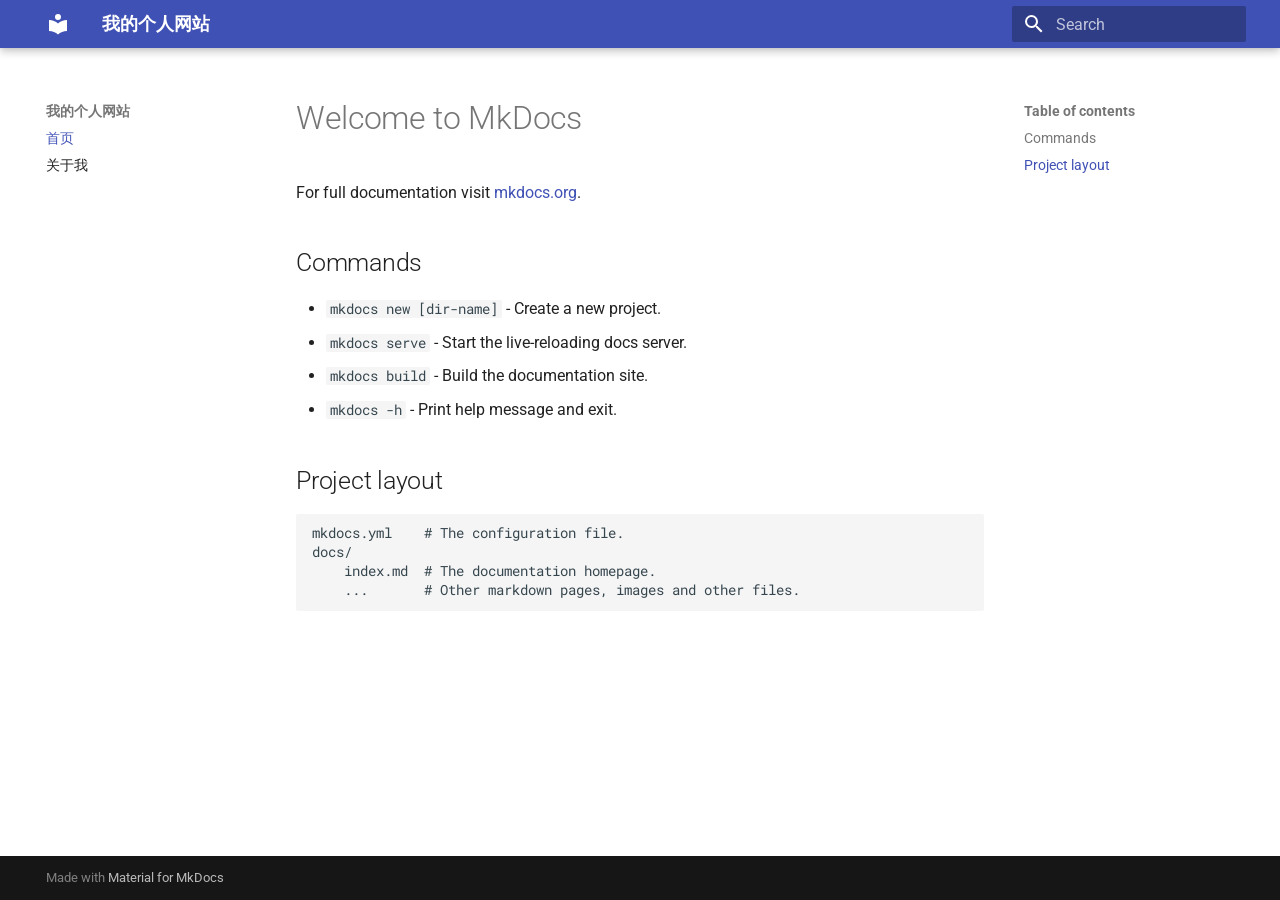
==== index.html @ b62e5ddd "Deployed 48b7309 with MkDocs version: 1.5.3" ====
<!doctype html>
<html lang="en" class="no-js">
  <head>
    
      <meta charset="utf-8">
      <meta name="viewport" content="width=device-width,initial-scale=1">
      
        <meta name="description" content="基于mkdocs+GitHub Pages的个人站点">
      
      
      
      
      
        <link rel="next" href="about/">
      
      
        
      
      
      <link rel="icon" href="assets/images/favicon.png">
      <meta name="generator" content="mkdocs-1.5.3, mkdocs-material-9.7.5">
    
    
      
        <title>我的个人网站</title>
      
    
    
      <link rel="stylesheet" href="assets/stylesheets/main.484c7ddc.min.css">
      
      


    
    
      
    
    
      
        
        
        <link rel="preconnect" href="https://fonts.gstatic.com" crossorigin>
        <link rel="stylesheet" href="https://fonts.googleapis.com/css?family=Roboto:300,300i,400,400i,700,700i%7CRoboto+Mono:400,400i,700,700i&display=fallback">
        <style>:root{--md-text-font:"Roboto";--md-code-font:"Roboto Mono"}</style>
      
    
    
    <script>__md_scope=new URL(".",location),__md_hash=e=>[...e].reduce(((e,_)=>(e<<5)-e+_.charCodeAt(0)),0),__md_get=(e,_=localStorage,t=__md_scope)=>JSON.parse(_.getItem(t.pathname+"."+e)),__md_set=(e,_,t=localStorage,a=__md_scope)=>{try{t.setItem(a.pathname+"."+e,JSON.stringify(_))}catch(e){}}</script>
    
      

    
    
  </head>
  
  
    <body dir="ltr">
  
    
    <input class="md-toggle" data-md-toggle="drawer" type="checkbox" id="__drawer" autocomplete="off">
    <input class="md-toggle" data-md-toggle="search" type="checkbox" id="__search" autocomplete="off">
    <label class="md-overlay" for="__drawer"></label>
    <div data-md-component="skip">
      
        
        <a href="#welcome-to-mkdocs" class="md-skip">
          Skip to content
        </a>
      
    </div>
    <div data-md-component="announce">
      
    </div>
    
    
      

  

<header class="md-header md-header--shadow" data-md-component="header">
  <nav class="md-header__inner md-grid" aria-label="Header">
    <a href="." title="我的个人网站" class="md-header__button md-logo" aria-label="我的个人网站" data-md-component="logo">
      
  
  <svg xmlns="http://www.w3.org/2000/svg" viewBox="0 0 24 24"><path d="M12 8a3 3 0 0 0 3-3 3 3 0 0 0-3-3 3 3 0 0 0-3 3 3 3 0 0 0 3 3m0 3.54C9.64 9.35 6.5 8 3 8v11c3.5 0 6.64 1.35 9 3.54 2.36-2.19 5.5-3.54 9-3.54V8c-3.5 0-6.64 1.35-9 3.54"/></svg>

    </a>
    <label class="md-header__button md-icon" for="__drawer">
      
      <svg xmlns="http://www.w3.org/2000/svg" viewBox="0 0 24 24"><path d="M3 6h18v2H3zm0 5h18v2H3zm0 5h18v2H3z"/></svg>
    </label>
    <div class="md-header__title" data-md-component="header-title">
      <div class="md-header__ellipsis">
        <div class="md-header__topic">
          <span class="md-ellipsis">
            我的个人网站
          </span>
        </div>
        <div class="md-header__topic" data-md-component="header-topic">
          <span class="md-ellipsis">
            
              首页
            
          </span>
        </div>
      </div>
    </div>
    
    
      <script>var palette=__md_get("__palette");if(palette&&palette.color){if("(prefers-color-scheme)"===palette.color.media){var media=matchMedia("(prefers-color-scheme: light)"),input=document.querySelector(media.matches?"[data-md-color-media='(prefers-color-scheme: light)']":"[data-md-color-media='(prefers-color-scheme: dark)']");palette.color.media=input.getAttribute("data-md-color-media"),palette.color.scheme=input.getAttribute("data-md-color-scheme"),palette.color.primary=input.getAttribute("data-md-color-primary"),palette.color.accent=input.getAttribute("data-md-color-accent")}for(var[key,value]of Object.entries(palette.color))document.body.setAttribute("data-md-color-"+key,value)}</script>
    
    
    
      
      
        <label class="md-header__button md-icon" for="__search">
          
          <svg xmlns="http://www.w3.org/2000/svg" viewBox="0 0 24 24"><path d="M9.5 3A6.5 6.5 0 0 1 16 9.5c0 1.61-.59 3.09-1.56 4.23l.27.27h.79l5 5-1.5 1.5-5-5v-.79l-.27-.27A6.52 6.52 0 0 1 9.5 16 6.5 6.5 0 0 1 3 9.5 6.5 6.5 0 0 1 9.5 3m0 2C7 5 5 7 5 9.5S7 14 9.5 14 14 12 14 9.5 12 5 9.5 5"/></svg>
        </label>
        <div class="md-search" data-md-component="search" role="dialog">
  <label class="md-search__overlay" for="__search"></label>
  <div class="md-search__inner" role="search">
    <form class="md-search__form" name="search">
      <input type="text" class="md-search__input" name="query" aria-label="Search" placeholder="Search" autocapitalize="off" autocorrect="off" autocomplete="off" spellcheck="false" data-md-component="search-query" required>
      <label class="md-search__icon md-icon" for="__search">
        
        <svg xmlns="http://www.w3.org/2000/svg" viewBox="0 0 24 24"><path d="M9.5 3A6.5 6.5 0 0 1 16 9.5c0 1.61-.59 3.09-1.56 4.23l.27.27h.79l5 5-1.5 1.5-5-5v-.79l-.27-.27A6.52 6.52 0 0 1 9.5 16 6.5 6.5 0 0 1 3 9.5 6.5 6.5 0 0 1 9.5 3m0 2C7 5 5 7 5 9.5S7 14 9.5 14 14 12 14 9.5 12 5 9.5 5"/></svg>
        
        <svg xmlns="http://www.w3.org/2000/svg" viewBox="0 0 24 24"><path d="M20 11v2H8l5.5 5.5-1.42 1.42L4.16 12l7.92-7.92L13.5 5.5 8 11z"/></svg>
      </label>
      <nav class="md-search__options" aria-label="Search">
        
        <button type="reset" class="md-search__icon md-icon" title="Clear" aria-label="Clear" tabindex="-1">
          
          <svg xmlns="http://www.w3.org/2000/svg" viewBox="0 0 24 24"><path d="M19 6.41 17.59 5 12 10.59 6.41 5 5 6.41 10.59 12 5 17.59 6.41 19 12 13.41 17.59 19 19 17.59 13.41 12z"/></svg>
        </button>
      </nav>
      
    </form>
    <div class="md-search__output">
      <div class="md-search__scrollwrap" tabindex="0" data-md-scrollfix>
        <div class="md-search-result" data-md-component="search-result">
          <div class="md-search-result__meta">
            Initializing search
          </div>
          <ol class="md-search-result__list" role="presentation"></ol>
        </div>
      </div>
    </div>
  </div>
</div>
      
    
    
  </nav>
  
</header>
    
    <div class="md-container" data-md-component="container">
      
      
        
          
        
      
      <main class="md-main" data-md-component="main">
        <div class="md-main__inner md-grid">
          
            
              
              <div class="md-sidebar md-sidebar--primary" data-md-component="sidebar" data-md-type="navigation" >
                <div class="md-sidebar__scrollwrap">
                  <div class="md-sidebar__inner">
                    



<nav class="md-nav md-nav--primary" aria-label="Navigation" data-md-level="0">
  <label class="md-nav__title" for="__drawer">
    <a href="." title="我的个人网站" class="md-nav__button md-logo" aria-label="我的个人网站" data-md-component="logo">
      
  
  <svg xmlns="http://www.w3.org/2000/svg" viewBox="0 0 24 24"><path d="M12 8a3 3 0 0 0 3-3 3 3 0 0 0-3-3 3 3 0 0 0-3 3 3 3 0 0 0 3 3m0 3.54C9.64 9.35 6.5 8 3 8v11c3.5 0 6.64 1.35 9 3.54 2.36-2.19 5.5-3.54 9-3.54V8c-3.5 0-6.64 1.35-9 3.54"/></svg>

    </a>
    我的个人网站
  </label>
  
  <ul class="md-nav__list" data-md-scrollfix>
    
      
      
  
  
    
  
  
  
    <li class="md-nav__item md-nav__item--active">
      
      <input class="md-nav__toggle md-toggle" type="checkbox" id="__toc">
      
      
        
      
      
        <label class="md-nav__link md-nav__link--active" for="__toc">
          
  
  
  <span class="md-ellipsis">
    
  
    首页
  

    
  </span>
  
  

          <span class="md-nav__icon md-icon"></span>
        </label>
      
      <a href="." class="md-nav__link md-nav__link--active">
        
  
  
  <span class="md-ellipsis">
    
  
    首页
  

    
  </span>
  
  

      </a>
      
        

<nav class="md-nav md-nav--secondary" aria-label="Table of contents">
  
  
  
    
  
  
    <label class="md-nav__title" for="__toc">
      <span class="md-nav__icon md-icon"></span>
      Table of contents
    </label>
    <ul class="md-nav__list" data-md-component="toc" data-md-scrollfix>
      
        <li class="md-nav__item">
  <a href="#commands" class="md-nav__link">
    <span class="md-ellipsis">
      
        Commands
      
    </span>
  </a>
  
</li>
      
        <li class="md-nav__item">
  <a href="#project-layout" class="md-nav__link">
    <span class="md-ellipsis">
      
        Project layout
      
    </span>
  </a>
  
</li>
      
    </ul>
  
</nav>
      
    </li>
  

    
      
      
  
  
  
  
    <li class="md-nav__item">
      <a href="about/" class="md-nav__link">
        
  
  
  <span class="md-ellipsis">
    
  
    关于我
  

    
  </span>
  
  

      </a>
    </li>
  

    
  </ul>
</nav>
                  </div>
                </div>
              </div>
            
            
              
              <div class="md-sidebar md-sidebar--secondary" data-md-component="sidebar" data-md-type="toc" >
                <div class="md-sidebar__scrollwrap">
                  <div class="md-sidebar__inner">
                    

<nav class="md-nav md-nav--secondary" aria-label="Table of contents">
  
  
  
    
  
  
    <label class="md-nav__title" for="__toc">
      <span class="md-nav__icon md-icon"></span>
      Table of contents
    </label>
    <ul class="md-nav__list" data-md-component="toc" data-md-scrollfix>
      
        <li class="md-nav__item">
  <a href="#commands" class="md-nav__link">
    <span class="md-ellipsis">
      
        Commands
      
    </span>
  </a>
  
</li>
      
        <li class="md-nav__item">
  <a href="#project-layout" class="md-nav__link">
    <span class="md-ellipsis">
      
        Project layout
      
    </span>
  </a>
  
</li>
      
    </ul>
  
</nav>
                  </div>
                </div>
              </div>
            
          
          
            <div class="md-content" data-md-component="content">
              
              <article class="md-content__inner md-typeset">
                
                  



<h1 id="welcome-to-mkdocs">Welcome to MkDocs<a class="headerlink" href="#welcome-to-mkdocs" title="Permanent link">&para;</a></h1>
<p>For full documentation visit <a href="https://www.mkdocs.org">mkdocs.org</a>.</p>
<h2 id="commands">Commands<a class="headerlink" href="#commands" title="Permanent link">&para;</a></h2>
<ul>
<li><code>mkdocs new [dir-name]</code> - Create a new project.</li>
<li><code>mkdocs serve</code> - Start the live-reloading docs server.</li>
<li><code>mkdocs build</code> - Build the documentation site.</li>
<li><code>mkdocs -h</code> - Print help message and exit.</li>
</ul>
<h2 id="project-layout">Project layout<a class="headerlink" href="#project-layout" title="Permanent link">&para;</a></h2>
<div class="codehilite"><pre><span></span><code>mkdocs.yml    # The configuration file.
docs/
    index.md  # The documentation homepage.
    ...       # Other markdown pages, images and other files.
</code></pre></div>












                
              </article>
            </div>
          
          
<script>var target=document.getElementById(location.hash.slice(1));target&&target.name&&(target.checked=target.name.startsWith("__tabbed_"))</script>
        </div>
        
      </main>
      
        <footer class="md-footer">
  
  <div class="md-footer-meta md-typeset">
    <div class="md-footer-meta__inner md-grid">
      <div class="md-copyright">
  
  
    Made with
    <a href="https://squidfunk.github.io/mkdocs-material/" target="_blank" rel="noopener">
      Material for MkDocs
    </a>
  
</div>
      
    </div>
  </div>
</footer>
      
    </div>
    <div class="md-dialog" data-md-component="dialog">
      <div class="md-dialog__inner md-typeset"></div>
    </div>
    
    
    
      
      
      <script id="__config" type="application/json">{"annotate": null, "base": ".", "features": [], "search": "assets/javascripts/workers/search.2c215733.min.js", "tags": null, "translations": {"clipboard.copied": "Copied to clipboard", "clipboard.copy": "Copy to clipboard", "search.result.more.one": "1 more on this page", "search.result.more.other": "# more on this page", "search.result.none": "No matching documents", "search.result.one": "1 matching document", "search.result.other": "# matching documents", "search.result.placeholder": "Type to start searching", "search.result.term.missing": "Missing", "select.version": "Select version"}, "version": null}</script>
    
    
      <script src="assets/javascripts/bundle.79ae519e.min.js"></script>
      
    
  </body>
</html>
---- assets/stylesheets/main.484c7ddc.min.css ----
@charset "UTF-8";html{-webkit-text-size-adjust:none;-moz-text-size-adjust:none;text-size-adjust:none;box-sizing:border-box}*,:after,:before{box-sizing:inherit}@media (prefers-reduced-motion){*,:after,:before{transition:none!important}}body{margin:0}a,button,input,label{-webkit-tap-highlight-color:transparent}a{color:inherit;text-decoration:none}hr{border:0;box-sizing:initial;display:block;height:.05rem;overflow:visible;padding:0}small{font-size:80%}sub,sup{line-height:1em}img{border-style:none}table{border-collapse:initial;border-spacing:0}td,th{font-weight:400;vertical-align:top}button{background:#0000;border:0;font-family:inherit;font-size:inherit;margin:0;padding:0}input{border:0;outline:none}:root{--md-primary-fg-color:#4051b5;--md-primary-fg-color--light:#5d6cc0;--md-primary-fg-color--dark:#303fa1;--md-primary-bg-color:#fff;--md-primary-bg-color--light:#ffffffb3;--md-accent-fg-color:#526cfe;--md-accent-fg-color--transparent:#526cfe1a;--md-accent-bg-color:#fff;--md-accent-bg-color--light:#ffffffb3}[data-md-color-scheme=default]{color-scheme:light}[data-md-color-scheme=default] img[src$="#gh-dark-mode-only"],[data-md-color-scheme=default] img[src$="#only-dark"]{display:none}:root,[data-md-color-scheme=default]{--md-hue:225deg;--md-default-fg-color:#000000de;--md-default-fg-color--light:#0000008a;--md-default-fg-color--lighter:#00000052;--md-default-fg-color--lightest:#00000012;--md-default-bg-color:#fff;--md-default-bg-color--light:#ffffffb3;--md-default-bg-color--lighter:#ffffff4d;--md-default-bg-color--lightest:#ffffff1f;--md-code-fg-color:#36464e;--md-code-bg-color:#f5f5f5;--md-code-bg-color--light:#f5f5f5b3;--md-code-bg-color--lighter:#f5f5f54d;--md-code-hl-color:#4287ff;--md-code-hl-color--light:#4287ff1a;--md-code-hl-number-color:#d52a2a;--md-code-hl-special-color:#db1457;--md-code-hl-function-color:#a846b9;--md-code-hl-constant-color:#6e59d9;--md-code-hl-keyword-color:#3f6ec6;--md-code-hl-string-color:#1c7d4d;--md-code-hl-name-color:var(--md-code-fg-color);--md-code-hl-operator-color:var(--md-default-fg-color--light);--md-code-hl-punctuation-color:var(--md-default-fg-color--light);--md-code-hl-comment-color:var(--md-default-fg-color--light);--md-code-hl-generic-color:var(--md-default-fg-color--light);--md-code-hl-variable-color:var(--md-default-fg-color--light);--md-typeset-color:var(--md-default-fg-color);--md-typeset-a-color:var(--md-primary-fg-color);--md-typeset-del-color:#f5503d26;--md-typeset-ins-color:#0bd57026;--md-typeset-kbd-color:#fafafa;--md-typeset-kbd-accent-color:#fff;--md-typeset-kbd-border-color:#b8b8b8;--md-typeset-mark-color:#ffff0080;--md-typeset-table-color:#0000001f;--md-typeset-table-color--light:rgba(0,0,0,.035);--md-admonition-fg-color:var(--md-default-fg-color);--md-admonition-bg-color:var(--md-default-bg-color);--md-warning-fg-color:#000000de;--md-warning-bg-color:#ff9;--md-footer-fg-color:#fff;--md-footer-fg-color--light:#ffffffb3;--md-footer-fg-color--lighter:#ffffff73;--md-footer-bg-color:#000000de;--md-footer-bg-color--dark:#00000052;--md-shadow-z1:0 0.2rem 0.5rem #0000000d,0 0 0.05rem #0000001a;--md-shadow-z2:0 0.2rem 0.5rem #0000001a,0 0 0.05rem #00000040;--md-shadow-z3:0 0.2rem 0.5rem #0003,0 0 0.05rem #00000059}.md-icon svg{fill:currentcolor;display:block;height:1.2rem;width:1.2rem}body{-webkit-font-smoothing:antialiased;-moz-osx-font-smoothing:grayscale;--md-text-font-family:var(--md-text-font,_),-apple-system,BlinkMacSystemFont,Helvetica,Arial,sans-serif;--md-code-font-family:var(--md-code-font,_),SFMono-Regular,Consolas,Menlo,monospace}aside,body,input{font-feature-settings:"kern","liga";color:var(--md-typeset-color);font-family:var(--md-text-font-family)}code,kbd,pre{font-feature-settings:"kern";font-family:var(--md-code-font-family)}:root{--md-typeset-table-sort-icon:url('data:image/svg+xml;charset=utf-8,<svg xmlns="http://www.w3.org/2000/svg" viewBox="0 0 24 24"><path d="m18 21-4-4h3V7h-3l4-4 4 4h-3v10h3M2 19v-2h10v2M2 13v-2h7v2M2 7V5h4v2z"/></svg>');--md-typeset-table-sort-icon--asc:url('data:image/svg+xml;charset=utf-8,<svg xmlns="http://www.w3.org/2000/svg" viewBox="0 0 24 24"><path d="M19 17h3l-4 4-4-4h3V3h2M2 17h10v2H2M6 5v2H2V5m0 6h7v2H2z"/></svg>');--md-typeset-table-sort-icon--desc:url('data:image/svg+xml;charset=utf-8,<svg xmlns="http://www.w3.org/2000/svg" viewBox="0 0 24 24"><path d="M19 7h3l-4-4-4 4h3v14h2M2 17h10v2H2M6 5v2H2V5m0 6h7v2H2z"/></svg>')}.md-typeset{-webkit-print-color-adjust:exact;color-adjust:exact;font-size:.8rem;line-height:1.6;overflow-wrap:break-word}@media print{.md-typeset{font-size:.68rem}}.md-typeset blockquote,.md-typeset dl,.md-typeset figure,.md-typeset ol,.md-typeset pre,.md-typeset ul{margin-bottom:1em;margin-top:1em}.md-typeset h1{color:var(--md-default-fg-color--light);font-size:2em;line-height:1.3;margin:0 0 1.25em}.md-typeset h1,.md-typeset h2{font-weight:300;letter-spacing:-.01em}.md-typeset h2{font-size:1.5625em;line-height:1.4;margin:1.6em 0 .64em}.md-typeset h3{font-size:1.25em;font-weight:400;letter-spacing:-.01em;line-height:1.5;margin:1.6em 0 .8em}.md-typeset h2+h3{margin-top:.8em}.md-typeset h4{font-weight:700;letter-spacing:-.01em;margin:1em 0}.md-typeset h5,.md-typeset h6{color:var(--md-default-fg-color--light);font-size:.8em;font-weight:700;letter-spacing:-.01em;margin:1.25em 0}.md-typeset h5{text-transform:uppercase}.md-typeset h5 code{text-transform:none}.md-typeset hr{border-bottom:.05rem solid var(--md-default-fg-color--lightest);display:flow-root;margin:1.5em 0}.md-typeset a{color:var(--md-typeset-a-color);word-break:break-word}.md-typeset a,.md-typeset a:before{transition:color 125ms}.md-typeset a:focus,.md-typeset a:hover{color:var(--md-accent-fg-color)}.md-typeset a:focus code,.md-typeset a:hover code{background-color:var(--md-accent-fg-color--transparent);color:var(--md-accent-fg-color)}.md-typeset a code{color:var(--md-typeset-a-color)}.md-typeset a.focus-visible{outline-color:var(--md-accent-fg-color);outline-offset:.2rem}.md-typeset code,.md-typeset kbd,.md-typeset pre{color:var(--md-code-fg-color);direction:ltr;font-variant-ligatures:none;transition:background-color 125ms}@media print{.md-typeset code,.md-typeset kbd,.md-typeset pre{white-space:pre-wrap}}.md-typeset code{background-color:var(--md-code-bg-color);border-radius:.1rem;-webkit-box-decoration-break:clone;box-decoration-break:clone;font-size:.85em;padding:0 .2941176471em;transition:color 125ms,background-color 125ms;word-break:break-word}.md-typeset code:not(.focus-visible){-webkit-tap-highlight-color:transparent;outline:none}.md-typeset pre{display:flow-root;line-height:1.4;position:relative}.md-typeset pre>code{-webkit-box-decoration-break:slice;box-decoration-break:slice;box-shadow:none;display:block;margin:0;outline-color:var(--md-accent-fg-color);overflow:auto;padding:.7720588235em 1.1764705882em;scrollbar-color:var(--md-default-fg-color--lighter) #0000;scrollbar-width:thin;touch-action:auto;word-break:normal}.md-typeset pre>code:hover{scrollbar-color:var(--md-accent-fg-color) #0000}.md-typeset pre>code::-webkit-scrollbar{height:.2rem;width:.2rem}.md-typeset pre>code::-webkit-scrollbar-thumb{background-color:var(--md-default-fg-color--lighter)}.md-typeset pre>code::-webkit-scrollbar-thumb:hover{background-color:var(--md-accent-fg-color)}.md-typeset kbd{background-color:var(--md-typeset-kbd-color);border-radius:.1rem;box-shadow:0 .1rem 0 .05rem var(--md-typeset-kbd-border-color),0 .1rem 0 var(--md-typeset-kbd-border-color),0 -.1rem .2rem var(--md-typeset-kbd-accent-color) inset;color:var(--md-default-fg-color);display:inline-block;font-size:.75em;padding:0 .6666666667em;vertical-align:text-top;word-break:break-word}.md-typeset mark{background-color:var(--md-typeset-mark-color);-webkit-box-decoration-break:clone;box-decoration-break:clone;color:inherit;word-break:break-word}.md-typeset abbr{cursor:help;text-decoration:none}.md-typeset [data-preview],.md-typeset abbr{border-bottom:.05rem dotted var(--md-default-fg-color--light)}.md-typeset small{opacity:.75}[dir=ltr] .md-typeset sub,[dir=ltr] .md-typeset sup{margin-left:.078125em}[dir=rtl] .md-typeset sub,[dir=rtl] .md-typeset sup{margin-right:.078125em}[dir=ltr] .md-typeset blockquote{padding-left:.6rem}[dir=rtl] .md-typeset blockquote{padding-right:.6rem}[dir=ltr] .md-typeset blockquote{border-left:.2rem solid var(--md-default-fg-color--lighter)}[dir=rtl] .md-typeset blockquote{border-right:.2rem solid var(--md-default-fg-color--lighter)}.md-typeset blockquote{color:var(--md-default-fg-color--light);margin-left:0;margin-right:0}.md-typeset ul{list-style-type:disc}.md-typeset ul[type]{list-style-type:revert-layer}[dir=ltr] .md-typeset ol,[dir=ltr] .md-typeset ul{margin-left:.625em}[dir=rtl] .md-typeset ol,[dir=rtl] .md-typeset ul{margin-right:.625em}.md-typeset ol,.md-typeset ul{padding:0}.md-typeset ol:not([hidden]),.md-typeset ul:not([hidden]){display:flow-root}.md-typeset ol ol,.md-typeset ul ol{list-style-type:lower-alpha}.md-typeset ol ol ol,.md-typeset ul ol ol{list-style-type:lower-roman}.md-typeset ol ol ol ol,.md-typeset ul ol ol ol{list-style-type:upper-alpha}.md-typeset ol ol ol ol ol,.md-typeset ul ol ol ol ol{list-style-type:upper-roman}.md-typeset ol[type],.md-typeset ul[type]{list-style-type:revert-layer}[dir=ltr] .md-typeset ol li,[dir=ltr] .md-typeset ul li{margin-left:1.25em}[dir=rtl] .md-typeset ol li,[dir=rtl] .md-typeset ul li{margin-right:1.25em}.md-typeset ol li,.md-typeset ul li{margin-bottom:.5em}.md-typeset ol li blockquote,.md-typeset ol li p,.md-typeset ul li blockquote,.md-typeset ul li p{margin:.5em 0}.md-typeset ol li:last-child,.md-typeset ul li:last-child{margin-bottom:0}[dir=ltr] .md-typeset ol li ol,[dir=ltr] .md-typeset ol li ul,[dir=ltr] .md-typeset ul li ol,[dir=ltr] .md-typeset ul li ul{margin-left:.625em}[dir=rtl] .md-typeset ol li ol,[dir=rtl] .md-typeset ol li ul,[dir=rtl] .md-typeset ul li ol,[dir=rtl] .md-typeset ul li ul{margin-right:.625em}.md-typeset ol li ol,.md-typeset ol li ul,.md-typeset ul li ol,.md-typeset ul li ul{margin-bottom:.5em;margin-top:.5em}[dir=ltr] .md-typeset dd{margin-left:1.875em}[dir=rtl] .md-typeset dd{margin-right:1.875em}.md-typeset dd{margin-bottom:1.5em;margin-top:1em}.md-typeset img,.md-typeset svg,.md-typeset video{height:auto;max-width:100%}.md-typeset img[align=left]{margin:1em 1em 1em 0}.md-typeset img[align=right]{margin:1em 0 1em 1em}.md-typeset img[align]:only-child{margin-top:0}.md-typeset figure{display:flow-root;margin:1em auto;max-width:100%;text-align:center;width:fit-content}.md-typeset figure img{display:block;margin:0 auto}.md-typeset figcaption{font-style:italic;margin:1em auto;max-width:24rem}.md-typeset iframe{max-width:100%}.md-typeset table:not([class]){background-color:var(--md-default-bg-color);border:.05rem solid var(--md-typeset-table-color);border-radius:.1rem;display:inline-block;font-size:.64rem;max-width:100%;overflow:auto;touch-action:auto}@media print{.md-typeset table:not([class]){display:table}}.md-typeset table:not([class])+*{margin-top:1.5em}.md-typeset table:not([class]) td>:first-child,.md-typeset table:not([class]) th>:first-child{margin-top:0}.md-typeset table:not([class]) td>:last-child,.md-typeset table:not([class]) th>:last-child{margin-bottom:0}.md-typeset table:not([class]) td:not([align]),.md-typeset table:not([class]) th:not([align]){text-align:left}[dir=rtl] .md-typeset table:not([class]) td:not([align]),[dir=rtl] .md-typeset table:not([class]) th:not([align]){text-align:right}.md-typeset table:not([class]) th{font-weight:700;min-width:5rem;padding:.9375em 1.25em;vertical-align:top}.md-typeset table:not([class]) td{border-top:.05rem solid var(--md-typeset-table-color);padding:.9375em 1.25em;vertical-align:top}.md-typeset table:not([class]) tbody tr{transition:background-color 125ms}.md-typeset table:not([class]) tbody tr:hover{background-color:var(--md-typeset-table-color--light);box-shadow:0 .05rem 0 var(--md-default-bg-color) inset}.md-typeset table:not([class]) a{word-break:normal}.md-typeset table th[role=columnheader]{cursor:pointer}[dir=ltr] .md-typeset table th[role=columnheader]:after{margin-left:.5em}[dir=rtl] .md-typeset table th[role=columnheader]:after{margin-right:.5em}.md-typeset table th[role=columnheader]:after{content:"";display:inline-block;height:1.2em;-webkit-mask-image:var(--md-typeset-table-sort-icon);mask-image:var(--md-typeset-table-sort-icon);-webkit-mask-repeat:no-repeat;mask-repeat:no-repeat;-webkit-mask-size:contain;mask-size:contain;transition:background-color 125ms;vertical-align:text-bottom;width:1.2em}.md-typeset table th[role=columnheader]:hover:after{background-color:var(--md-default-fg-color--lighter)}.md-typeset table th[role=columnheader][aria-sort=ascending]:after{background-color:var(--md-default-fg-color--light);-webkit-mask-image:var(--md-typeset-table-sort-icon--asc);mask-image:var(--md-typeset-table-sort-icon--asc)}.md-typeset table th[role=columnheader][aria-sort=descending]:after{background-color:var(--md-default-fg-color--light);-webkit-mask-image:var(--md-typeset-table-sort-icon--desc);mask-image:var(--md-typeset-table-sort-icon--desc)}.md-typeset__scrollwrap{margin:1em -.8rem;overflow-x:auto;touch-action:auto}.md-typeset__table{display:inline-block;margin-bottom:.5em;padding:0 .8rem}@media print{.md-typeset__table{display:block}}html .md-typeset__table table{display:table;margin:0;overflow:hidden;width:100%}@media screen and (max-width:44.984375em){.md-content__inner>pre{margin:1em -.8rem}.md-content__inner>pre code{border-radius:0}}.md-typeset .md-author{border-radius:100%;display:block;flex-shrink:0;height:1.6rem;overflow:hidden;position:relative;transition:color 125ms,transform 125ms;width:1.6rem}.md-typeset .md-author img{display:block}.md-typeset .md-author--more{background:var(--md-default-fg-color--lightest);color:var(--md-default-fg-color--lighter);font-size:.6rem;font-weight:700;line-height:1.6rem;text-align:center}.md-typeset .md-author--long{height:2.4rem;width:2.4rem}.md-typeset a.md-author{transform:scale(1)}.md-typeset a.md-author img{border-radius:100%;filter:grayscale(100%) opacity(75%);transition:filter 125ms}.md-typeset a.md-author:focus,.md-typeset a.md-author:hover{transform:scale(1.1);z-index:1}.md-typeset a.md-author:focus img,.md-typeset a.md-author:hover img{filter:grayscale(0)}.md-banner{background-color:var(--md-footer-bg-color);color:var(--md-footer-fg-color);overflow:auto}@media print{.md-banner{display:none}}.md-banner--warning{background-color:var(--md-warning-bg-color);color:var(--md-warning-fg-color)}.md-banner__inner{font-size:.7rem;margin:.6rem auto;padding:0 .8rem}[dir=ltr] .md-banner__button{float:right}[dir=rtl] .md-banner__button{float:left}.md-banner__button{color:inherit;cursor:pointer;transition:opacity .25s}.no-js .md-banner__button{display:none}.md-banner__button:hover{opacity:.7}html{font-size:125%;height:100%;overflow-x:hidden}@media screen and (min-width:100em){html{font-size:137.5%}}@media screen and (min-width:125em){html{font-size:150%}}body{background-color:var(--md-default-bg-color);display:flex;flex-direction:column;font-size:.5rem;min-height:100%;position:relative;width:100%}@media print{body{display:block}}@media screen and (max-width:59.984375em){body[data-md-scrolllock]{position:fixed}}.md-grid{margin-left:auto;margin-right:auto;max-width:61rem}.md-container{display:flex;flex-direction:column;flex-grow:1}@media print{.md-container{display:block}}.md-main{flex-grow:1}.md-main__inner{display:flex;height:100%;margin-top:1.5rem}.md-ellipsis{overflow:hidden;text-overflow:ellipsis}.md-toggle{display:none}.md-option{height:0;opacity:0;position:absolute;width:0}.md-option:checked+label:not([hidden]){display:block}.md-option.focus-visible+label{outline-color:var(--md-accent-fg-color);outline-style:auto}.md-skip{background-color:var(--md-default-fg-color);border-radius:.1rem;color:var(--md-default-bg-color);font-size:.64rem;margin:.5rem;opacity:0;outline-color:var(--md-accent-fg-color);padding:.3rem .5rem;position:fixed;transform:translateY(.4rem);z-index:-1}.md-skip:focus{opacity:1;transform:translateY(0);transition:transform .25s cubic-bezier(.4,0,.2,1),opacity 175ms 75ms;z-index:10}@page{margin:25mm}:root{--md-clipboard-icon:url('data:image/svg+xml;charset=utf-8,<svg xmlns="http://www.w3.org/2000/svg" viewBox="0 0 24 24"><path d="M19 21H8V7h11m0-2H8a2 2 0 0 0-2 2v14a2 2 0 0 0 2 2h11a2 2 0 0 0 2-2V7a2 2 0 0 0-2-2m-3-4H4a2 2 0 0 0-2 2v14h2V3h12z"/></svg>')}.md-clipboard{border-radius:.1rem;color:var(--md-default-fg-color--lightest);cursor:pointer;height:1.5em;outline-color:var(--md-accent-fg-color);outline-offset:.1rem;transition:color .25s;width:1.5em;z-index:1}@media print{.md-clipboard{display:none}}.md-clipboard:not(.focus-visible){-webkit-tap-highlight-color:transparent;outline:none}:hover>.md-clipboard{color:var(--md-default-fg-color--light)}.md-clipboard:focus,.md-clipboard:hover{color:var(--md-accent-fg-color)}.md-clipboard:after{background-color:currentcolor;content:"";display:block;height:1.125em;margin:0 auto;-webkit-mask-image:var(--md-clipboard-icon);mask-image:var(--md-clipboard-icon);-webkit-mask-position:center;mask-position:center;-webkit-mask-repeat:no-repeat;mask-repeat:no-repeat;-webkit-mask-size:contain;mask-size:contain;width:1.125em}.md-clipboard--inline{cursor:pointer}.md-clipboard--inline code{transition:color .25s,background-color .25s}.md-clipboard--inline:focus code,.md-clipboard--inline:hover code{background-color:var(--md-accent-fg-color--transparent);color:var(--md-accent-fg-color)}:root{--md-code-select-icon:url('data:image/svg+xml;charset=utf-8,<svg xmlns="http://www.w3.org/2000/svg" viewBox="0 0 24 24"><path d="M19 19h-4v2h4c1.1 0 2-.9 2-2v-4h-2m0-12h-4v2h4v4h2V5c0-1.1-.9-2-2-2M5 5h4V3H5c-1.1 0-2 .9-2 2v4h2m0 6H3v4c0 1.1.9 2 2 2h4v-2H5zm2-4h2v2H7zm4 0h2v2h-2zm4 0h2v2h-2zM7 7h2v2H7zm4 0h2v2h-2zm4 0h2v2h-2zm-8 8h2v2H7zm4 0h2v2h-2zm4 0h2v2h-2z"/></svg>');--md-code-copy-icon:url('data:image/svg+xml;charset=utf-8,<svg xmlns="http://www.w3.org/2000/svg" viewBox="0 0 24 24"><path d="M19 21H8V7h11m0-2H8a2 2 0 0 0-2 2v14a2 2 0 0 0 2 2h11a2 2 0 0 0 2-2V7a2 2 0 0 0-2-2m-3-4H4a2 2 0 0 0-2 2v14h2V3h12z"/></svg>')}.md-typeset .md-code__content{display:grid}.md-code__nav{background-color:var(--md-code-bg-color--lighter);border-radius:.1rem;display:flex;gap:.2rem;padding:.2rem;position:absolute;right:.25em;top:.25em;transition:background-color .25s;z-index:1}:hover>.md-code__nav{background-color:var(--md-code-bg-color--light)}.md-code__button{color:var(--md-default-fg-color--lightest);cursor:pointer;display:block;height:1.5em;outline-color:var(--md-accent-fg-color);outline-offset:.1rem;transition:color .25s;width:1.5em}:hover>*>.md-code__button{color:var(--md-default-fg-color--light)}.md-code__button.focus-visible,.md-code__button:hover{color:var(--md-accent-fg-color)}.md-code__button--active{color:var(--md-default-fg-color)!important}.md-code__button:after{background-color:currentcolor;content:"";display:block;height:1.125em;margin:0 auto;-webkit-mask-position:center;mask-position:center;-webkit-mask-repeat:no-repeat;mask-repeat:no-repeat;-webkit-mask-size:contain;mask-size:contain;width:1.125em}.md-code__button[data-md-type=select]:after{-webkit-mask-image:var(--md-code-select-icon);mask-image:var(--md-code-select-icon)}.md-code__button[data-md-type=copy]:after{-webkit-mask-image:var(--md-code-copy-icon);mask-image:var(--md-code-copy-icon)}@keyframes consent{0%{opacity:0;transform:translateY(100%)}to{opacity:1;transform:translateY(0)}}@keyframes overlay{0%{opacity:0}to{opacity:1}}.md-consent__overlay{animation:overlay .25s both;-webkit-backdrop-filter:blur(.1rem);backdrop-filter:blur(.1rem);background-color:#0000008a;height:100%;opacity:1;position:fixed;top:0;width:100%;z-index:5}.md-consent__inner{animation:consent .5s cubic-bezier(.1,.7,.1,1) both;background-color:var(--md-default-bg-color);border:0;border-radius:.1rem;bottom:0;box-shadow:0 0 .2rem #0000001a,0 .2rem .4rem #0003;max-height:100%;overflow:auto;padding:0;position:fixed;width:100%;z-index:5}.md-consent__form{padding:.8rem}.md-consent__settings{display:none;margin:1em 0}input:checked+.md-consent__settings{display:block}.md-consent__controls{margin-bottom:.8rem}.md-typeset .md-consent__controls .md-button{display:inline}@media screen and (max-width:44.984375em){.md-typeset .md-consent__controls .md-button{display:block;margin-top:.4rem;text-align:center;width:100%}}.md-consent label{cursor:pointer}.md-content{flex-grow:1;min-width:0}.md-content__inner{margin:0 .8rem 1.2rem;padding-top:.6rem}@media screen and (min-width:76.25em){[dir=ltr] .md-sidebar--primary:not([hidden])~.md-content>.md-content__inner{margin-left:1.2rem}[dir=ltr] .md-sidebar--secondary:not([hidden])~.md-content>.md-content__inner,[dir=rtl] .md-sidebar--primary:not([hidden])~.md-content>.md-content__inner{margin-right:1.2rem}[dir=rtl] .md-sidebar--secondary:not([hidden])~.md-content>.md-content__inner{margin-left:1.2rem}}.md-content__inner:before{content:"";display:block;height:.4rem}.md-content__inner>:last-child{margin-bottom:0}[dir=ltr] .md-content__button{float:right}[dir=rtl] .md-content__button{float:left}[dir=ltr] .md-content__button{margin-left:.4rem}[dir=rtl] .md-content__button{margin-right:.4rem}.md-content__button{margin:.4rem 0;padding:0}@media print{.md-content__button{display:none}}.md-typeset .md-content__button{color:var(--md-default-fg-color--lighter)}.md-content__button svg{display:inline;vertical-align:top}[dir=rtl] .md-content__button svg{transform:scaleX(-1)}[dir=ltr] .md-dialog{right:.8rem}[dir=rtl] .md-dialog{left:.8rem}.md-dialog{background-color:var(--md-default-fg-color);border-radius:.1rem;bottom:.8rem;box-shadow:var(--md-shadow-z3);min-width:11.1rem;opacity:0;padding:.4rem .6rem;pointer-events:none;position:fixed;transform:translateY(100%);transition:transform 0ms .4s,opacity .4s;z-index:4}@media print{.md-dialog{display:none}}.md-dialog--active{opacity:1;pointer-events:auto;transform:translateY(0);transition:transform .4s cubic-bezier(.075,.85,.175,1),opacity .4s}.md-dialog__inner{color:var(--md-default-bg-color);font-size:.7rem}.md-feedback{margin:2em 0 1em;text-align:center}.md-feedback fieldset{border:none;margin:0;padding:0}.md-feedback__title{font-weight:700;margin:1em auto}.md-feedback__inner{position:relative}.md-feedback__list{display:flex;flex-wrap:wrap;place-content:baseline center;position:relative}.md-feedback__list:hover .md-icon:not(:disabled){color:var(--md-default-fg-color--lighter)}:disabled .md-feedback__list{min-height:1.8rem}.md-feedback__icon{color:var(--md-default-fg-color--light);cursor:pointer;flex-shrink:0;margin:0 .1rem;transition:color 125ms}.md-feedback__icon:not(:disabled).md-icon:hover{color:var(--md-accent-fg-color)}.md-feedback__icon:disabled{color:var(--md-default-fg-color--lightest);pointer-events:none}.md-feedback__note{opacity:0;position:relative;transform:translateY(.4rem);transition:transform .4s cubic-bezier(.1,.7,.1,1),opacity .15s}.md-feedback__note>*{margin:0 auto;max-width:16rem}:disabled .md-feedback__note{opacity:1;transform:translateY(0)}@media print{.md-feedback{display:none}}.md-footer{background-color:var(--md-footer-bg-color);color:var(--md-footer-fg-color)}@media print{.md-footer{display:none}}.md-footer__inner{justify-content:space-between;overflow:auto;padding:.2rem}.md-footer__inner:not([hidden]){display:flex}.md-footer__link{align-items:end;display:flex;flex-grow:0.01;margin-bottom:.4rem;margin-top:1rem;max-width:100%;outline-color:var(--md-accent-fg-color);overflow:hidden;transition:opacity .25s}.md-footer__link:focus,.md-footer__link:hover{opacity:.7}[dir=rtl] .md-footer__link svg{transform:scaleX(-1)}@media screen and (max-width:44.984375em){.md-footer__link--prev{flex-shrink:0}.md-footer__link--prev .md-footer__title{display:none}}[dir=ltr] .md-footer__link--next{margin-left:auto}[dir=rtl] .md-footer__link--next{margin-right:auto}.md-footer__link--next{text-align:right}[dir=rtl] .md-footer__link--next{text-align:left}.md-footer__title{flex-grow:1;font-size:.9rem;margin-bottom:.7rem;max-width:calc(100% - 2.4rem);padding:0 1rem;white-space:nowrap}.md-footer__button{margin:.2rem;padding:.4rem}.md-footer__direction{font-size:.64rem;opacity:.7}.md-footer-meta{background-color:var(--md-footer-bg-color--dark)}.md-footer-meta__inner{display:flex;flex-wrap:wrap;justify-content:space-between;padding:.2rem}html .md-footer-meta.md-typeset a{color:var(--md-footer-fg-color--light)}html .md-footer-meta.md-typeset a:focus,html .md-footer-meta.md-typeset a:hover{color:var(--md-footer-fg-color)}.md-copyright{color:var(--md-footer-fg-color--lighter);font-size:.64rem;margin:auto .6rem;padding:.4rem 0;width:100%}@media screen and (min-width:45em){.md-copyright{width:auto}}.md-copyright__highlight{color:var(--md-footer-fg-color--light)}.md-social{display:inline-flex;gap:.2rem;margin:0 .4rem;padding:.2rem 0 .6rem}@media screen and (min-width:45em){.md-social{padding:.6rem 0}}.md-social__link{display:inline-block;height:1.6rem;text-align:center;width:1.6rem}.md-social__link:before{line-height:1.9}.md-social__link svg{fill:currentcolor;max-height:.8rem;vertical-align:-25%}.md-typeset .md-button{border:.1rem solid;border-radius:.1rem;color:var(--md-primary-fg-color);cursor:pointer;display:inline-block;font-weight:700;padding:.625em 2em;transition:color 125ms,background-color 125ms,border-color 125ms}.md-typeset .md-button--primary{background-color:var(--md-primary-fg-color);border-color:var(--md-primary-fg-color);color:var(--md-primary-bg-color)}.md-typeset .md-button:focus,.md-typeset .md-button:hover{background-color:var(--md-accent-fg-color);border-color:var(--md-accent-fg-color);color:var(--md-accent-bg-color)}[dir=ltr] .md-typeset .md-input{border-top-left-radius:.1rem}[dir=ltr] .md-typeset .md-input,[dir=rtl] .md-typeset .md-input{border-top-right-radius:.1rem}[dir=rtl] .md-typeset .md-input{border-top-left-radius:.1rem}.md-typeset .md-input{border-bottom:.1rem solid var(--md-default-fg-color--lighter);box-shadow:var(--md-shadow-z1);font-size:.8rem;height:1.8rem;padding:0 .6rem;transition:border .25s,box-shadow .25s}.md-typeset .md-input:focus,.md-typeset .md-input:hover{border-bottom-color:var(--md-accent-fg-color);box-shadow:var(--md-shadow-z2)}.md-typeset .md-input--stretch{width:100%}.md-header{background-color:var(--md-primary-fg-color);box-shadow:0 0 .2rem #0000,0 .2rem .4rem #0000;color:var(--md-primary-bg-color);display:block;left:0;position:sticky;right:0;top:0;z-index:4}@media print{.md-header{display:none}}.md-header[hidden]{transform:translateY(-100%);transition:transform .25s cubic-bezier(.8,0,.6,1),box-shadow .25s}.md-header--shadow{box-shadow:0 0 .2rem #0000001a,0 .2rem .4rem #0003;transition:transform .25s cubic-bezier(.1,.7,.1,1),box-shadow .25s}.md-header__inner{align-items:center;display:flex;padding:0 .2rem}.md-header__button{color:currentcolor;cursor:pointer;margin:.2rem;outline-color:var(--md-accent-fg-color);padding:.4rem;position:relative;transition:opacity .25s;vertical-align:middle;z-index:1}.md-header__button:hover{opacity:.7}.md-header__button:not([hidden]){display:inline-block}.md-header__button:not(.focus-visible){-webkit-tap-highlight-color:transparent;outline:none}.md-header__button.md-logo{margin:.2rem;padding:.4rem}@media screen and (max-width:76.234375em){.md-header__button.md-logo{display:none}}.md-header__button.md-logo img,.md-header__button.md-logo svg{fill:currentcolor;display:block;height:1.2rem;width:auto}@media screen and (min-width:60em){.md-header__button[for=__search]{display:none}}.no-js .md-header__button[for=__search]{display:none}[dir=rtl] .md-header__button[for=__search] svg{transform:scaleX(-1)}@media screen and (min-width:76.25em){.md-header__button[for=__drawer]{display:none}}.md-header__topic{display:flex;max-width:100%;position:absolute;transition:transform .4s cubic-bezier(.1,.7,.1,1),opacity .15s;white-space:nowrap}.md-header__topic+.md-header__topic{opacity:0;pointer-events:none;transform:translateX(1.25rem);transition:transform .4s cubic-bezier(1,.7,.1,.1),opacity .15s;z-index:-1}[dir=rtl] .md-header__topic+.md-header__topic{transform:translateX(-1.25rem)}.md-header__topic:first-child{font-weight:700}[dir=ltr] .md-header__title{margin-left:1rem;margin-right:.4rem}[dir=rtl] .md-header__title{margin-left:.4rem;margin-right:1rem}.md-header__title{flex-grow:1;font-size:.9rem;height:2.4rem;line-height:2.4rem}.md-header__title--active .md-header__topic{opacity:0;pointer-events:none;transform:translateX(-1.25rem);transition:transform .4s cubic-bezier(1,.7,.1,.1),opacity .15s;z-index:-1}[dir=rtl] .md-header__title--active .md-header__topic{transform:translateX(1.25rem)}.md-header__title--active .md-header__topic+.md-header__topic{opacity:1;pointer-events:auto;transform:translateX(0);transition:transform .4s cubic-bezier(.1,.7,.1,1),opacity .15s;z-index:0}.md-header__title>.md-header__ellipsis{height:100%;position:relative;width:100%}.md-header__option{display:flex;flex-shrink:0;max-width:100%;transition:max-width 0ms .25s,opacity .25s .25s;white-space:nowrap}[data-md-toggle=search]:checked~.md-header .md-header__option{max-width:0;opacity:0;transition:max-width 0ms,opacity 0ms}.md-header__option>input{bottom:0}.md-header__source{display:none}@media screen and (min-width:60em){[dir=ltr] .md-header__source{margin-left:1rem}[dir=rtl] .md-header__source{margin-right:1rem}.md-header__source{display:block;max-width:11.7rem;width:11.7rem}}@media screen and (min-width:76.25em){[dir=ltr] .md-header__source{margin-left:1.4rem}[dir=rtl] .md-header__source{margin-right:1.4rem}}.md-meta{color:var(--md-default-fg-color--light);font-size:.7rem;line-height:1.3}.md-meta__list{display:inline-flex;flex-wrap:wrap;list-style:none;margin:0;padding:0}.md-meta__item:not(:last-child):after{content:"·";margin-left:.2rem;margin-right:.2rem}.md-meta__link{color:var(--md-typeset-a-color)}.md-meta__link:focus,.md-meta__link:hover{color:var(--md-accent-fg-color)}.md-draft{background-color:#ff1744;border-radius:.125em;color:#fff;display:inline-block;font-weight:700;padding-left:.5714285714em;padding-right:.5714285714em}:root{--md-nav-icon--prev:url('data:image/svg+xml;charset=utf-8,<svg xmlns="http://www.w3.org/2000/svg" viewBox="0 0 24 24"><path d="M20 11v2H8l5.5 5.5-1.42 1.42L4.16 12l7.92-7.92L13.5 5.5 8 11z"/></svg>');--md-nav-icon--next:url('data:image/svg+xml;charset=utf-8,<svg xmlns="http://www.w3.org/2000/svg" viewBox="0 0 24 24"><path d="M8.59 16.58 13.17 12 8.59 7.41 10 6l6 6-6 6z"/></svg>');--md-toc-icon:url('data:image/svg+xml;charset=utf-8,<svg xmlns="http://www.w3.org/2000/svg" viewBox="0 0 24 24"><path d="M3 9h14V7H3zm0 4h14v-2H3zm0 4h14v-2H3zm16 0h2v-2h-2zm0-10v2h2V7zm0 6h2v-2h-2z"/></svg>')}.md-nav{font-size:.7rem;line-height:1.3}.md-nav__title{color:var(--md-default-fg-color--light);display:block;font-weight:700;overflow:hidden;padding:0 .6rem;text-overflow:ellipsis}.md-nav__title .md-nav__button{display:none}.md-nav__title .md-nav__button img{height:100%;width:auto}.md-nav__title .md-nav__button.md-logo img,.md-nav__title .md-nav__button.md-logo svg{fill:currentcolor;display:block;height:2.4rem;max-width:100%;object-fit:contain;width:auto}.md-nav__list{list-style:none;margin:0;padding:0}.md-nav__link{align-items:flex-start;display:flex;gap:.4rem;margin-top:.625em;scroll-snap-align:start;transition:color 125ms}.md-nav__link--passed,.md-nav__link--passed code{color:var(--md-default-fg-color--light)}.md-nav__item .md-nav__link--active,.md-nav__item .md-nav__link--active code{color:var(--md-typeset-a-color)}.md-nav__link .md-ellipsis{position:relative}.md-nav__link .md-ellipsis code{word-break:normal}[dir=ltr] .md-nav__link .md-icon:last-child{margin-left:auto}[dir=rtl] .md-nav__link .md-icon:last-child{margin-right:auto}.md-nav__link .md-typeset{font-size:.7rem;line-height:1.3}.md-nav__link svg{fill:currentcolor;flex-shrink:0;height:1.3em;position:relative}.md-nav__link[for]:focus,.md-nav__link[for]:hover,.md-nav__link[href]:focus,.md-nav__link[href]:hover{color:var(--md-accent-fg-color);cursor:pointer}.md-nav__link[for]:focus code,.md-nav__link[for]:hover code,.md-nav__link[href]:focus code,.md-nav__link[href]:hover code{background-color:var(--md-accent-fg-color--transparent);color:var(--md-accent-fg-color)}.md-nav__link.focus-visible{outline-color:var(--md-accent-fg-color);outline-offset:.2rem}.md-nav--primary .md-nav__link[for=__toc]{display:none}.md-nav--primary .md-nav__link[for=__toc] .md-icon:after{background-color:currentcolor;display:block;height:100%;-webkit-mask-image:var(--md-toc-icon);mask-image:var(--md-toc-icon);width:100%}.md-nav--primary .md-nav__link[for=__toc]~.md-nav{display:none}.md-nav__container>.md-nav__link{margin-top:0}.md-nav__container>.md-nav__link:first-child{flex-grow:1;min-width:0}.md-nav__icon{flex-shrink:0}.md-nav__source{display:none}@media screen and (max-width:76.234375em){.md-nav--primary,.md-nav--primary .md-nav{background-color:var(--md-default-bg-color);display:flex;flex-direction:column;height:100%;left:0;position:absolute;right:0;top:0;z-index:1}.md-nav--primary .md-nav__item,.md-nav--primary .md-nav__title{font-size:.8rem;line-height:1.5}.md-nav--primary .md-nav__title{background-color:var(--md-default-fg-color--lightest);color:var(--md-default-fg-color--light);cursor:pointer;height:5.6rem;line-height:2.4rem;padding:3rem .8rem .2rem;position:relative;white-space:nowrap}[dir=ltr] .md-nav--primary .md-nav__title .md-nav__icon{left:.4rem}[dir=rtl] .md-nav--primary .md-nav__title .md-nav__icon{right:.4rem}.md-nav--primary .md-nav__title .md-nav__icon{display:block;height:1.2rem;margin:.2rem;position:absolute;top:.4rem;width:1.2rem}.md-nav--primary .md-nav__title .md-nav__icon:after{background-color:currentcolor;content:"";display:block;height:100%;-webkit-mask-image:var(--md-nav-icon--prev);mask-image:var(--md-nav-icon--prev);-webkit-mask-position:center;mask-position:center;-webkit-mask-repeat:no-repeat;mask-repeat:no-repeat;-webkit-mask-size:contain;mask-size:contain;width:100%}.md-nav--primary .md-nav__title~.md-nav__list{background-color:var(--md-default-bg-color);box-shadow:0 .05rem 0 var(--md-default-fg-color--lightest) inset;overflow-y:auto;scroll-snap-type:y mandatory;touch-action:pan-y}.md-nav--primary .md-nav__title~.md-nav__list>:first-child{border-top:0}.md-nav--primary .md-nav__title[for=__drawer]{background-color:var(--md-primary-fg-color);color:var(--md-primary-bg-color);font-weight:700}.md-nav--primary .md-nav__title .md-logo{display:block;left:.2rem;margin:.2rem;padding:.4rem;position:absolute;right:.2rem;top:.2rem}.md-nav--primary .md-nav__list{flex:1}.md-nav--primary .md-nav__item{border-top:.05rem solid var(--md-default-fg-color--lightest)}.md-nav--primary .md-nav__item--active>.md-nav__link{color:var(--md-typeset-a-color)}.md-nav--primary .md-nav__item--active>.md-nav__link:focus,.md-nav--primary .md-nav__item--active>.md-nav__link:hover{color:var(--md-accent-fg-color)}.md-nav--primary .md-nav__link{margin-top:0;padding:.6rem .8rem}.md-nav--primary .md-nav__link svg{margin-top:.1em}.md-nav--primary .md-nav__link>.md-nav__link{padding:0}[dir=ltr] .md-nav--primary .md-nav__link .md-nav__icon{margin-right:-.2rem}[dir=rtl] .md-nav--primary .md-nav__link .md-nav__icon{margin-left:-.2rem}.md-nav--primary .md-nav__link .md-nav__icon{font-size:1.2rem;height:1.2rem;width:1.2rem}.md-nav--primary .md-nav__link .md-nav__icon:after{background-color:currentcolor;content:"";display:block;height:100%;-webkit-mask-image:var(--md-nav-icon--next);mask-image:var(--md-nav-icon--next);-webkit-mask-position:center;mask-position:center;-webkit-mask-repeat:no-repeat;mask-repeat:no-repeat;-webkit-mask-size:contain;mask-size:contain;width:100%}[dir=rtl] .md-nav--primary .md-nav__icon:after{transform:scale(-1)}.md-nav--primary .md-nav--secondary .md-nav{background-color:initial;position:static}[dir=ltr] .md-nav--primary .md-nav--secondary .md-nav .md-nav__link{padding-left:1.4rem}[dir=rtl] .md-nav--primary .md-nav--secondary .md-nav .md-nav__link{padding-right:1.4rem}[dir=ltr] .md-nav--primary .md-nav--secondary .md-nav .md-nav .md-nav__link{padding-left:2rem}[dir=rtl] .md-nav--primary .md-nav--secondary .md-nav .md-nav .md-nav__link{padding-right:2rem}[dir=ltr] .md-nav--primary .md-nav--secondary .md-nav .md-nav .md-nav .md-nav__link{padding-left:2.6rem}[dir=rtl] .md-nav--primary .md-nav--secondary .md-nav .md-nav .md-nav .md-nav__link{padding-right:2.6rem}[dir=ltr] .md-nav--primary .md-nav--secondary .md-nav .md-nav .md-nav .md-nav .md-nav__link{padding-left:3.2rem}[dir=rtl] .md-nav--primary .md-nav--secondary .md-nav .md-nav .md-nav .md-nav .md-nav__link{padding-right:3.2rem}.md-nav--secondary{background-color:initial}.md-nav__toggle~.md-nav{display:flex;opacity:0;transform:translateX(100%);transition:transform .25s cubic-bezier(.8,0,.6,1),opacity 125ms 50ms}[dir=rtl] .md-nav__toggle~.md-nav{transform:translateX(-100%)}.md-nav__toggle:checked~.md-nav{opacity:1;transform:translateX(0);transition:transform .25s cubic-bezier(.4,0,.2,1),opacity 125ms 125ms}.md-nav__toggle:checked~.md-nav>.md-nav__list{backface-visibility:hidden}}@media screen and (max-width:59.984375em){.md-nav--primary .md-nav__link[for=__toc]{display:flex}.md-nav--primary .md-nav__link[for=__toc] .md-icon:after{content:""}.md-nav--primary .md-nav__link[for=__toc]+.md-nav__link{display:none}.md-nav--primary .md-nav__link[for=__toc]~.md-nav{display:flex}.md-nav__source{background-color:var(--md-primary-fg-color--dark);color:var(--md-primary-bg-color);display:block;padding:0 .2rem}}@media screen and (min-width:60em) and (max-width:76.234375em){.md-nav--integrated .md-nav__link[for=__toc]{display:flex}.md-nav--integrated .md-nav__link[for=__toc] .md-icon:after{content:""}.md-nav--integrated .md-nav__link[for=__toc]+.md-nav__link{display:none}.md-nav--integrated .md-nav__link[for=__toc]~.md-nav{display:flex}}@media screen and (min-width:60em){.md-nav{margin-bottom:-.4rem}.md-nav--secondary .md-nav__title{background:var(--md-default-bg-color);box-shadow:0 0 .4rem .4rem var(--md-default-bg-color);position:sticky;top:0;z-index:1}.md-nav--secondary .md-nav__title[for=__toc]{scroll-snap-align:start}.md-nav--secondary .md-nav__title .md-nav__icon{display:none}[dir=ltr] .md-nav--secondary .md-nav__list{padding-left:.6rem}[dir=rtl] .md-nav--secondary .md-nav__list{padding-right:.6rem}.md-nav--secondary .md-nav__list{padding-bottom:.4rem}[dir=ltr] .md-nav--secondary .md-nav__item>.md-nav__link{margin-right:.4rem}[dir=rtl] .md-nav--secondary .md-nav__item>.md-nav__link{margin-left:.4rem}}@media screen and (min-width:76.25em){.md-nav{margin-bottom:-.4rem;transition:max-height .25s cubic-bezier(.86,0,.07,1)}.md-nav--primary .md-nav__title{background:var(--md-default-bg-color);box-shadow:0 0 .4rem .4rem var(--md-default-bg-color);position:sticky;top:0;z-index:1}.md-nav--primary .md-nav__title[for=__drawer]{scroll-snap-align:start}.md-nav--primary .md-nav__title .md-nav__icon{display:none}[dir=ltr] .md-nav--primary .md-nav__list{padding-left:.6rem}[dir=rtl] .md-nav--primary .md-nav__list{padding-right:.6rem}.md-nav--primary .md-nav__list{padding-bottom:.4rem}[dir=ltr] .md-nav--primary .md-nav__item>.md-nav__link{margin-right:.4rem}[dir=rtl] .md-nav--primary .md-nav__item>.md-nav__link{margin-left:.4rem}.md-nav__toggle~.md-nav{display:grid;grid-template-rows:minmax(.4rem,0fr);opacity:0;transition:grid-template-rows .25s cubic-bezier(.86,0,.07,1),opacity .25s,visibility 0ms .25s;visibility:collapse}.md-nav__toggle~.md-nav>.md-nav__list{overflow:hidden}.md-nav__toggle.md-toggle--indeterminate~.md-nav,.md-nav__toggle:checked~.md-nav{grid-template-rows:minmax(.4rem,1fr);opacity:1;transition:grid-template-rows .25s cubic-bezier(.86,0,.07,1),opacity .15s .1s,visibility 0ms;visibility:visible}.md-nav__toggle.md-toggle--indeterminate~.md-nav{transition:none}.md-nav__item--nested>.md-nav>.md-nav__title{display:none}.md-nav__item--section{display:block;margin:1.25em 0}.md-nav__item--section:last-child{margin-bottom:0}.md-nav__item--section>.md-nav__link{font-weight:700}.md-nav__item--section>.md-nav__link[for]{color:var(--md-default-fg-color--light)}.md-nav__item--section>.md-nav__link:not(.md-nav__container){pointer-events:none}.md-nav__item--section>.md-nav__link .md-icon,.md-nav__item--section>.md-nav__link>[for]{display:none}[dir=ltr] .md-nav__item--section>.md-nav{margin-left:-.6rem}[dir=rtl] .md-nav__item--section>.md-nav{margin-right:-.6rem}.md-nav__item--section>.md-nav{display:block;opacity:1;visibility:visible}.md-nav__item--section>.md-nav>.md-nav__list>.md-nav__item{padding:0}.md-nav__icon{border-radius:100%;height:.9rem;transition:background-color .25s;width:.9rem}.md-nav__icon:hover{background-color:var(--md-accent-fg-color--transparent)}.md-nav__icon:after{background-color:currentcolor;border-radius:100%;content:"";display:inline-block;height:100%;-webkit-mask-image:var(--md-nav-icon--next);mask-image:var(--md-nav-icon--next);-webkit-mask-position:center;mask-position:center;-webkit-mask-repeat:no-repeat;mask-repeat:no-repeat;-webkit-mask-size:contain;mask-size:contain;transition:transform .25s;vertical-align:-.1rem;width:100%}[dir=rtl] .md-nav__icon:after{transform:rotate(180deg)}.md-nav__item--nested .md-nav__toggle:checked~.md-nav__link .md-nav__icon:after,.md-nav__item--nested .md-toggle--indeterminate~.md-nav__link .md-nav__icon:after{transform:rotate(90deg)}.md-nav--lifted>.md-nav__list>.md-nav__item,.md-nav--lifted>.md-nav__title{display:none}.md-nav--lifted>.md-nav__list>.md-nav__item--active{display:block}.md-nav--lifted>.md-nav__list>.md-nav__item--active>.md-nav__link{background:var(--md-default-bg-color);box-shadow:0 0 .4rem .4rem var(--md-default-bg-color);margin-top:0;position:sticky;top:0;z-index:1}.md-nav--lifted>.md-nav__list>.md-nav__item--active>.md-nav__link:not(.md-nav__container){pointer-events:none}.md-nav--lifted>.md-nav__list>.md-nav__item--active.md-nav__item--section{margin:0}[dir=ltr] .md-nav--lifted>.md-nav__list>.md-nav__item>.md-nav:not(.md-nav--secondary){margin-left:-.6rem}[dir=rtl] .md-nav--lifted>.md-nav__list>.md-nav__item>.md-nav:not(.md-nav--secondary){margin-right:-.6rem}.md-nav--lifted>.md-nav__list>.md-nav__item>[for]{color:var(--md-default-fg-color--light)}.md-nav--lifted .md-nav[data-md-level="1"]{grid-template-rows:minmax(.4rem,1fr);opacity:1;visibility:visible}[dir=ltr] .md-nav--integrated>.md-nav__list>.md-nav__item--active .md-nav--secondary{border-left:.05rem solid var(--md-primary-fg-color)}[dir=rtl] .md-nav--integrated>.md-nav__list>.md-nav__item--active .md-nav--secondary{border-right:.05rem solid var(--md-primary-fg-color)}.md-nav--integrated>.md-nav__list>.md-nav__item--active .md-nav--secondary{display:block;margin-bottom:1.25em;opacity:1;visibility:visible}.md-nav--integrated>.md-nav__list>.md-nav__item--active .md-nav--secondary>.md-nav__list{overflow:visible;padding-bottom:0}.md-nav--integrated>.md-nav__list>.md-nav__item--active .md-nav--secondary>.md-nav__title{display:none}}.md-pagination{font-size:.8rem;font-weight:700;gap:.4rem}.md-pagination,.md-pagination>*{align-items:center;display:flex;justify-content:center}.md-pagination>*{border-radius:.2rem;height:1.8rem;min-width:1.8rem;text-align:center}.md-pagination__current{background-color:var(--md-default-fg-color--lightest);color:var(--md-default-fg-color--light)}.md-pagination__link{transition:color 125ms,background-color 125ms}.md-pagination__link:focus,.md-pagination__link:hover{background-color:var(--md-accent-fg-color--transparent);color:var(--md-accent-fg-color)}.md-pagination__link:focus svg,.md-pagination__link:hover svg{color:var(--md-accent-fg-color)}.md-pagination__link.focus-visible{outline-color:var(--md-accent-fg-color);outline-offset:.2rem}.md-pagination__link svg{fill:currentcolor;color:var(--md-default-fg-color--lighter);display:block;max-height:100%;width:1.2rem}:root{--md-path-icon:url('data:image/svg+xml;charset=utf-8,<svg xmlns="http://www.w3.org/2000/svg" viewBox="0 0 24 24"><path d="M8.59 16.58 13.17 12 8.59 7.41 10 6l6 6-6 6z"/></svg>')}.md-path{font-size:.7rem;margin:0 .8rem;overflow:auto;padding-top:1.2rem}.md-path:not([hidden]){display:block}@media screen and (min-width:76.25em){.md-path{margin:0 1.2rem}}.md-path__list{align-items:center;display:flex;gap:.2rem;list-style:none;margin:0;padding:0}.md-path__item:not(:first-child){display:inline-flex;gap:.2rem;white-space:nowrap}.md-path__item:not(:first-child):before{background-color:var(--md-default-fg-color--lighter);content:"";display:inline;height:.8rem;-webkit-mask-image:var(--md-path-icon);mask-image:var(--md-path-icon);width:.8rem}.md-path__link{align-items:center;color:var(--md-default-fg-color--light);display:flex}.md-path__link:focus,.md-path__link:hover{color:var(--md-accent-fg-color)}:root{--md-post-pin-icon:url('data:image/svg+xml;charset=utf-8,<svg xmlns="http://www.w3.org/2000/svg" viewBox="0 0 24 24"><path d="M16 12V4h1V2H7v2h1v8l-2 2v2h5.2v6h1.6v-6H18v-2z"/></svg>')}.md-post__back{border-bottom:.05rem solid var(--md-default-fg-color--lightest);margin-bottom:1.2rem;padding-bottom:1.2rem}@media screen and (max-width:76.234375em){.md-post__back{display:none}}[dir=rtl] .md-post__back svg{transform:scaleX(-1)}.md-post__authors{display:flex;flex-direction:column;gap:.6rem;margin:0 .6rem 1.2rem}.md-post .md-post__meta a{transition:color 125ms}.md-post .md-post__meta a:focus,.md-post .md-post__meta a:hover{color:var(--md-accent-fg-color)}.md-post__title{color:var(--md-default-fg-color--light);font-weight:700}.md-post--excerpt{margin-bottom:3.2rem}.md-post--excerpt .md-post__header{align-items:center;display:flex;gap:.6rem;min-height:1.6rem}.md-post--excerpt .md-post__authors{align-items:center;display:inline-flex;flex-direction:row;gap:.2rem;margin:0;min-height:2.4rem}[dir=ltr] .md-post--excerpt .md-post__meta .md-meta__list{margin-right:.4rem}[dir=rtl] .md-post--excerpt .md-post__meta .md-meta__list{margin-left:.4rem}.md-post--excerpt .md-post__content>:first-child{--md-scroll-margin:6rem;margin-top:0}.md-post>.md-nav--secondary{margin:1em 0}.md-pin{background:var(--md-default-fg-color--lightest);border-radius:1rem;margin-top:-.05rem;padding:.2rem}.md-pin:after{background-color:currentcolor;content:"";display:block;height:.6rem;margin:0 auto;-webkit-mask-image:var(--md-post-pin-icon);mask-image:var(--md-post-pin-icon);-webkit-mask-position:center;mask-position:center;-webkit-mask-repeat:no-repeat;mask-repeat:no-repeat;-webkit-mask-size:contain;mask-size:contain;width:.6rem}.md-profile{align-items:center;display:flex;font-size:.7rem;gap:.6rem;line-height:1.4;width:100%}.md-profile__description{flex-grow:1}.md-content--post{display:flex}@media screen and (max-width:76.234375em){.md-content--post{flex-flow:column-reverse}}.md-content--post>.md-content__inner{flex-grow:1;min-width:0}@media screen and (min-width:76.25em){[dir=ltr] .md-content--post>.md-content__inner{margin-left:1.2rem}[dir=rtl] .md-content--post>.md-content__inner{margin-right:1.2rem}}@media screen and (max-width:76.234375em){.md-sidebar.md-sidebar--post{padding:0;position:static;width:100%}.md-sidebar.md-sidebar--post .md-sidebar__scrollwrap{overflow:visible}.md-sidebar.md-sidebar--post .md-sidebar__inner{padding:0}.md-sidebar.md-sidebar--post .md-post__meta{margin-left:.6rem;margin-right:.6rem}.md-sidebar.md-sidebar--post .md-nav__item{border:none;display:inline}.md-sidebar.md-sidebar--post .md-nav__list{display:inline-flex;flex-wrap:wrap;gap:.6rem;padding-bottom:.6rem;padding-top:.6rem}.md-sidebar.md-sidebar--post .md-nav__link{padding:0}.md-sidebar.md-sidebar--post .md-nav{height:auto;margin-bottom:0;position:static}}:root{--md-progress-value:0;--md-progress-delay:400ms}.md-progress{background:var(--md-primary-bg-color);height:.075rem;opacity:min(clamp(0,var(--md-progress-value),1),clamp(0,100 - var(--md-progress-value),1));position:fixed;top:0;transform:scaleX(calc(var(--md-progress-value)*1%));transform-origin:left;transition:transform .5s cubic-bezier(.19,1,.22,1),opacity .25s var(--md-progress-delay);width:100%;z-index:4}:root{--md-search-result-icon:url('data:image/svg+xml;charset=utf-8,<svg xmlns="http://www.w3.org/2000/svg" viewBox="0 0 24 24"><path d="M14 2H6a2 2 0 0 0-2 2v16a2 2 0 0 0 2 2h7c-.41-.25-.8-.56-1.14-.9-.33-.33-.61-.7-.86-1.1H6V4h7v5h5v1.18c.71.16 1.39.43 2 .82V8zm6.31 16.9c1.33-2.11.69-4.9-1.4-6.22-2.11-1.33-4.91-.68-6.22 1.4-1.34 2.11-.69 4.89 1.4 6.22 1.46.93 3.32.93 4.79.02L22 23.39 23.39 22zm-3.81.1a2.5 2.5 0 0 1-2.5-2.5 2.5 2.5 0 0 1 2.5-2.5 2.5 2.5 0 0 1 2.5 2.5 2.5 2.5 0 0 1-2.5 2.5"/></svg>')}.md-search{position:relative}@media screen and (min-width:60em){.md-search{padding:.2rem 0}}.no-js .md-search{display:none}.md-search__overlay{opacity:0;z-index:1}@media screen and (max-width:59.984375em){[dir=ltr] .md-search__overlay{left:-2.2rem}[dir=rtl] .md-search__overlay{right:-2.2rem}.md-search__overlay{background-color:var(--md-default-bg-color);border-radius:1rem;height:2rem;overflow:hidden;pointer-events:none;position:absolute;top:-1rem;transform-origin:center;transition:transform .3s .1s,opacity .2s .2s;width:2rem}[data-md-toggle=search]:checked~.md-header .md-search__overlay{opacity:1;transition:transform .4s,opacity .1s}}@media screen and (min-width:60em){[dir=ltr] .md-search__overlay{left:0}[dir=rtl] .md-search__overlay{right:0}.md-search__overlay{background-color:#0000008a;cursor:pointer;height:0;position:fixed;top:0;transition:width 0ms .25s,height 0ms .25s,opacity .25s;width:0}[data-md-toggle=search]:checked~.md-header .md-search__overlay{height:200vh;opacity:1;transition:width 0ms,height 0ms,opacity .25s;width:100%}}@media screen and (max-width:29.984375em){[data-md-toggle=search]:checked~.md-header .md-search__overlay{transform:scale(45)}}@media screen and (min-width:30em) and (max-width:44.984375em){[data-md-toggle=search]:checked~.md-header .md-search__overlay{transform:scale(60)}}@media screen and (min-width:45em) and (max-width:59.984375em){[data-md-toggle=search]:checked~.md-header .md-search__overlay{transform:scale(75)}}.md-search__inner{backface-visibility:hidden}@media screen and (max-width:59.984375em){[dir=ltr] .md-search__inner{left:0}[dir=rtl] .md-search__inner{right:0}.md-search__inner{height:0;opacity:0;overflow:hidden;position:fixed;top:0;transform:translateX(5%);transition:width 0ms .3s,height 0ms .3s,transform .15s cubic-bezier(.4,0,.2,1) .15s,opacity .15s .15s;width:0;z-index:2}[dir=rtl] .md-search__inner{transform:translateX(-5%)}[data-md-toggle=search]:checked~.md-header .md-search__inner{height:100%;opacity:1;transform:translateX(0);transition:width 0ms 0ms,height 0ms 0ms,transform .15s cubic-bezier(.1,.7,.1,1) .15s,opacity .15s .15s;width:100%}}@media screen and (min-width:60em){[dir=ltr] .md-search__inner{float:right}[dir=rtl] .md-search__inner{float:left}.md-search__inner{padding:.1rem 0;position:relative;transition:width .25s cubic-bezier(.1,.7,.1,1);width:11.7rem}}@media screen and (min-width:60em) and (max-width:76.234375em){[data-md-toggle=search]:checked~.md-header .md-search__inner{width:23.4rem}}@media screen and (min-width:76.25em){[data-md-toggle=search]:checked~.md-header .md-search__inner{width:34.4rem}}.md-search__form{background-color:var(--md-default-bg-color);box-shadow:0 0 .6rem #0000;height:2.4rem;position:relative;transition:color .25s,background-color .25s;z-index:2}@media screen and (min-width:60em){.md-search__form{background-color:#00000042;border-radius:.1rem;height:1.8rem}.md-search__form:hover{background-color:#ffffff1f}}[data-md-toggle=search]:checked~.md-header .md-search__form{background-color:var(--md-default-bg-color);border-radius:.1rem .1rem 0 0;box-shadow:0 0 .6rem #00000012;color:var(--md-default-fg-color)}[dir=ltr] .md-search__input{padding-left:3.6rem;padding-right:2.2rem}[dir=rtl] .md-search__input{padding-left:2.2rem;padding-right:3.6rem}.md-search__input{background:#0000;font-size:.9rem;height:100%;position:relative;text-overflow:ellipsis;width:100%;z-index:2}.md-search__input::placeholder{transition:color .25s}.md-search__input::placeholder,.md-search__input~.md-search__icon{color:var(--md-default-fg-color--light)}.md-search__input::-ms-clear{display:none}@media screen and (max-width:59.984375em){.md-search__input{font-size:.9rem;height:2.4rem;width:100%}}@media screen and (min-width:60em){[dir=ltr] .md-search__input{padding-left:2.2rem}[dir=rtl] .md-search__input{padding-right:2.2rem}.md-search__input{color:inherit;font-size:.8rem}.md-search__input::placeholder{color:var(--md-primary-bg-color--light)}.md-search__input+.md-search__icon{color:var(--md-primary-bg-color)}[data-md-toggle=search]:checked~.md-header .md-search__input{text-overflow:clip}[data-md-toggle=search]:checked~.md-header .md-search__input+.md-search__icon{color:var(--md-default-fg-color--light)}[data-md-toggle=search]:checked~.md-header .md-search__input::placeholder{color:#0000}}.md-search__icon{cursor:pointer;display:inline-block;height:1.2rem;transition:color .25s,opacity .25s;width:1.2rem}.md-search__icon:hover{opacity:.7}[dir=ltr] .md-search__icon[for=__search]{left:.5rem}[dir=rtl] .md-search__icon[for=__search]{right:.5rem}.md-search__icon[for=__search]{position:absolute;top:.3rem;z-index:2}[dir=rtl] .md-search__icon[for=__search] svg{transform:scaleX(-1)}@media screen and (max-width:59.984375em){[dir=ltr] .md-search__icon[for=__search]{left:.8rem}[dir=rtl] .md-search__icon[for=__search]{right:.8rem}.md-search__icon[for=__search]{top:.6rem}.md-search__icon[for=__search] svg:first-child{display:none}}@media screen and (min-width:60em){.md-search__icon[for=__search]{pointer-events:none}.md-search__icon[for=__search] svg:last-child{display:none}}[dir=ltr] .md-search__options{right:.5rem}[dir=rtl] .md-search__options{left:.5rem}.md-search__options{pointer-events:none;position:absolute;top:.3rem;z-index:2}@media screen and (max-width:59.984375em){[dir=ltr] .md-search__options{right:.8rem}[dir=rtl] .md-search__options{left:.8rem}.md-search__options{top:.6rem}}[dir=ltr] .md-search__options>.md-icon{margin-left:.2rem}[dir=rtl] .md-search__options>.md-icon{margin-right:.2rem}.md-search__options>.md-icon{color:var(--md-default-fg-color--light);opacity:0;transform:scale(.75);transition:transform .15s cubic-bezier(.1,.7,.1,1),opacity .15s}.md-search__options>.md-icon:not(.focus-visible){-webkit-tap-highlight-color:transparent;outline:none}[data-md-toggle=search]:checked~.md-header .md-search__input:valid~.md-search__options>.md-icon{opacity:1;pointer-events:auto;transform:scale(1)}[data-md-toggle=search]:checked~.md-header .md-search__input:valid~.md-search__options>.md-icon:hover{opacity:.7}[dir=ltr] .md-search__suggest{padding-left:3.6rem;padding-right:2.2rem}[dir=rtl] .md-search__suggest{padding-left:2.2rem;padding-right:3.6rem}.md-search__suggest{align-items:center;color:var(--md-default-fg-color--lighter);display:flex;font-size:.9rem;height:100%;opacity:0;position:absolute;top:0;transition:opacity 50ms;white-space:nowrap;width:100%}@media screen and (min-width:60em){[dir=ltr] .md-search__suggest{padding-left:2.2rem}[dir=rtl] .md-search__suggest{padding-right:2.2rem}.md-search__suggest{font-size:.8rem}}[data-md-toggle=search]:checked~.md-header .md-search__suggest{opacity:1;transition:opacity .3s .1s}[dir=ltr] .md-search__output{border-bottom-left-radius:.1rem}[dir=ltr] .md-search__output,[dir=rtl] .md-search__output{border-bottom-right-radius:.1rem}[dir=rtl] .md-search__output{border-bottom-left-radius:.1rem}.md-search__output{overflow:hidden;position:absolute;width:100%;z-index:1}@media screen and (max-width:59.984375em){.md-search__output{bottom:0;top:2.4rem}}@media screen and (min-width:60em){.md-search__output{opacity:0;top:1.9rem;transition:opacity .4s}[data-md-toggle=search]:checked~.md-header .md-search__output{box-shadow:var(--md-shadow-z3);opacity:1}}.md-search__scrollwrap{backface-visibility:hidden;background-color:var(--md-default-bg-color);height:100%;overflow-y:auto;touch-action:pan-y}@media (-webkit-max-device-pixel-ratio:1),(max-resolution:1dppx){.md-search__scrollwrap{transform:translateZ(0)}}@media screen and (min-width:60em) and (max-width:76.234375em){.md-search__scrollwrap{width:23.4rem}}@media screen and (min-width:76.25em){.md-search__scrollwrap{width:34.4rem}}@media screen and (min-width:60em){.md-search__scrollwrap{max-height:0;scrollbar-color:var(--md-default-fg-color--lighter) #0000;scrollbar-width:thin}[data-md-toggle=search]:checked~.md-header .md-search__scrollwrap{max-height:75vh}.md-search__scrollwrap:hover{scrollbar-color:var(--md-accent-fg-color) #0000}.md-search__scrollwrap::-webkit-scrollbar{height:.2rem;width:.2rem}.md-search__scrollwrap::-webkit-scrollbar-thumb{background-color:var(--md-default-fg-color--lighter)}.md-search__scrollwrap::-webkit-scrollbar-thumb:hover{background-color:var(--md-accent-fg-color)}}.md-search-result{color:var(--md-default-fg-color);word-break:break-word}.md-search-result__meta{background-color:var(--md-default-fg-color--lightest);color:var(--md-default-fg-color--light);font-size:.64rem;line-height:1.8rem;padding:0 .8rem;scroll-snap-align:start}@media screen and (min-width:60em){[dir=ltr] .md-search-result__meta{padding-left:2.2rem}[dir=rtl] .md-search-result__meta{padding-right:2.2rem}}.md-search-result__list{list-style:none;margin:0;padding:0;-webkit-user-select:none;user-select:none}.md-search-result__item{box-shadow:0 -.05rem var(--md-default-fg-color--lightest)}.md-search-result__item:first-child{box-shadow:none}.md-search-result__link{display:block;outline:none;scroll-snap-align:start;transition:background-color .25s}.md-search-result__link:focus,.md-search-result__link:hover{background-color:var(--md-accent-fg-color--transparent)}.md-search-result__link:last-child p:last-child{margin-bottom:.6rem}.md-search-result__more>summary{cursor:pointer;display:block;outline:none;position:sticky;scroll-snap-align:start;top:0;z-index:1}.md-search-result__more>summary::marker{display:none}.md-search-result__more>summary::-webkit-details-marker{display:none}.md-search-result__more>summary>div{color:var(--md-typeset-a-color);font-size:.64rem;padding:.75em .8rem;transition:color .25s,background-color .25s}@media screen and (min-width:60em){[dir=ltr] .md-search-result__more>summary>div{padding-left:2.2rem}[dir=rtl] .md-search-result__more>summary>div{padding-right:2.2rem}}.md-search-result__more>summary:focus>div,.md-search-result__more>summary:hover>div{background-color:var(--md-accent-fg-color--transparent);color:var(--md-accent-fg-color)}.md-search-result__more[open]>summary{background-color:var(--md-default-bg-color)}.md-search-result__article{overflow:hidden;padding:0 .8rem;position:relative}@media screen and (min-width:60em){[dir=ltr] .md-search-result__article{padding-left:2.2rem}[dir=rtl] .md-search-result__article{padding-right:2.2rem}}[dir=ltr] .md-search-result__icon{left:0}[dir=rtl] .md-search-result__icon{right:0}.md-search-result__icon{color:var(--md-default-fg-color--light);height:1.2rem;margin:.5rem;position:absolute;width:1.2rem}@media screen and (max-width:59.984375em){.md-search-result__icon{display:none}}.md-search-result__icon:after{background-color:currentcolor;content:"";display:inline-block;height:100%;-webkit-mask-image:var(--md-search-result-icon);mask-image:var(--md-search-result-icon);-webkit-mask-position:center;mask-position:center;-webkit-mask-repeat:no-repeat;mask-repeat:no-repeat;-webkit-mask-size:contain;mask-size:contain;width:100%}[dir=rtl] .md-search-result__icon:after{transform:scaleX(-1)}.md-search-result .md-typeset{color:var(--md-default-fg-color--light);font-size:.64rem;line-height:1.6}.md-search-result .md-typeset h1{color:var(--md-default-fg-color);font-size:.8rem;font-weight:400;line-height:1.4;margin:.55rem 0}.md-search-result .md-typeset h1 mark{text-decoration:none}.md-search-result .md-typeset h2{color:var(--md-default-fg-color);font-size:.64rem;font-weight:700;line-height:1.6;margin:.5em 0}.md-search-result .md-typeset h2 mark{text-decoration:none}.md-search-result__terms{color:var(--md-default-fg-color);display:block;font-size:.64rem;font-style:italic;margin:.5em 0}.md-search-result mark{background-color:initial;color:var(--md-accent-fg-color);text-decoration:underline}.md-select{position:relative;z-index:1}.md-select__inner{background-color:var(--md-default-bg-color);border-radius:.1rem;box-shadow:var(--md-shadow-z2);color:var(--md-default-fg-color);left:50%;margin-top:.2rem;max-height:0;opacity:0;position:absolute;top:calc(100% - .2rem);transform:translate3d(-50%,.3rem,0);transition:transform .25s 375ms,opacity .25s .25s,max-height 0ms .5s}.md-select:focus-within .md-select__inner,.md-select:hover .md-select__inner{max-height:10rem;opacity:1;transform:translate3d(-50%,0,0);transition:transform .25s cubic-bezier(.1,.7,.1,1),opacity .25s,max-height 0ms}.md-select__inner:after{border-bottom:.2rem solid #0000;border-bottom-color:var(--md-default-bg-color);border-left:.2rem solid #0000;border-right:.2rem solid #0000;border-top:0;content:"";height:0;left:50%;margin-left:-.2rem;margin-top:-.2rem;position:absolute;top:0;width:0}.md-select__list{border-radius:.1rem;font-size:.8rem;list-style-type:none;margin:0;max-height:inherit;overflow:auto;padding:0}.md-select__item{line-height:1.8rem}[dir=ltr] .md-select__link{padding-left:.6rem;padding-right:1.2rem}[dir=rtl] .md-select__link{padding-left:1.2rem;padding-right:.6rem}.md-select__link{cursor:pointer;display:block;outline:none;scroll-snap-align:start;transition:background-color .25s,color .25s;width:100%}.md-select__link:focus,.md-select__link:hover{color:var(--md-accent-fg-color)}.md-select__link:focus{background-color:var(--md-default-fg-color--lightest)}.md-sidebar{align-self:flex-start;flex-shrink:0;padding:1.2rem 0;position:sticky;top:2.4rem;width:12.1rem}@media print{.md-sidebar{display:none}}@media screen and (max-width:76.234375em){[dir=ltr] .md-sidebar--primary{left:-12.1rem}[dir=rtl] .md-sidebar--primary{right:-12.1rem}.md-sidebar--primary{background-color:var(--md-default-bg-color);display:block;height:100%;position:fixed;top:0;transform:translateX(0);transition:transform .25s cubic-bezier(.4,0,.2,1),box-shadow .25s;width:12.1rem;z-index:5}[data-md-toggle=drawer]:checked~.md-container .md-sidebar--primary{box-shadow:var(--md-shadow-z3);transform:translateX(12.1rem)}[dir=rtl] [data-md-toggle=drawer]:checked~.md-container .md-sidebar--primary{transform:translateX(-12.1rem)}.md-sidebar--primary .md-sidebar__scrollwrap{bottom:0;left:0;margin:0;overflow:hidden;position:absolute;right:0;scroll-snap-type:none;top:0}}@media screen and (min-width:76.25em){.md-sidebar{height:0}.no-js .md-sidebar{height:auto}.md-header--lifted~.md-container .md-sidebar{top:4.8rem}}.md-sidebar--secondary{display:none;order:2}@media screen and (min-width:60em){.md-sidebar--secondary{height:0}.no-js .md-sidebar--secondary{height:auto}.md-sidebar--secondary:not([hidden]){display:block}.md-sidebar--secondary .md-sidebar__scrollwrap{touch-action:pan-y}}.md-sidebar__scrollwrap{backface-visibility:hidden;margin:0 .2rem;overflow-y:auto;scrollbar-color:var(--md-default-fg-color--lighter) #0000}@media screen and (min-width:60em){.md-sidebar__scrollwrap{scrollbar-gutter:stable;scrollbar-width:thin}}.md-sidebar__scrollwrap::-webkit-scrollbar{height:.2rem;width:.2rem}.md-sidebar__scrollwrap:focus-within,.md-sidebar__scrollwrap:hover{scrollbar-color:var(--md-accent-fg-color) #0000}.md-sidebar__scrollwrap:focus-within::-webkit-scrollbar-thumb,.md-sidebar__scrollwrap:hover::-webkit-scrollbar-thumb{background-color:var(--md-default-fg-color--lighter)}.md-sidebar__scrollwrap:focus-within::-webkit-scrollbar-thumb:hover,.md-sidebar__scrollwrap:hover::-webkit-scrollbar-thumb:hover{background-color:var(--md-accent-fg-color)}@supports selector(::-webkit-scrollbar){.md-sidebar__scrollwrap{scrollbar-gutter:auto}[dir=ltr] .md-sidebar__inner{padding-right:calc(100% - 11.5rem)}[dir=rtl] .md-sidebar__inner{padding-left:calc(100% - 11.5rem)}}@media screen and (max-width:76.234375em){.md-overlay{background-color:#0000008a;height:0;opacity:0;position:fixed;top:0;transition:width 0ms .25s,height 0ms .25s,opacity .25s;width:0;z-index:5}[data-md-toggle=drawer]:checked~.md-overlay{height:100%;opacity:1;transition:width 0ms,height 0ms,opacity .25s;width:100%}}@keyframes facts{0%{height:0}to{height:.65rem}}@keyframes fact{0%{opacity:0;transform:translateY(100%)}50%{opacity:0}to{opacity:1;transform:translateY(0)}}:root{--md-source-forks-icon:url('data:image/svg+xml;charset=utf-8,<svg xmlns="http://www.w3.org/2000/svg" viewBox="0 0 16 16"><path d="M5 5.372v.878c0 .414.336.75.75.75h4.5a.75.75 0 0 0 .75-.75v-.878a2.25 2.25 0 1 1 1.5 0v.878a2.25 2.25 0 0 1-2.25 2.25h-1.5v2.128a2.251 2.251 0 1 1-1.5 0V8.5h-1.5A2.25 2.25 0 0 1 3.5 6.25v-.878a2.25 2.25 0 1 1 1.5 0M5 3.25a.75.75 0 1 0-1.5 0 .75.75 0 0 0 1.5 0m6.75.75a.75.75 0 1 0 0-1.5.75.75 0 0 0 0 1.5m-3 8.75a.75.75 0 1 0-1.5 0 .75.75 0 0 0 1.5 0"/></svg>');--md-source-repositories-icon:url('data:image/svg+xml;charset=utf-8,<svg xmlns="http://www.w3.org/2000/svg" viewBox="0 0 16 16"><path d="M2 2.5A2.5 2.5 0 0 1 4.5 0h8.75a.75.75 0 0 1 .75.75v12.5a.75.75 0 0 1-.75.75h-2.5a.75.75 0 0 1 0-1.5h1.75v-2h-8a1 1 0 0 0-.714 1.7.75.75 0 1 1-1.072 1.05A2.5 2.5 0 0 1 2 11.5Zm10.5-1h-8a1 1 0 0 0-1 1v6.708A2.5 2.5 0 0 1 4.5 9h8ZM5 12.25a.25.25 0 0 1 .25-.25h3.5a.25.25 0 0 1 .25.25v3.25a.25.25 0 0 1-.4.2l-1.45-1.087a.25.25 0 0 0-.3 0L5.4 15.7a.25.25 0 0 1-.4-.2Z"/></svg>');--md-source-stars-icon:url('data:image/svg+xml;charset=utf-8,<svg xmlns="http://www.w3.org/2000/svg" viewBox="0 0 16 16"><path d="M8 .25a.75.75 0 0 1 .673.418l1.882 3.815 4.21.612a.75.75 0 0 1 .416 1.279l-3.046 2.97.719 4.192a.751.751 0 0 1-1.088.791L8 12.347l-3.766 1.98a.75.75 0 0 1-1.088-.79l.72-4.194L.818 6.374a.75.75 0 0 1 .416-1.28l4.21-.611L7.327.668A.75.75 0 0 1 8 .25m0 2.445L6.615 5.5a.75.75 0 0 1-.564.41l-3.097.45 2.24 2.184a.75.75 0 0 1 .216.664l-.528 3.084 2.769-1.456a.75.75 0 0 1 .698 0l2.77 1.456-.53-3.084a.75.75 0 0 1 .216-.664l2.24-2.183-3.096-.45a.75.75 0 0 1-.564-.41z"/></svg>');--md-source-version-icon:url('data:image/svg+xml;charset=utf-8,<svg xmlns="http://www.w3.org/2000/svg" viewBox="0 0 16 16"><path d="M1 7.775V2.75C1 1.784 1.784 1 2.75 1h5.025c.464 0 .91.184 1.238.513l6.25 6.25a1.75 1.75 0 0 1 0 2.474l-5.026 5.026a1.75 1.75 0 0 1-2.474 0l-6.25-6.25A1.75 1.75 0 0 1 1 7.775m1.5 0c0 .066.026.13.073.177l6.25 6.25a.25.25 0 0 0 .354 0l5.025-5.025a.25.25 0 0 0 0-.354l-6.25-6.25a.25.25 0 0 0-.177-.073H2.75a.25.25 0 0 0-.25.25ZM6 5a1 1 0 1 1 0 2 1 1 0 0 1 0-2"/></svg>')}.md-source{backface-visibility:hidden;display:block;font-size:.65rem;line-height:1.2;outline-color:var(--md-accent-fg-color);transition:opacity .25s;white-space:nowrap}.md-source:hover{opacity:.7}.md-source__icon{display:inline-block;height:2.4rem;vertical-align:middle;width:2rem}[dir=ltr] .md-source__icon svg{margin-left:.6rem}[dir=rtl] .md-source__icon svg{margin-right:.6rem}.md-source__icon svg{margin-top:.6rem}[dir=ltr] .md-source__icon+.md-source__repository{padding-left:2rem}[dir=rtl] .md-source__icon+.md-source__repository{padding-right:2rem}[dir=ltr] .md-source__icon+.md-source__repository{margin-left:-2rem}[dir=rtl] .md-source__icon+.md-source__repository{margin-right:-2rem}[dir=ltr] .md-source__repository{margin-left:.6rem}[dir=rtl] .md-source__repository{margin-right:.6rem}.md-source__repository{display:inline-block;max-width:calc(100% - 1.2rem);overflow:hidden;text-overflow:ellipsis;vertical-align:middle}.md-source__facts{display:flex;font-size:.55rem;gap:.4rem;list-style-type:none;margin:.1rem 0 0;opacity:.75;overflow:hidden;padding:0;width:100%}.md-source__repository--active .md-source__facts{animation:facts .25s ease-in}.md-source__fact{overflow:hidden;text-overflow:ellipsis}.md-source__repository--active .md-source__fact{animation:fact .4s ease-out}[dir=ltr] .md-source__fact:before{margin-right:.1rem}[dir=rtl] .md-source__fact:before{margin-left:.1rem}.md-source__fact:before{background-color:currentcolor;content:"";display:inline-block;height:.6rem;-webkit-mask-position:center;mask-position:center;-webkit-mask-repeat:no-repeat;mask-repeat:no-repeat;-webkit-mask-size:contain;mask-size:contain;vertical-align:text-top;width:.6rem}.md-source__fact:nth-child(1n+2){flex-shrink:0}.md-source__fact--version:before{-webkit-mask-image:var(--md-source-version-icon);mask-image:var(--md-source-version-icon)}.md-source__fact--stars:before{-webkit-mask-image:var(--md-source-stars-icon);mask-image:var(--md-source-stars-icon)}.md-source__fact--forks:before{-webkit-mask-image:var(--md-source-forks-icon);mask-image:var(--md-source-forks-icon)}.md-source__fact--repositories:before{-webkit-mask-image:var(--md-source-repositories-icon);mask-image:var(--md-source-repositories-icon)}.md-source-file{margin:1em 0}[dir=ltr] .md-source-file__fact{margin-right:.6rem}[dir=rtl] .md-source-file__fact{margin-left:.6rem}.md-source-file__fact{align-items:center;color:var(--md-default-fg-color--light);display:inline-flex;font-size:.68rem;gap:.3rem}.md-source-file__fact .md-icon{flex-shrink:0;margin-bottom:.05rem}[dir=ltr] .md-source-file__fact .md-author{float:left}[dir=rtl] .md-source-file__fact .md-author{float:right}.md-source-file__fact .md-author{margin-right:.2rem}.md-source-file__fact svg{width:.9rem}:root{--md-status:url('data:image/svg+xml;charset=utf-8,<svg xmlns="http://www.w3.org/2000/svg" viewBox="0 0 24 24"><path d="M11 9h2V7h-2m1 13c-4.41 0-8-3.59-8-8s3.59-8 8-8 8 3.59 8 8-3.59 8-8 8m0-18A10 10 0 0 0 2 12a10 10 0 0 0 10 10 10 10 0 0 0 10-10A10 10 0 0 0 12 2m-1 15h2v-6h-2z"/></svg>');--md-status--new:url('data:image/svg+xml;charset=utf-8,<svg xmlns="http://www.w3.org/2000/svg" viewBox="0 0 24 24"><path d="m23 12-2.44-2.78.34-3.68-3.61-.82-1.89-3.18L12 3 8.6 1.54 6.71 4.72l-3.61.81.34 3.68L1 12l2.44 2.78-.34 3.69 3.61.82 1.89 3.18L12 21l3.4 1.46 1.89-3.18 3.61-.82-.34-3.68zm-10 5h-2v-2h2zm0-4h-2V7h2z"/></svg>');--md-status--deprecated:url('data:image/svg+xml;charset=utf-8,<svg xmlns="http://www.w3.org/2000/svg" viewBox="0 0 24 24"><path d="M9 3v1H4v2h1v13a2 2 0 0 0 2 2h10a2 2 0 0 0 2-2V6h1V4h-5V3zm0 5h2v9H9zm4 0h2v9h-2z"/></svg>');--md-status--encrypted:url('data:image/svg+xml;charset=utf-8,<svg xmlns="http://www.w3.org/2000/svg" viewBox="0 0 24 24"><path d="M12 1 3 5v6c0 5.55 3.84 10.74 9 12 5.16-1.26 9-6.45 9-12V5zm0 6c1.4 0 2.8 1.1 2.8 2.5V11c.6 0 1.2.6 1.2 1.3v3.5c0 .6-.6 1.2-1.3 1.2H9.2c-.6 0-1.2-.6-1.2-1.3v-3.5c0-.6.6-1.2 1.2-1.2V9.5C9.2 8.1 10.6 7 12 7m0 1.2c-.8 0-1.5.5-1.5 1.3V11h3V9.5c0-.8-.7-1.3-1.5-1.3"/></svg>')}.md-status:after{background-color:var(--md-default-fg-color--light);content:"";display:inline-block;height:1.125em;-webkit-mask-image:var(--md-status);mask-image:var(--md-status);-webkit-mask-position:center;mask-position:center;-webkit-mask-repeat:no-repeat;mask-repeat:no-repeat;-webkit-mask-size:contain;mask-size:contain;vertical-align:text-bottom;width:1.125em}.md-status:hover:after{background-color:currentcolor}.md-status--new:after{-webkit-mask-image:var(--md-status--new);mask-image:var(--md-status--new)}.md-status--deprecated:after{-webkit-mask-image:var(--md-status--deprecated);mask-image:var(--md-status--deprecated)}.md-status--encrypted:after{-webkit-mask-image:var(--md-status--encrypted);mask-image:var(--md-status--encrypted)}.md-tabs{background-color:var(--md-primary-fg-color);color:var(--md-primary-bg-color);display:block;line-height:1.3;overflow:auto;width:100%;z-index:3}@media print{.md-tabs{display:none}}@media screen and (max-width:76.234375em){.md-tabs{display:none}}.md-tabs[hidden]{pointer-events:none}[dir=ltr] .md-tabs__list{margin-left:.2rem}[dir=rtl] .md-tabs__list{margin-right:.2rem}.md-tabs__list{contain:content;display:flex;list-style:none;margin:0;overflow:auto;padding:0;scrollbar-width:none;white-space:nowrap}.md-tabs__list::-webkit-scrollbar{display:none}.md-tabs__item{height:2.4rem;padding-left:.6rem;padding-right:.6rem}.md-tabs__item--active .md-tabs__link{color:inherit;opacity:1}.md-tabs__link{backface-visibility:hidden;display:flex;font-size:.7rem;margin-top:.8rem;opacity:.7;outline-color:var(--md-accent-fg-color);outline-offset:.2rem;transition:transform .4s cubic-bezier(.1,.7,.1,1),opacity .25s}.md-tabs__link:focus,.md-tabs__link:hover{color:inherit;opacity:1}[dir=ltr] .md-tabs__link svg{margin-right:.4rem}[dir=rtl] .md-tabs__link svg{margin-left:.4rem}.md-tabs__link svg{fill:currentcolor;height:1.3em}.md-tabs__item:nth-child(2) .md-tabs__link{transition-delay:20ms}.md-tabs__item:nth-child(3) .md-tabs__link{transition-delay:40ms}.md-tabs__item:nth-child(4) .md-tabs__link{transition-delay:60ms}.md-tabs__item:nth-child(5) .md-tabs__link{transition-delay:80ms}.md-tabs__item:nth-child(6) .md-tabs__link{transition-delay:.1s}.md-tabs__item:nth-child(7) .md-tabs__link{transition-delay:.12s}.md-tabs__item:nth-child(8) .md-tabs__link{transition-delay:.14s}.md-tabs__item:nth-child(9) .md-tabs__link{transition-delay:.16s}.md-tabs__item:nth-child(10) .md-tabs__link{transition-delay:.18s}.md-tabs__item:nth-child(11) .md-tabs__link{transition-delay:.2s}.md-tabs__item:nth-child(12) .md-tabs__link{transition-delay:.22s}.md-tabs__item:nth-child(13) .md-tabs__link{transition-delay:.24s}.md-tabs__item:nth-child(14) .md-tabs__link{transition-delay:.26s}.md-tabs__item:nth-child(15) .md-tabs__link{transition-delay:.28s}.md-tabs__item:nth-child(16) .md-tabs__link{transition-delay:.3s}.md-tabs[hidden] .md-tabs__link{opacity:0;transform:translateY(50%);transition:transform 0ms .1s,opacity .1s}:root{--md-tag-icon:url('data:image/svg+xml;charset=utf-8,<svg xmlns="http://www.w3.org/2000/svg" viewBox="0 0 24 24"><path d="m5.41 21 .71-4h-4l.35-2h4l1.06-6h-4l.35-2h4l.71-4h2l-.71 4h6l.71-4h2l-.71 4h4l-.35 2h-4l-1.06 6h4l-.35 2h-4l-.71 4h-2l.71-4h-6l-.71 4zM9.53 9l-1.06 6h6l1.06-6z"/></svg>')}.md-typeset .md-tags:not([hidden]){display:inline-flex;flex-wrap:wrap;gap:.5em;margin-bottom:.75em;margin-top:-.125em}.md-typeset .md-tag{align-items:center;background:var(--md-default-fg-color--lightest);border-radius:2.4rem;display:inline-flex;font-size:.64rem;font-size:min(.8em,.64rem);font-weight:700;gap:.5em;letter-spacing:normal;line-height:1.6;padding:.3125em .78125em}.md-typeset .md-tag[href]{-webkit-tap-highlight-color:transparent;color:inherit;outline:none;transition:color 125ms,background-color 125ms}.md-typeset .md-tag[href]:focus,.md-typeset .md-tag[href]:hover{background-color:var(--md-accent-fg-color);color:var(--md-accent-bg-color)}[id]>.md-typeset .md-tag{vertical-align:text-top}.md-typeset .md-tag-shadow{opacity:.5}.md-typeset .md-tag-icon:before{background-color:var(--md-default-fg-color--lighter);content:"";display:inline-block;height:1.2em;-webkit-mask-image:var(--md-tag-icon);mask-image:var(--md-tag-icon);-webkit-mask-position:center;mask-position:center;-webkit-mask-repeat:no-repeat;mask-repeat:no-repeat;-webkit-mask-size:contain;mask-size:contain;transition:background-color 125ms;vertical-align:text-bottom;width:1.2em}.md-typeset .md-tag-icon[href]:focus:before,.md-typeset .md-tag-icon[href]:hover:before{background-color:var(--md-accent-bg-color)}@keyframes pulse{0%{transform:scale(.95)}75%{transform:scale(1)}to{transform:scale(.95)}}:root{--md-annotation-bg-icon:url('data:image/svg+xml;charset=utf-8,<svg xmlns="http://www.w3.org/2000/svg" viewBox="0 0 24 24"><path d="M12 2A10 10 0 0 0 2 12a10 10 0 0 0 10 10 10 10 0 0 0 10-10A10 10 0 0 0 12 2"/></svg>');--md-annotation-icon:url('data:image/svg+xml;charset=utf-8,<svg xmlns="http://www.w3.org/2000/svg" viewBox="0 0 24 24"><path d="M17 13h-4v4h-2v-4H7v-2h4V7h2v4h4m-5-9A10 10 0 0 0 2 12a10 10 0 0 0 10 10 10 10 0 0 0 10-10A10 10 0 0 0 12 2"/></svg>')}.md-tooltip{backface-visibility:hidden;background-color:var(--md-default-bg-color);border-radius:.1rem;box-shadow:var(--md-shadow-z2);color:var(--md-default-fg-color);font-family:var(--md-text-font-family);left:clamp(var(--md-tooltip-0,0rem) + .8rem,var(--md-tooltip-x),100vw + var(--md-tooltip-0,0rem) + .8rem - var(--md-tooltip-width) - 2 * .8rem);max-width:calc(100vw - 1.6rem);opacity:0;position:absolute;top:var(--md-tooltip-y);transform:translateY(-.4rem);transition:transform 0ms .25s,opacity .25s,z-index .25s;width:var(--md-tooltip-width);z-index:0}.md-tooltip--active{opacity:1;transform:translateY(0);transition:transform .25s cubic-bezier(.1,.7,.1,1),opacity .25s,z-index 0ms;z-index:2}.md-tooltip--inline{font-weight:700;-webkit-user-select:none;user-select:none;width:auto}.md-tooltip--inline:not(.md-tooltip--active){transform:translateY(.2rem) scale(.9)}.md-tooltip--inline .md-tooltip__inner{font-size:.5rem;padding:.2rem .4rem}[hidden]+.md-tooltip--inline{display:none}.focus-visible>.md-tooltip,.md-tooltip:target{outline:var(--md-accent-fg-color) auto}.md-tooltip__inner{font-size:.64rem;padding:.8rem}.md-tooltip__inner.md-typeset>:first-child{margin-top:0}.md-tooltip__inner.md-typeset>:last-child{margin-bottom:0}.md-annotation{font-style:normal;font-weight:400;outline:none;text-align:initial;vertical-align:text-bottom;white-space:normal}[dir=rtl] .md-annotation{direction:rtl}code .md-annotation{font-family:var(--md-code-font-family);font-size:inherit}.md-annotation:not([hidden]){display:inline-block;line-height:1.25}.md-annotation__index{border-radius:.01px;cursor:pointer;display:inline-block;margin-left:.4ch;margin-right:.4ch;outline:none;overflow:hidden;position:relative;-webkit-user-select:none;user-select:none;vertical-align:text-top;z-index:0}.md-annotation .md-annotation__index{transition:z-index .25s}@media screen{.md-annotation__index{width:2.2ch}[data-md-visible]>.md-annotation__index{animation:pulse 2s infinite}.md-annotation__index:before{background:var(--md-default-bg-color);-webkit-mask-image:var(--md-annotation-bg-icon);mask-image:var(--md-annotation-bg-icon)}.md-annotation__index:after,.md-annotation__index:before{content:"";height:2.2ch;-webkit-mask-position:center;mask-position:center;-webkit-mask-repeat:no-repeat;mask-repeat:no-repeat;-webkit-mask-size:contain;mask-size:contain;position:absolute;top:-.1ch;width:2.2ch;z-index:-1}.md-annotation__index:after{background-color:var(--md-default-fg-color--lighter);-webkit-mask-image:var(--md-annotation-icon);mask-image:var(--md-annotation-icon);transform:scale(1.0001);transition:background-color .25s,transform .25s}.md-tooltip--active+.md-annotation__index:after{transform:rotate(45deg)}.md-tooltip--active+.md-annotation__index:after,:hover>.md-annotation__index:after{background-color:var(--md-accent-fg-color)}}.md-tooltip--active+.md-annotation__index{animation-play-state:paused;transition-duration:0ms;z-index:2}.md-annotation__index [data-md-annotation-id]{display:inline-block}@media print{.md-annotation__index [data-md-annotation-id]{background:var(--md-default-fg-color--lighter);border-radius:2ch;color:var(--md-default-bg-color);font-weight:700;padding:0 .6ch;white-space:nowrap}.md-annotation__index [data-md-annotation-id]:after{content:attr(data-md-annotation-id)}}.md-typeset .md-annotation-list{counter-reset:annotation;list-style:none!important}.md-typeset .md-annotation-list li{position:relative}[dir=ltr] .md-typeset .md-annotation-list li:before{left:-2.125em}[dir=rtl] .md-typeset .md-annotation-list li:before{right:-2.125em}.md-typeset .md-annotation-list li:before{background:var(--md-default-fg-color--lighter);border-radius:2ch;color:var(--md-default-bg-color);content:counter(annotation);counter-increment:annotation;font-size:.8875em;font-weight:700;height:2ch;line-height:1.25;min-width:2ch;padding:0 .6ch;position:absolute;text-align:center;top:.25em}:root{--md-tooltip-width:20rem;--md-tooltip-tail:0.3rem}.md-tooltip2{backface-visibility:hidden;color:var(--md-default-fg-color);font-family:var(--md-text-font-family);opacity:0;pointer-events:none;position:absolute;top:calc(var(--md-tooltip-host-y) + var(--md-tooltip-y));transform:translateY(-.4rem);transform-origin:calc(var(--md-tooltip-host-x) + var(--md-tooltip-x)) 0;transition:transform 0ms .25s,opacity .25s,z-index .25s;width:100%;z-index:0}.md-tooltip2:before{border-left:var(--md-tooltip-tail) solid #0000;border-right:var(--md-tooltip-tail) solid #0000;content:"";display:block;left:clamp(1.5 * .8rem,var(--md-tooltip-host-x) + var(--md-tooltip-x) - var(--md-tooltip-tail),100vw - 2 * var(--md-tooltip-tail) - 1.5 * .8rem);position:absolute;z-index:1}.md-tooltip2--top:before{border-top:var(--md-tooltip-tail) solid var(--md-default-bg-color);bottom:calc(var(--md-tooltip-tail)*-1 + .025rem);filter:drop-shadow(0 1px 0 hsla(0,0%,0%,.05))}.md-tooltip2--bottom:before{border-bottom:var(--md-tooltip-tail) solid var(--md-default-bg-color);filter:drop-shadow(0 -1px 0 hsla(0,0%,0%,.05));top:calc(var(--md-tooltip-tail)*-1 + .025rem)}.md-tooltip2--active{opacity:1;transform:translateY(0);transition:transform .4s cubic-bezier(0,1,.5,1),opacity .25s,z-index 0ms;z-index:2}.md-tooltip2__inner{scrollbar-gutter:stable;background-color:var(--md-default-bg-color);border-radius:.1rem;box-shadow:var(--md-shadow-z2);left:clamp(.8rem,var(--md-tooltip-host-x) - .8rem,100vw - var(--md-tooltip-width) - .8rem);max-height:40vh;max-width:calc(100vw - 1.6rem);position:relative;scrollbar-width:thin}.md-tooltip2__inner::-webkit-scrollbar{height:.2rem;width:.2rem}.md-tooltip2__inner::-webkit-scrollbar-thumb{background-color:var(--md-default-fg-color--lighter)}.md-tooltip2__inner::-webkit-scrollbar-thumb:hover{background-color:var(--md-accent-fg-color)}[role=dialog]>.md-tooltip2__inner{font-size:.64rem;overflow:auto;padding:0 .8rem;pointer-events:auto;width:var(--md-tooltip-width)}[role=dialog]>.md-tooltip2__inner:after,[role=dialog]>.md-tooltip2__inner:before{content:"";display:block;height:.8rem;position:sticky;width:100%;z-index:10}[role=dialog]>.md-tooltip2__inner:before{background:linear-gradient(var(--md-default-bg-color),#0000 75%);top:0}[role=dialog]>.md-tooltip2__inner:after{background:linear-gradient(#0000,var(--md-default-bg-color) 75%);bottom:0}[role=tooltip]>.md-tooltip2__inner{font-size:.5rem;font-weight:700;left:clamp(.8rem,var(--md-tooltip-host-x) + var(--md-tooltip-x) - var(--md-tooltip-width)/2,100vw - var(--md-tooltip-width) - .8rem);max-width:min(100vw - 2 * .8rem,400px);padding:.2rem .4rem;-webkit-user-select:none;user-select:none;width:fit-content}.md-tooltip2__inner.md-typeset>:first-child{margin-top:0}.md-tooltip2__inner.md-typeset>:last-child{margin-bottom:0}[dir=ltr] .md-top{margin-left:50%}[dir=rtl] .md-top{margin-right:50%}.md-top{background-color:var(--md-default-bg-color);border-radius:1.6rem;box-shadow:var(--md-shadow-z2);color:var(--md-default-fg-color--light);cursor:pointer;display:block;font-size:.7rem;outline:none;padding:.4rem .8rem;position:fixed;top:3.2rem;transform:translate(-50%);transition:color 125ms,background-color 125ms,transform 125ms cubic-bezier(.4,0,.2,1),opacity 125ms;z-index:2}@media print{.md-top{display:none}}[dir=rtl] .md-top{transform:translate(50%)}.md-top[hidden]{opacity:0;pointer-events:none;transform:translate(-50%,.2rem);transition-duration:0ms}[dir=rtl] .md-top[hidden]{transform:translate(50%,.2rem)}.md-top:focus,.md-top:hover{background-color:var(--md-accent-fg-color);color:var(--md-accent-bg-color)}.md-top svg{display:inline-block;vertical-align:-.5em}@keyframes hoverfix{0%{pointer-events:none}}:root{--md-version-icon:url('data:image/svg+xml;charset=utf-8,<svg xmlns="http://www.w3.org/2000/svg" viewBox="0 0 320 512"><!--! Font Awesome Free 7.1.0 by @fontawesome - https://fontawesome.com License - https://fontawesome.com/license/free (Icons: CC BY 4.0, Fonts: SIL OFL 1.1, Code: MIT License) Copyright 2025 Fonticons, Inc.--><path d="M140.3 376.8c12.6 10.2 31.1 9.5 42.8-2.2l128-128c9.2-9.2 11.9-22.9 6.9-34.9S301.4 192 288.5 192h-256c-12.9 0-24.6 7.8-29.6 19.8s-2.2 25.7 7 34.8l128 128z"/></svg>')}.md-version{flex-shrink:0;font-size:.8rem;height:2.4rem}[dir=ltr] .md-version__current{margin-left:1.4rem;margin-right:.4rem}[dir=rtl] .md-version__current{margin-left:.4rem;margin-right:1.4rem}.md-version__current{color:inherit;cursor:pointer;outline:none;position:relative;top:.05rem}[dir=ltr] .md-version__current:after{margin-left:.4rem}[dir=rtl] .md-version__current:after{margin-right:.4rem}.md-version__current:after{background-color:currentcolor;content:"";display:inline-block;height:.6rem;-webkit-mask-image:var(--md-version-icon);mask-image:var(--md-version-icon);-webkit-mask-position:center;mask-position:center;-webkit-mask-repeat:no-repeat;mask-repeat:no-repeat;-webkit-mask-size:contain;mask-size:contain;width:.4rem}.md-version__alias{margin-left:.3rem;opacity:.7}.md-version__list{background-color:var(--md-default-bg-color);border-radius:.1rem;box-shadow:var(--md-shadow-z2);color:var(--md-default-fg-color);list-style-type:none;margin:.2rem .8rem;max-height:0;opacity:0;overflow:auto;padding:0;position:absolute;scroll-snap-type:y mandatory;top:.15rem;transition:max-height 0ms .5s,opacity .25s .25s;z-index:3}.md-version:focus-within .md-version__list,.md-version:hover .md-version__list{max-height:10rem;opacity:1;transition:max-height 0ms,opacity .25s}@media (hover:none),(pointer:coarse){.md-version:hover .md-version__list{animation:hoverfix .25s forwards}.md-version:focus-within .md-version__list{animation:none}}.md-version__item{line-height:1.8rem}[dir=ltr] .md-version__link{padding-left:.6rem;padding-right:1.2rem}[dir=rtl] .md-version__link{padding-left:1.2rem;padding-right:.6rem}.md-version__link{cursor:pointer;display:block;outline:none;scroll-snap-align:start;transition:color .25s,background-color .25s;white-space:nowrap;width:100%}.md-version__link:focus,.md-version__link:hover{color:var(--md-accent-fg-color)}.md-version__link:focus{background-color:var(--md-default-fg-color--lightest)}:root{--md-admonition-icon--note:url('data:image/svg+xml;charset=utf-8,<svg xmlns="http://www.w3.org/2000/svg" viewBox="0 0 24 24"><path d="M12 2C6.47 2 2 6.47 2 12s4.47 10 10 10 10-4.47 10-10S17.53 2 12 2m3.1 5.07c.14 0 .28.05.4.16l1.27 1.27c.23.22.23.57 0 .78l-1 1-2.05-2.05 1-1c.1-.11.24-.16.38-.16m-1.97 1.74 2.06 2.06-6.06 6.06H7.07v-2.06z"/></svg>');--md-admonition-icon--abstract:url('data:image/svg+xml;charset=utf-8,<svg xmlns="http://www.w3.org/2000/svg" viewBox="0 0 24 24"><path d="M17 9H7V7h10m0 6H7v-2h10m-3 6H7v-2h7M12 3a1 1 0 0 1 1 1 1 1 0 0 1-1 1 1 1 0 0 1-1-1 1 1 0 0 1 1-1m7 0h-4.18C14.4 1.84 13.3 1 12 1s-2.4.84-2.82 2H5a2 2 0 0 0-2 2v14a2 2 0 0 0 2 2h14a2 2 0 0 0 2-2V5a2 2 0 0 0-2-2"/></svg>');--md-admonition-icon--info:url('data:image/svg+xml;charset=utf-8,<svg xmlns="http://www.w3.org/2000/svg" viewBox="0 0 24 24"><path d="M13 9h-2V7h2m0 10h-2v-6h2m-1-9A10 10 0 0 0 2 12a10 10 0 0 0 10 10 10 10 0 0 0 10-10A10 10 0 0 0 12 2"/></svg>');--md-admonition-icon--tip:url('data:image/svg+xml;charset=utf-8,<svg xmlns="http://www.w3.org/2000/svg" viewBox="0 0 24 24"><path d="M17.66 11.2c-.23-.3-.51-.56-.77-.82-.67-.6-1.43-1.03-2.07-1.66C13.33 7.26 13 4.85 13.95 3c-.95.23-1.78.75-2.49 1.32-2.59 2.08-3.61 5.75-2.39 8.9.04.1.08.2.08.33 0 .22-.15.42-.35.5-.23.1-.47.04-.66-.12a.6.6 0 0 1-.14-.17c-1.13-1.43-1.31-3.48-.55-5.12C5.78 10 4.87 12.3 5 14.47c.06.5.12 1 .29 1.5.14.6.41 1.2.71 1.73 1.08 1.73 2.95 2.97 4.96 3.22 2.14.27 4.43-.12 6.07-1.6 1.83-1.66 2.47-4.32 1.53-6.6l-.13-.26c-.21-.46-.77-1.26-.77-1.26m-3.16 6.3c-.28.24-.74.5-1.1.6-1.12.4-2.24-.16-2.9-.82 1.19-.28 1.9-1.16 2.11-2.05.17-.8-.15-1.46-.28-2.23-.12-.74-.1-1.37.17-2.06.19.38.39.76.63 1.06.77 1 1.98 1.44 2.24 2.8.04.14.06.28.06.43.03.82-.33 1.72-.93 2.27"/></svg>');--md-admonition-icon--success:url('data:image/svg+xml;charset=utf-8,<svg xmlns="http://www.w3.org/2000/svg" viewBox="0 0 24 24"><path d="M21 7 9 19l-5.5-5.5 1.41-1.41L9 16.17 19.59 5.59z"/></svg>');--md-admonition-icon--question:url('data:image/svg+xml;charset=utf-8,<svg xmlns="http://www.w3.org/2000/svg" viewBox="0 0 24 24"><path d="m15.07 11.25-.9.92C13.45 12.89 13 13.5 13 15h-2v-.5c0-1.11.45-2.11 1.17-2.83l1.24-1.26c.37-.36.59-.86.59-1.41a2 2 0 0 0-2-2 2 2 0 0 0-2 2H8a4 4 0 0 1 4-4 4 4 0 0 1 4 4 3.2 3.2 0 0 1-.93 2.25M13 19h-2v-2h2M12 2A10 10 0 0 0 2 12a10 10 0 0 0 10 10 10 10 0 0 0 10-10c0-5.53-4.5-10-10-10"/></svg>');--md-admonition-icon--warning:url('data:image/svg+xml;charset=utf-8,<svg xmlns="http://www.w3.org/2000/svg" viewBox="0 0 24 24"><path d="M13 14h-2V9h2m0 9h-2v-2h2M1 21h22L12 2z"/></svg>');--md-admonition-icon--failure:url('data:image/svg+xml;charset=utf-8,<svg xmlns="http://www.w3.org/2000/svg" viewBox="0 0 24 24"><path d="M19 6.41 17.59 5 12 10.59 6.41 5 5 6.41 10.59 12 5 17.59 6.41 19 12 13.41 17.59 19 19 17.59 13.41 12z"/></svg>');--md-admonition-icon--danger:url('data:image/svg+xml;charset=utf-8,<svg xmlns="http://www.w3.org/2000/svg" viewBox="0 0 24 24"><path d="m11.5 20 4.86-9.73H13V4l-5 9.73h3.5zM12 2c2.75 0 5.1 1 7.05 2.95S22 9.25 22 12s-1 5.1-2.95 7.05S14.75 22 12 22s-5.1-1-7.05-2.95S2 14.75 2 12s1-5.1 2.95-7.05S9.25 2 12 2"/></svg>');--md-admonition-icon--bug:url('data:image/svg+xml;charset=utf-8,<svg xmlns="http://www.w3.org/2000/svg" viewBox="0 0 24 24"><path d="M11 13h2v1h-2zm10-8v6c0 5.5-3.8 10.7-9 12-5.2-1.3-9-6.5-9-12V5l9-4zm-4 5h-2.2c-.2-.6-.6-1.1-1.1-1.5l1.2-1.2-.7-.7L12.8 8H12c-.2 0-.5 0-.7.1L9.9 6.6l-.8.8 1.2 1.2c-.5.3-.9.8-1.1 1.4H7v1h2v1H7v1h2v1H7v1h2.2c.4 1.2 1.5 2 2.8 2s2.4-.8 2.8-2H17v-1h-2v-1h2v-1h-2v-1h2zm-6 2h2v-1h-2z"/></svg>');--md-admonition-icon--example:url('data:image/svg+xml;charset=utf-8,<svg xmlns="http://www.w3.org/2000/svg" viewBox="0 0 24 24"><path d="M7 2v2h1v14a4 4 0 0 0 4 4 4 4 0 0 0 4-4V4h1V2zm4 14c-.6 0-1-.4-1-1s.4-1 1-1 1 .4 1 1-.4 1-1 1m2-4c-.6 0-1-.4-1-1s.4-1 1-1 1 .4 1 1-.4 1-1 1m1-5h-4V4h4z"/></svg>');--md-admonition-icon--quote:url('data:image/svg+xml;charset=utf-8,<svg xmlns="http://www.w3.org/2000/svg" viewBox="0 0 24 24"><path d="M14 17h3l2-4V7h-6v6h3M6 17h3l2-4V7H5v6h3z"/></svg>')}.md-typeset .admonition,.md-typeset details{background-color:var(--md-admonition-bg-color);border:.075rem solid #448aff;border-radius:.2rem;box-shadow:var(--md-shadow-z1);color:var(--md-admonition-fg-color);display:flow-root;font-size:.64rem;margin:1.5625em 0;padding:0 .6rem;page-break-inside:avoid;transition:box-shadow 125ms}@media print{.md-typeset .admonition,.md-typeset details{box-shadow:none}}.md-typeset .admonition:focus-within,.md-typeset details:focus-within{box-shadow:0 0 0 .2rem #448aff1a}.md-typeset .admonition>*,.md-typeset details>*{box-sizing:border-box}.md-typeset .admonition .admonition,.md-typeset .admonition details,.md-typeset details .admonition,.md-typeset details details{margin-bottom:1em;margin-top:1em}.md-typeset .admonition .md-typeset__scrollwrap,.md-typeset details .md-typeset__scrollwrap{margin:1em -.6rem}.md-typeset .admonition .md-typeset__table,.md-typeset details .md-typeset__table{padding:0 .6rem}.md-typeset .admonition>.tabbed-set:only-child,.md-typeset details>.tabbed-set:only-child{margin-top:0}html .md-typeset .admonition>:last-child,html .md-typeset details>:last-child{margin-bottom:.6rem}[dir=ltr] .md-typeset .admonition-title,[dir=ltr] .md-typeset summary{padding-left:2rem;padding-right:.6rem}[dir=rtl] .md-typeset .admonition-title,[dir=rtl] .md-typeset summary{padding-left:.6rem;padding-right:2rem}[dir=ltr] .md-typeset .admonition-title,[dir=ltr] .md-typeset summary{border-left-width:.2rem}[dir=rtl] .md-typeset .admonition-title,[dir=rtl] .md-typeset summary{border-right-width:.2rem}[dir=ltr] .md-typeset .admonition-title,[dir=ltr] .md-typeset summary{border-top-left-radius:.1rem}[dir=ltr] .md-typeset .admonition-title,[dir=ltr] .md-typeset summary,[dir=rtl] .md-typeset .admonition-title,[dir=rtl] .md-typeset summary{border-top-right-radius:.1rem}[dir=rtl] .md-typeset .admonition-title,[dir=rtl] .md-typeset summary{border-top-left-radius:.1rem}.md-typeset .admonition-title,.md-typeset summary{background-color:#448aff1a;border:none;font-weight:700;margin:0 -.6rem;padding-bottom:.4rem;padding-top:.4rem;position:relative}html .md-typeset .admonition-title:last-child,html .md-typeset summary:last-child{margin-bottom:0}[dir=ltr] .md-typeset .admonition-title:before,[dir=ltr] .md-typeset summary:before{left:.6rem}[dir=rtl] .md-typeset .admonition-title:before,[dir=rtl] .md-typeset summary:before{right:.6rem}.md-typeset .admonition-title:before,.md-typeset summary:before{background-color:#448aff;content:"";height:1rem;-webkit-mask-image:var(--md-admonition-icon--note);mask-image:var(--md-admonition-icon--note);-webkit-mask-position:center;mask-position:center;-webkit-mask-repeat:no-repeat;mask-repeat:no-repeat;-webkit-mask-size:contain;mask-size:contain;position:absolute;top:.625em;width:1rem}.md-typeset .admonition-title code,.md-typeset summary code{box-shadow:0 0 0 .05rem var(--md-default-fg-color--lightest)}.md-typeset .admonition.note,.md-typeset details.note{border-color:#448aff}.md-typeset .admonition.note:focus-within,.md-typeset details.note:focus-within{box-shadow:0 0 0 .2rem #448aff1a}.md-typeset .note>.admonition-title,.md-typeset .note>summary{background-color:#448aff1a}.md-typeset .note>.admonition-title:before,.md-typeset .note>summary:before{background-color:#448aff;-webkit-mask-image:var(--md-admonition-icon--note);mask-image:var(--md-admonition-icon--note)}.md-typeset .note>.admonition-title:after,.md-typeset .note>summary:after{color:#448aff}.md-typeset .admonition.abstract,.md-typeset details.abstract{border-color:#00b0ff}.md-typeset .admonition.abstract:focus-within,.md-typeset details.abstract:focus-within{box-shadow:0 0 0 .2rem #00b0ff1a}.md-typeset .abstract>.admonition-title,.md-typeset .abstract>summary{background-color:#00b0ff1a}.md-typeset .abstract>.admonition-title:before,.md-typeset .abstract>summary:before{background-color:#00b0ff;-webkit-mask-image:var(--md-admonition-icon--abstract);mask-image:var(--md-admonition-icon--abstract)}.md-typeset .abstract>.admonition-title:after,.md-typeset .abstract>summary:after{color:#00b0ff}.md-typeset .admonition.info,.md-typeset details.info{border-color:#00b8d4}.md-typeset .admonition.info:focus-within,.md-typeset details.info:focus-within{box-shadow:0 0 0 .2rem #00b8d41a}.md-typeset .info>.admonition-title,.md-typeset .info>summary{background-color:#00b8d41a}.md-typeset .info>.admonition-title:before,.md-typeset .info>summary:before{background-color:#00b8d4;-webkit-mask-image:var(--md-admonition-icon--info);mask-image:var(--md-admonition-icon--info)}.md-typeset .info>.admonition-title:after,.md-typeset .info>summary:after{color:#00b8d4}.md-typeset .admonition.tip,.md-typeset details.tip{border-color:#00bfa5}.md-typeset .admonition.tip:focus-within,.md-typeset details.tip:focus-within{box-shadow:0 0 0 .2rem #00bfa51a}.md-typeset .tip>.admonition-title,.md-typeset .tip>summary{background-color:#00bfa51a}.md-typeset .tip>.admonition-title:before,.md-typeset .tip>summary:before{background-color:#00bfa5;-webkit-mask-image:var(--md-admonition-icon--tip);mask-image:var(--md-admonition-icon--tip)}.md-typeset .tip>.admonition-title:after,.md-typeset .tip>summary:after{color:#00bfa5}.md-typeset .admonition.success,.md-typeset details.success{border-color:#00c853}.md-typeset .admonition.success:focus-within,.md-typeset details.success:focus-within{box-shadow:0 0 0 .2rem #00c8531a}.md-typeset .success>.admonition-title,.md-typeset .success>summary{background-color:#00c8531a}.md-typeset .success>.admonition-title:before,.md-typeset .success>summary:before{background-color:#00c853;-webkit-mask-image:var(--md-admonition-icon--success);mask-image:var(--md-admonition-icon--success)}.md-typeset .success>.admonition-title:after,.md-typeset .success>summary:after{color:#00c853}.md-typeset .admonition.question,.md-typeset details.question{border-color:#64dd17}.md-typeset .admonition.question:focus-within,.md-typeset details.question:focus-within{box-shadow:0 0 0 .2rem #64dd171a}.md-typeset .question>.admonition-title,.md-typeset .question>summary{background-color:#64dd171a}.md-typeset .question>.admonition-title:before,.md-typeset .question>summary:before{background-color:#64dd17;-webkit-mask-image:var(--md-admonition-icon--question);mask-image:var(--md-admonition-icon--question)}.md-typeset .question>.admonition-title:after,.md-typeset .question>summary:after{color:#64dd17}.md-typeset .admonition.warning,.md-typeset details.warning{border-color:#ff9100}.md-typeset .admonition.warning:focus-within,.md-typeset details.warning:focus-within{box-shadow:0 0 0 .2rem #ff91001a}.md-typeset .warning>.admonition-title,.md-typeset .warning>summary{background-color:#ff91001a}.md-typeset .warning>.admonition-title:before,.md-typeset .warning>summary:before{background-color:#ff9100;-webkit-mask-image:var(--md-admonition-icon--warning);mask-image:var(--md-admonition-icon--warning)}.md-typeset .warning>.admonition-title:after,.md-typeset .warning>summary:after{color:#ff9100}.md-typeset .admonition.failure,.md-typeset details.failure{border-color:#ff5252}.md-typeset .admonition.failure:focus-within,.md-typeset details.failure:focus-within{box-shadow:0 0 0 .2rem #ff52521a}.md-typeset .failure>.admonition-title,.md-typeset .failure>summary{background-color:#ff52521a}.md-typeset .failure>.admonition-title:before,.md-typeset .failure>summary:before{background-color:#ff5252;-webkit-mask-image:var(--md-admonition-icon--failure);mask-image:var(--md-admonition-icon--failure)}.md-typeset .failure>.admonition-title:after,.md-typeset .failure>summary:after{color:#ff5252}.md-typeset .admonition.danger,.md-typeset details.danger{border-color:#ff1744}.md-typeset .admonition.danger:focus-within,.md-typeset details.danger:focus-within{box-shadow:0 0 0 .2rem #ff17441a}.md-typeset .danger>.admonition-title,.md-typeset .danger>summary{background-color:#ff17441a}.md-typeset .danger>.admonition-title:before,.md-typeset .danger>summary:before{background-color:#ff1744;-webkit-mask-image:var(--md-admonition-icon--danger);mask-image:var(--md-admonition-icon--danger)}.md-typeset .danger>.admonition-title:after,.md-typeset .danger>summary:after{color:#ff1744}.md-typeset .admonition.bug,.md-typeset details.bug{border-color:#f50057}.md-typeset .admonition.bug:focus-within,.md-typeset details.bug:focus-within{box-shadow:0 0 0 .2rem #f500571a}.md-typeset .bug>.admonition-title,.md-typeset .bug>summary{background-color:#f500571a}.md-typeset .bug>.admonition-title:before,.md-typeset .bug>summary:before{background-color:#f50057;-webkit-mask-image:var(--md-admonition-icon--bug);mask-image:var(--md-admonition-icon--bug)}.md-typeset .bug>.admonition-title:after,.md-typeset .bug>summary:after{color:#f50057}.md-typeset .admonition.example,.md-typeset details.example{border-color:#7c4dff}.md-typeset .admonition.example:focus-within,.md-typeset details.example:focus-within{box-shadow:0 0 0 .2rem #7c4dff1a}.md-typeset .example>.admonition-title,.md-typeset .example>summary{background-color:#7c4dff1a}.md-typeset .example>.admonition-title:before,.md-typeset .example>summary:before{background-color:#7c4dff;-webkit-mask-image:var(--md-admonition-icon--example);mask-image:var(--md-admonition-icon--example)}.md-typeset .example>.admonition-title:after,.md-typeset .example>summary:after{color:#7c4dff}.md-typeset .admonition.quote,.md-typeset details.quote{border-color:#9e9e9e}.md-typeset .admonition.quote:focus-within,.md-typeset details.quote:focus-within{box-shadow:0 0 0 .2rem #9e9e9e1a}.md-typeset .quote>.admonition-title,.md-typeset .quote>summary{background-color:#9e9e9e1a}.md-typeset .quote>.admonition-title:before,.md-typeset .quote>summary:before{background-color:#9e9e9e;-webkit-mask-image:var(--md-admonition-icon--quote);mask-image:var(--md-admonition-icon--quote)}.md-typeset .quote>.admonition-title:after,.md-typeset .quote>summary:after{color:#9e9e9e}:root{--md-footnotes-icon:url('data:image/svg+xml;charset=utf-8,<svg xmlns="http://www.w3.org/2000/svg" viewBox="0 0 24 24"><path d="M19 7v4H5.83l3.58-3.59L8 6l-6 6 6 6 1.41-1.42L5.83 13H21V7z"/></svg>')}.md-typeset .footnote{color:var(--md-default-fg-color--light);font-size:.64rem}[dir=ltr] .md-typeset .footnote>ol{margin-left:0}[dir=rtl] .md-typeset .footnote>ol{margin-right:0}.md-typeset .footnote>ol>li{transition:color 125ms}.md-typeset .footnote>ol>li:target{color:var(--md-default-fg-color)}.md-typeset .footnote>ol>li:focus-within .footnote-backref{opacity:1;transform:translateX(0);transition:none}.md-typeset .footnote>ol>li:hover .footnote-backref,.md-typeset .footnote>ol>li:target .footnote-backref{opacity:1;transform:translateX(0)}.md-typeset .footnote>ol>li>:first-child{margin-top:0}.md-typeset .footnote-ref{font-size:.75em;font-weight:700}html .md-typeset .footnote-ref{outline-offset:.1rem}.md-typeset [id^="fnref:"]:target>.footnote-ref{outline:auto}.md-typeset .footnote-backref{color:var(--md-typeset-a-color);display:inline-block;font-size:0;opacity:0;transform:translateX(.25rem);transition:color .25s,transform .25s .25s,opacity 125ms .25s;vertical-align:text-bottom}@media print{.md-typeset .footnote-backref{color:var(--md-typeset-a-color);opacity:1;transform:translateX(0)}}[dir=rtl] .md-typeset .footnote-backref{transform:translateX(-.25rem)}.md-typeset .footnote-backref:hover{color:var(--md-accent-fg-color)}.md-typeset .footnote-backref:before{background-color:currentcolor;content:"";display:inline-block;height:.8rem;-webkit-mask-image:var(--md-footnotes-icon);mask-image:var(--md-footnotes-icon);-webkit-mask-position:center;mask-position:center;-webkit-mask-repeat:no-repeat;mask-repeat:no-repeat;-webkit-mask-size:contain;mask-size:contain;width:.8rem}[dir=rtl] .md-typeset .footnote-backref:before{transform:scaleX(-1)}[dir=ltr] .md-typeset .headerlink{margin-left:.5rem}[dir=rtl] .md-typeset .headerlink{margin-right:.5rem}.md-typeset .headerlink{color:var(--md-default-fg-color--lighter);display:inline-block;opacity:0;transition:color .25s,opacity 125ms}@media print{.md-typeset .headerlink{display:none}}.md-typeset .headerlink:focus,.md-typeset :hover>.headerlink,.md-typeset :target>.headerlink{opacity:1;transition:color .25s,opacity 125ms}.md-typeset .headerlink:focus,.md-typeset .headerlink:hover,.md-typeset :target>.headerlink{color:var(--md-accent-fg-color)}.md-typeset :target{--md-scroll-margin:3.6rem;--md-scroll-offset:0rem;scroll-margin-top:calc(var(--md-scroll-margin) - var(--md-scroll-offset))}@media screen and (min-width:76.25em){.md-header--lifted~.md-container .md-typeset :target{--md-scroll-margin:6rem}}.md-typeset h1:target,.md-typeset h2:target,.md-typeset h3:target{--md-scroll-offset:0.2rem}.md-typeset h4:target{--md-scroll-offset:0.15rem}.md-typeset div.arithmatex{overflow:auto}@media screen and (max-width:44.984375em){.md-typeset div.arithmatex{margin:0 -.8rem}.md-typeset div.arithmatex>*{width:min-content}}.md-typeset div.arithmatex>*{margin-left:auto!important;margin-right:auto!important;padding:0 .8rem;touch-action:auto}.md-typeset div.arithmatex>* mjx-container{margin:0!important}.md-typeset div.arithmatex mjx-assistive-mml{height:0}.md-typeset .katex-html svg{max-width:revert}.md-typeset del.critic{background-color:var(--md-typeset-del-color)}.md-typeset del.critic,.md-typeset ins.critic{-webkit-box-decoration-break:clone;box-decoration-break:clone}.md-typeset ins.critic{background-color:var(--md-typeset-ins-color)}.md-typeset .critic.comment{-webkit-box-decoration-break:clone;box-decoration-break:clone;color:var(--md-code-hl-comment-color)}.md-typeset .critic.comment:before{content:"/* "}.md-typeset .critic.comment:after{content:" */"}.md-typeset .critic.block{box-shadow:none;display:block;margin:1em 0;overflow:auto;padding-left:.8rem;padding-right:.8rem}.md-typeset .critic.block>:first-child{margin-top:.5em}.md-typeset .critic.block>:last-child{margin-bottom:.5em}:root{--md-details-icon:url('data:image/svg+xml;charset=utf-8,<svg xmlns="http://www.w3.org/2000/svg" viewBox="0 0 24 24"><path d="M8.59 16.58 13.17 12 8.59 7.41 10 6l6 6-6 6z"/></svg>')}.md-typeset details{display:flow-root;overflow:visible;padding-top:0}.md-typeset details[open]>summary:after{transform:rotate(90deg)}.md-typeset details:not([open]){box-shadow:none;padding-bottom:0}.md-typeset details:not([open])>summary{border-radius:.1rem}[dir=ltr] .md-typeset summary{padding-right:1.8rem}[dir=rtl] .md-typeset summary{padding-left:1.8rem}[dir=ltr] .md-typeset summary{border-top-left-radius:.1rem}[dir=ltr] .md-typeset summary,[dir=rtl] .md-typeset summary{border-top-right-radius:.1rem}[dir=rtl] .md-typeset summary{border-top-left-radius:.1rem}.md-typeset summary{cursor:pointer;display:block;min-height:1rem;overflow:hidden}.md-typeset summary.focus-visible{outline-color:var(--md-accent-fg-color);outline-offset:.2rem}.md-typeset summary:not(.focus-visible){-webkit-tap-highlight-color:transparent;outline:none}[dir=ltr] .md-typeset summary:after{right:.4rem}[dir=rtl] .md-typeset summary:after{left:.4rem}.md-typeset summary:after{background-color:currentcolor;content:"";height:1rem;-webkit-mask-image:var(--md-details-icon);mask-image:var(--md-details-icon);-webkit-mask-position:center;mask-position:center;-webkit-mask-repeat:no-repeat;mask-repeat:no-repeat;-webkit-mask-size:contain;mask-size:contain;position:absolute;top:.625em;transform:rotate(0deg);transition:transform .25s;width:1rem}[dir=rtl] .md-typeset summary:after{transform:rotate(180deg)}.md-typeset summary::marker{display:none}.md-typeset summary::-webkit-details-marker{display:none}.md-typeset .emojione,.md-typeset .gemoji,.md-typeset .twemoji{--md-icon-size:1.125em;display:inline-flex;height:var(--md-icon-size);vertical-align:text-top}.md-typeset .emojione svg,.md-typeset .gemoji svg,.md-typeset .twemoji svg{fill:currentcolor;max-height:100%;width:var(--md-icon-size)}.md-typeset .lg,.md-typeset .xl,.md-typeset .xxl,.md-typeset .xxxl{vertical-align:text-bottom}.md-typeset .middle{vertical-align:middle}.md-typeset .lg{--md-icon-size:1.5em}.md-typeset .xl{--md-icon-size:2.25em}.md-typeset .xxl{--md-icon-size:3em}.md-typeset .xxxl{--md-icon-size:4em}.highlight .o,.highlight .ow{color:var(--md-code-hl-operator-color)}.highlight .p{color:var(--md-code-hl-punctuation-color)}.highlight .cpf,.highlight .l,.highlight .s,.highlight .s1,.highlight .s2,.highlight .sb,.highlight .sc,.highlight .si,.highlight .ss{color:var(--md-code-hl-string-color)}.highlight .cp,.highlight .se,.highlight .sh,.highlight .sr,.highlight .sx{color:var(--md-code-hl-special-color)}.highlight .il,.highlight .m,.highlight .mb,.highlight .mf,.highlight .mh,.highlight .mi,.highlight .mo{color:var(--md-code-hl-number-color)}.highlight .k,.highlight .kd,.highlight .kn,.highlight .kp,.highlight .kr,.highlight .kt{color:var(--md-code-hl-keyword-color)}.highlight .kc,.highlight .n{color:var(--md-code-hl-name-color)}.highlight .bp,.highlight .nb,.highlight .no{color:var(--md-code-hl-constant-color)}.highlight .nc,.highlight .ne,.highlight .nf,.highlight .nn{color:var(--md-code-hl-function-color)}.highlight .nd,.highlight .ni,.highlight .nl,.highlight .nt{color:var(--md-code-hl-keyword-color)}.highlight .c,.highlight .c1,.highlight .ch,.highlight .cm,.highlight .cs,.highlight .sd{color:var(--md-code-hl-comment-color)}.highlight .na,.highlight .nv,.highlight .vc,.highlight .vg,.highlight .vi{color:var(--md-code-hl-variable-color)}.highlight .ge,.highlight .gh,.highlight .go,.highlight .gp,.highlight .gr,.highlight .gs,.highlight .gt,.highlight .gu{color:var(--md-code-hl-generic-color)}.highlight .gd,.highlight .gi{border-radius:.1rem;margin:0 -.125em;padding:0 .125em}.highlight .gd{background-color:var(--md-typeset-del-color)}.highlight .gi{background-color:var(--md-typeset-ins-color)}.highlight .hll{background-color:var(--md-code-hl-color--light);box-shadow:2px 0 0 0 var(--md-code-hl-color) inset;display:block;margin:0 -1.1764705882em;padding:0 1.1764705882em}.highlight span.filename{background-color:var(--md-code-bg-color);border-bottom:.05rem solid var(--md-default-fg-color--lightest);border-top-left-radius:.1rem;border-top-right-radius:.1rem;display:flow-root;font-size:.85em;font-weight:700;margin-top:1em;padding:.6617647059em 1.1764705882em;position:relative}.highlight span.filename+pre{margin-top:0}.highlight span.filename+pre>code{border-top-left-radius:0;border-top-right-radius:0}.highlight [data-linenos]:before{background-color:var(--md-code-bg-color);box-shadow:-.05rem 0 var(--md-default-fg-color--lightest) inset;color:var(--md-default-fg-color--light);content:attr(data-linenos);float:left;left:-1.1764705882em;margin-left:-1.1764705882em;margin-right:1.1764705882em;padding-left:1.1764705882em;position:sticky;-webkit-user-select:none;user-select:none;z-index:3}.highlight code a[id]{position:absolute;visibility:hidden}.highlight code[data-md-copying]{display:initial}.highlight code[data-md-copying] .hll{display:contents}.highlight code[data-md-copying] .md-annotation{display:none}.highlighttable{display:flow-root}.highlighttable tbody,.highlighttable td{display:block;padding:0}.highlighttable tr{display:flex}.highlighttable pre{margin:0}.highlighttable th.filename{flex-grow:1;padding:0;text-align:left}.highlighttable th.filename span.filename{margin-top:0}.highlighttable .linenos{background-color:var(--md-code-bg-color);border-bottom-left-radius:.1rem;border-top-left-radius:.1rem;font-size:.85em;padding:.7720588235em 0 .7720588235em 1.1764705882em;-webkit-user-select:none;user-select:none}.highlighttable .linenodiv{box-shadow:-.05rem 0 var(--md-default-fg-color--lightest) inset}.highlighttable .linenodiv pre{color:var(--md-default-fg-color--light);text-align:right}.highlighttable .linenodiv span[class]{padding-right:.5882352941em}.highlighttable .code{flex:1;min-width:0}.linenodiv a{color:inherit}.md-typeset .highlighttable{direction:ltr;margin:1em 0}.md-typeset .highlighttable>tbody>tr>.code>div>pre>code{border-bottom-left-radius:0;border-top-left-radius:0}.md-typeset .highlight+.result{border:.05rem solid var(--md-code-bg-color);border-bottom-left-radius:.1rem;border-bottom-right-radius:.1rem;border-top-width:.1rem;margin-top:-1.125em;overflow:visible;padding:0 1em}.md-typeset .highlight+.result:after{clear:both;content:"";display:block}@media screen and (max-width:44.984375em){.md-content__inner>.highlight{margin:1em -.8rem}.md-content__inner>.highlight>.filename,.md-content__inner>.highlight>.highlighttable>tbody>tr>.code>div>pre>code,.md-content__inner>.highlight>.highlighttable>tbody>tr>.filename span.filename,.md-content__inner>.highlight>.highlighttable>tbody>tr>.linenos,.md-content__inner>.highlight>pre>code{border-radius:0}.md-content__inner>.highlight+.result{border-left-width:0;border-radius:0;border-right-width:0;margin-left:-.8rem;margin-right:-.8rem}}.md-typeset .keys kbd:after,.md-typeset .keys kbd:before{-moz-osx-font-smoothing:initial;-webkit-font-smoothing:initial;color:inherit;margin:0;position:relative}.md-typeset .keys span{color:var(--md-default-fg-color--light);padding:0 .2em}.md-typeset .keys .key-alt:before,.md-typeset .keys .key-left-alt:before,.md-typeset .keys .key-right-alt:before{content:"⎇";padding-right:.4em}.md-typeset .keys .key-command:before,.md-typeset .keys .key-left-command:before,.md-typeset .keys .key-right-command:before{content:"⌘";padding-right:.4em}.md-typeset .keys .key-control:before,.md-typeset .keys .key-left-control:before,.md-typeset .keys .key-right-control:before{content:"⌃";padding-right:.4em}.md-typeset .keys .key-left-meta:before,.md-typeset .keys .key-meta:before,.md-typeset .keys .key-right-meta:before{content:"◆";padding-right:.4em}.md-typeset .keys .key-left-option:before,.md-typeset .keys .key-option:before,.md-typeset .keys .key-right-option:before{content:"⌥";padding-right:.4em}.md-typeset .keys .key-left-shift:before,.md-typeset .keys .key-right-shift:before,.md-typeset .keys .key-shift:before{content:"⇧";padding-right:.4em}.md-typeset .keys .key-left-super:before,.md-typeset .keys .key-right-super:before,.md-typeset .keys .key-super:before{content:"❖";padding-right:.4em}.md-typeset .keys .key-left-windows:before,.md-typeset .keys .key-right-windows:before,.md-typeset .keys .key-windows:before{content:"⊞";padding-right:.4em}.md-typeset .keys .key-arrow-down:before{content:"↓";padding-right:.4em}.md-typeset .keys .key-arrow-left:before{content:"←";padding-right:.4em}.md-typeset .keys .key-arrow-right:before{content:"→";padding-right:.4em}.md-typeset .keys .key-arrow-up:before{content:"↑";padding-right:.4em}.md-typeset .keys .key-backspace:before{content:"⌫";padding-right:.4em}.md-typeset .keys .key-backtab:before{content:"⇤";padding-right:.4em}.md-typeset .keys .key-caps-lock:before{content:"⇪";padding-right:.4em}.md-typeset .keys .key-clear:before{content:"⌧";padding-right:.4em}.md-typeset .keys .key-context-menu:before{content:"☰";padding-right:.4em}.md-typeset .keys .key-delete:before{content:"⌦";padding-right:.4em}.md-typeset .keys .key-eject:before{content:"⏏";padding-right:.4em}.md-typeset .keys .key-end:before{content:"⤓";padding-right:.4em}.md-typeset .keys .key-escape:before{content:"⎋";padding-right:.4em}.md-typeset .keys .key-home:before{content:"⤒";padding-right:.4em}.md-typeset .keys .key-insert:before{content:"⎀";padding-right:.4em}.md-typeset .keys .key-page-down:before{content:"⇟";padding-right:.4em}.md-typeset .keys .key-page-up:before{content:"⇞";padding-right:.4em}.md-typeset .keys .key-print-screen:before{content:"⎙";padding-right:.4em}.md-typeset .keys .key-tab:after{content:"⇥";padding-left:.4em}.md-typeset .keys .key-num-enter:after{content:"⌤";padding-left:.4em}.md-typeset .keys .key-enter:after{content:"⏎";padding-left:.4em}:root{--md-tabbed-icon--prev:url('data:image/svg+xml;charset=utf-8,<svg xmlns="http://www.w3.org/2000/svg" viewBox="0 0 24 24"><path d="M15.41 16.58 10.83 12l4.58-4.59L14 6l-6 6 6 6z"/></svg>');--md-tabbed-icon--next:url('data:image/svg+xml;charset=utf-8,<svg xmlns="http://www.w3.org/2000/svg" viewBox="0 0 24 24"><path d="M8.59 16.58 13.17 12 8.59 7.41 10 6l6 6-6 6z"/></svg>')}.md-typeset .tabbed-set{border-radius:.1rem;display:flex;flex-flow:column wrap;margin:1em 0;position:relative}.md-typeset .tabbed-set>input{height:0;opacity:0;position:absolute;width:0}.md-typeset .tabbed-set>input:target{--md-scroll-offset:0.625em}.md-typeset .tabbed-set>input.focus-visible~.tabbed-labels:before{background-color:var(--md-accent-fg-color)}.md-typeset .tabbed-labels{-ms-overflow-style:none;box-shadow:0 -.05rem var(--md-default-fg-color--lightest) inset;display:flex;max-width:100%;overflow:auto;scrollbar-width:none}@media print{.md-typeset .tabbed-labels{display:contents}}@media screen{.js .md-typeset .tabbed-labels{position:relative}.js .md-typeset .tabbed-labels:before{background:var(--md-default-fg-color);bottom:0;content:"";display:block;height:2px;left:0;position:absolute;transform:translateX(var(--md-indicator-x));transition:width 225ms,background-color .25s,transform .25s;transition-timing-function:cubic-bezier(.4,0,.2,1);width:var(--md-indicator-width)}}.md-typeset .tabbed-labels::-webkit-scrollbar{display:none}.md-typeset .tabbed-labels>label{border-bottom:.1rem solid #0000;border-radius:.1rem .1rem 0 0;color:var(--md-default-fg-color--light);cursor:pointer;flex-shrink:0;font-size:.64rem;font-weight:700;padding:.78125em 1.25em .625em;scroll-margin-inline-start:1rem;transition:background-color .25s,color .25s;white-space:nowrap;width:auto}@media print{.md-typeset .tabbed-labels>label:first-child{order:1}.md-typeset .tabbed-labels>label:nth-child(2){order:2}.md-typeset .tabbed-labels>label:nth-child(3){order:3}.md-typeset .tabbed-labels>label:nth-child(4){order:4}.md-typeset .tabbed-labels>label:nth-child(5){order:5}.md-typeset .tabbed-labels>label:nth-child(6){order:6}.md-typeset .tabbed-labels>label:nth-child(7){order:7}.md-typeset .tabbed-labels>label:nth-child(8){order:8}.md-typeset .tabbed-labels>label:nth-child(9){order:9}.md-typeset .tabbed-labels>label:nth-child(10){order:10}.md-typeset .tabbed-labels>label:nth-child(11){order:11}.md-typeset .tabbed-labels>label:nth-child(12){order:12}.md-typeset .tabbed-labels>label:nth-child(13){order:13}.md-typeset .tabbed-labels>label:nth-child(14){order:14}.md-typeset .tabbed-labels>label:nth-child(15){order:15}.md-typeset .tabbed-labels>label:nth-child(16){order:16}.md-typeset .tabbed-labels>label:nth-child(17){order:17}.md-typeset .tabbed-labels>label:nth-child(18){order:18}.md-typeset .tabbed-labels>label:nth-child(19){order:19}.md-typeset .tabbed-labels>label:nth-child(20){order:20}}.md-typeset .tabbed-labels>label:hover{color:var(--md-default-fg-color)}.md-typeset .tabbed-labels>label>[href]:first-child{color:inherit}.md-typeset .tabbed-labels--linked>label{padding:0}.md-typeset .tabbed-labels--linked>label>a{display:block;padding:.78125em 1.25em .625em}.md-typeset .tabbed-content{width:100%}@media print{.md-typeset .tabbed-content{display:contents}}.md-typeset .tabbed-block{display:none}@media print{.md-typeset .tabbed-block{display:block}.md-typeset .tabbed-block:first-child{order:1}.md-typeset .tabbed-block:nth-child(2){order:2}.md-typeset .tabbed-block:nth-child(3){order:3}.md-typeset .tabbed-block:nth-child(4){order:4}.md-typeset .tabbed-block:nth-child(5){order:5}.md-typeset .tabbed-block:nth-child(6){order:6}.md-typeset .tabbed-block:nth-child(7){order:7}.md-typeset .tabbed-block:nth-child(8){order:8}.md-typeset .tabbed-block:nth-child(9){order:9}.md-typeset .tabbed-block:nth-child(10){order:10}.md-typeset .tabbed-block:nth-child(11){order:11}.md-typeset .tabbed-block:nth-child(12){order:12}.md-typeset .tabbed-block:nth-child(13){order:13}.md-typeset .tabbed-block:nth-child(14){order:14}.md-typeset .tabbed-block:nth-child(15){order:15}.md-typeset .tabbed-block:nth-child(16){order:16}.md-typeset .tabbed-block:nth-child(17){order:17}.md-typeset .tabbed-block:nth-child(18){order:18}.md-typeset .tabbed-block:nth-child(19){order:19}.md-typeset .tabbed-block:nth-child(20){order:20}}.md-typeset .tabbed-block>.highlight:first-child>pre,.md-typeset .tabbed-block>pre:first-child{margin:0}.md-typeset .tabbed-block>.highlight:first-child>pre>code,.md-typeset .tabbed-block>pre:first-child>code{border-top-left-radius:0;border-top-right-radius:0}.md-typeset .tabbed-block>.highlight:first-child>.filename{border-top-left-radius:0;border-top-right-radius:0;margin:0}.md-typeset .tabbed-block>.highlight:first-child>.highlighttable{margin:0}.md-typeset .tabbed-block>.highlight:first-child>.highlighttable>tbody>tr>.filename span.filename,.md-typeset .tabbed-block>.highlight:first-child>.highlighttable>tbody>tr>.linenos{border-top-left-radius:0;border-top-right-radius:0;margin:0}.md-typeset .tabbed-block>.highlight:first-child>.highlighttable>tbody>tr>.code>div>pre>code{border-top-left-radius:0;border-top-right-radius:0}.md-typeset .tabbed-block>.highlight:first-child+.result{margin-top:-.125em}.md-typeset .tabbed-block>.tabbed-set{margin:0}.md-typeset .tabbed-button{align-self:center;border-radius:100%;color:var(--md-default-fg-color--light);cursor:pointer;display:block;height:.9rem;margin-top:.1rem;pointer-events:auto;transition:background-color .25s;width:.9rem}.md-typeset .tabbed-button:hover{background-color:var(--md-accent-fg-color--transparent);color:var(--md-accent-fg-color)}.md-typeset .tabbed-button:after{background-color:currentcolor;content:"";display:block;height:100%;-webkit-mask-image:var(--md-tabbed-icon--prev);mask-image:var(--md-tabbed-icon--prev);-webkit-mask-position:center;mask-position:center;-webkit-mask-repeat:no-repeat;mask-repeat:no-repeat;-webkit-mask-size:contain;mask-size:contain;transition:background-color .25s,transform .25s;width:100%}.md-typeset .tabbed-control{background:linear-gradient(to right,var(--md-default-bg-color) 60%,#0000);display:flex;height:1.9rem;justify-content:start;pointer-events:none;position:absolute;transition:opacity 125ms;width:1.2rem}[dir=rtl] .md-typeset .tabbed-control{transform:rotate(180deg)}.md-typeset .tabbed-control[hidden]{opacity:0}.md-typeset .tabbed-control--next{background:linear-gradient(to left,var(--md-default-bg-color) 60%,#0000);justify-content:end;right:0}.md-typeset .tabbed-control--next .tabbed-button:after{-webkit-mask-image:var(--md-tabbed-icon--next);mask-image:var(--md-tabbed-icon--next)}@media screen and (max-width:44.984375em){[dir=ltr] .md-content__inner>.tabbed-set .tabbed-labels{padding-left:.8rem}[dir=rtl] .md-content__inner>.tabbed-set .tabbed-labels{padding-right:.8rem}.md-content__inner>.tabbed-set .tabbed-labels{margin:0 -.8rem;max-width:100vw;scroll-padding-inline-start:.8rem}[dir=ltr] .md-content__inner>.tabbed-set .tabbed-labels:after{padding-right:.8rem}[dir=rtl] .md-content__inner>.tabbed-set .tabbed-labels:after{padding-left:.8rem}.md-content__inner>.tabbed-set .tabbed-labels:after{content:""}[dir=ltr] .md-content__inner>.tabbed-set .tabbed-labels~.tabbed-control--prev{padding-left:.8rem}[dir=rtl] .md-content__inner>.tabbed-set .tabbed-labels~.tabbed-control--prev{padding-right:.8rem}[dir=ltr] .md-content__inner>.tabbed-set .tabbed-labels~.tabbed-control--prev{margin-left:-.8rem}[dir=rtl] .md-content__inner>.tabbed-set .tabbed-labels~.tabbed-control--prev{margin-right:-.8rem}.md-content__inner>.tabbed-set .tabbed-labels~.tabbed-control--prev{width:2rem}[dir=ltr] .md-content__inner>.tabbed-set .tabbed-labels~.tabbed-control--next{padding-right:.8rem}[dir=rtl] .md-content__inner>.tabbed-set .tabbed-labels~.tabbed-control--next{padding-left:.8rem}[dir=ltr] .md-content__inner>.tabbed-set .tabbed-labels~.tabbed-control--next{margin-right:-.8rem}[dir=rtl] .md-content__inner>.tabbed-set .tabbed-labels~.tabbed-control--next{margin-left:-.8rem}.md-content__inner>.tabbed-set .tabbed-labels~.tabbed-control--next{width:2rem}}@media screen{.md-typeset .tabbed-set>input:first-child:checked~.tabbed-labels>:first-child,.md-typeset .tabbed-set>input:nth-child(10):checked~.tabbed-labels>:nth-child(10),.md-typeset .tabbed-set>input:nth-child(11):checked~.tabbed-labels>:nth-child(11),.md-typeset .tabbed-set>input:nth-child(12):checked~.tabbed-labels>:nth-child(12),.md-typeset .tabbed-set>input:nth-child(13):checked~.tabbed-labels>:nth-child(13),.md-typeset .tabbed-set>input:nth-child(14):checked~.tabbed-labels>:nth-child(14),.md-typeset .tabbed-set>input:nth-child(15):checked~.tabbed-labels>:nth-child(15),.md-typeset .tabbed-set>input:nth-child(16):checked~.tabbed-labels>:nth-child(16),.md-typeset .tabbed-set>input:nth-child(17):checked~.tabbed-labels>:nth-child(17),.md-typeset .tabbed-set>input:nth-child(18):checked~.tabbed-labels>:nth-child(18),.md-typeset .tabbed-set>input:nth-child(19):checked~.tabbed-labels>:nth-child(19),.md-typeset .tabbed-set>input:nth-child(2):checked~.tabbed-labels>:nth-child(2),.md-typeset .tabbed-set>input:nth-child(20):checked~.tabbed-labels>:nth-child(20),.md-typeset .tabbed-set>input:nth-child(3):checked~.tabbed-labels>:nth-child(3),.md-typeset .tabbed-set>input:nth-child(4):checked~.tabbed-labels>:nth-child(4),.md-typeset .tabbed-set>input:nth-child(5):checked~.tabbed-labels>:nth-child(5),.md-typeset .tabbed-set>input:nth-child(6):checked~.tabbed-labels>:nth-child(6),.md-typeset .tabbed-set>input:nth-child(7):checked~.tabbed-labels>:nth-child(7),.md-typeset .tabbed-set>input:nth-child(8):checked~.tabbed-labels>:nth-child(8),.md-typeset .tabbed-set>input:nth-child(9):checked~.tabbed-labels>:nth-child(9){color:var(--md-default-fg-color)}.md-typeset .no-js .tabbed-set>input:first-child:checked~.tabbed-labels>:first-child,.md-typeset .no-js .tabbed-set>input:nth-child(10):checked~.tabbed-labels>:nth-child(10),.md-typeset .no-js .tabbed-set>input:nth-child(11):checked~.tabbed-labels>:nth-child(11),.md-typeset .no-js .tabbed-set>input:nth-child(12):checked~.tabbed-labels>:nth-child(12),.md-typeset .no-js .tabbed-set>input:nth-child(13):checked~.tabbed-labels>:nth-child(13),.md-typeset .no-js .tabbed-set>input:nth-child(14):checked~.tabbed-labels>:nth-child(14),.md-typeset .no-js .tabbed-set>input:nth-child(15):checked~.tabbed-labels>:nth-child(15),.md-typeset .no-js .tabbed-set>input:nth-child(16):checked~.tabbed-labels>:nth-child(16),.md-typeset .no-js .tabbed-set>input:nth-child(17):checked~.tabbed-labels>:nth-child(17),.md-typeset .no-js .tabbed-set>input:nth-child(18):checked~.tabbed-labels>:nth-child(18),.md-typeset .no-js .tabbed-set>input:nth-child(19):checked~.tabbed-labels>:nth-child(19),.md-typeset .no-js .tabbed-set>input:nth-child(2):checked~.tabbed-labels>:nth-child(2),.md-typeset .no-js .tabbed-set>input:nth-child(20):checked~.tabbed-labels>:nth-child(20),.md-typeset .no-js .tabbed-set>input:nth-child(3):checked~.tabbed-labels>:nth-child(3),.md-typeset .no-js .tabbed-set>input:nth-child(4):checked~.tabbed-labels>:nth-child(4),.md-typeset .no-js .tabbed-set>input:nth-child(5):checked~.tabbed-labels>:nth-child(5),.md-typeset .no-js .tabbed-set>input:nth-child(6):checked~.tabbed-labels>:nth-child(6),.md-typeset .no-js .tabbed-set>input:nth-child(7):checked~.tabbed-labels>:nth-child(7),.md-typeset .no-js .tabbed-set>input:nth-child(8):checked~.tabbed-labels>:nth-child(8),.md-typeset .no-js .tabbed-set>input:nth-child(9):checked~.tabbed-labels>:nth-child(9),.md-typeset [role=dialog] .tabbed-set>input:first-child:checked~.tabbed-labels>:first-child,.md-typeset [role=dialog] .tabbed-set>input:nth-child(10):checked~.tabbed-labels>:nth-child(10),.md-typeset [role=dialog] .tabbed-set>input:nth-child(11):checked~.tabbed-labels>:nth-child(11),.md-typeset [role=dialog] .tabbed-set>input:nth-child(12):checked~.tabbed-labels>:nth-child(12),.md-typeset [role=dialog] .tabbed-set>input:nth-child(13):checked~.tabbed-labels>:nth-child(13),.md-typeset [role=dialog] .tabbed-set>input:nth-child(14):checked~.tabbed-labels>:nth-child(14),.md-typeset [role=dialog] .tabbed-set>input:nth-child(15):checked~.tabbed-labels>:nth-child(15),.md-typeset [role=dialog] .tabbed-set>input:nth-child(16):checked~.tabbed-labels>:nth-child(16),.md-typeset [role=dialog] .tabbed-set>input:nth-child(17):checked~.tabbed-labels>:nth-child(17),.md-typeset [role=dialog] .tabbed-set>input:nth-child(18):checked~.tabbed-labels>:nth-child(18),.md-typeset [role=dialog] .tabbed-set>input:nth-child(19):checked~.tabbed-labels>:nth-child(19),.md-typeset [role=dialog] .tabbed-set>input:nth-child(2):checked~.tabbed-labels>:nth-child(2),.md-typeset [role=dialog] .tabbed-set>input:nth-child(20):checked~.tabbed-labels>:nth-child(20),.md-typeset [role=dialog] .tabbed-set>input:nth-child(3):checked~.tabbed-labels>:nth-child(3),.md-typeset [role=dialog] .tabbed-set>input:nth-child(4):checked~.tabbed-labels>:nth-child(4),.md-typeset [role=dialog] .tabbed-set>input:nth-child(5):checked~.tabbed-labels>:nth-child(5),.md-typeset [role=dialog] .tabbed-set>input:nth-child(6):checked~.tabbed-labels>:nth-child(6),.md-typeset [role=dialog] .tabbed-set>input:nth-child(7):checked~.tabbed-labels>:nth-child(7),.md-typeset [role=dialog] .tabbed-set>input:nth-child(8):checked~.tabbed-labels>:nth-child(8),.md-typeset [role=dialog] .tabbed-set>input:nth-child(9):checked~.tabbed-labels>:nth-child(9),.no-js .md-typeset .tabbed-set>input:first-child:checked~.tabbed-labels>:first-child,.no-js .md-typeset .tabbed-set>input:nth-child(10):checked~.tabbed-labels>:nth-child(10),.no-js .md-typeset .tabbed-set>input:nth-child(11):checked~.tabbed-labels>:nth-child(11),.no-js .md-typeset .tabbed-set>input:nth-child(12):checked~.tabbed-labels>:nth-child(12),.no-js .md-typeset .tabbed-set>input:nth-child(13):checked~.tabbed-labels>:nth-child(13),.no-js .md-typeset .tabbed-set>input:nth-child(14):checked~.tabbed-labels>:nth-child(14),.no-js .md-typeset .tabbed-set>input:nth-child(15):checked~.tabbed-labels>:nth-child(15),.no-js .md-typeset .tabbed-set>input:nth-child(16):checked~.tabbed-labels>:nth-child(16),.no-js .md-typeset .tabbed-set>input:nth-child(17):checked~.tabbed-labels>:nth-child(17),.no-js .md-typeset .tabbed-set>input:nth-child(18):checked~.tabbed-labels>:nth-child(18),.no-js .md-typeset .tabbed-set>input:nth-child(19):checked~.tabbed-labels>:nth-child(19),.no-js .md-typeset .tabbed-set>input:nth-child(2):checked~.tabbed-labels>:nth-child(2),.no-js .md-typeset .tabbed-set>input:nth-child(20):checked~.tabbed-labels>:nth-child(20),.no-js .md-typeset .tabbed-set>input:nth-child(3):checked~.tabbed-labels>:nth-child(3),.no-js .md-typeset .tabbed-set>input:nth-child(4):checked~.tabbed-labels>:nth-child(4),.no-js .md-typeset .tabbed-set>input:nth-child(5):checked~.tabbed-labels>:nth-child(5),.no-js .md-typeset .tabbed-set>input:nth-child(6):checked~.tabbed-labels>:nth-child(6),.no-js .md-typeset .tabbed-set>input:nth-child(7):checked~.tabbed-labels>:nth-child(7),.no-js .md-typeset .tabbed-set>input:nth-child(8):checked~.tabbed-labels>:nth-child(8),.no-js .md-typeset .tabbed-set>input:nth-child(9):checked~.tabbed-labels>:nth-child(9),[role=dialog] .md-typeset .tabbed-set>input:first-child:checked~.tabbed-labels>:first-child,[role=dialog] .md-typeset .tabbed-set>input:nth-child(10):checked~.tabbed-labels>:nth-child(10),[role=dialog] .md-typeset .tabbed-set>input:nth-child(11):checked~.tabbed-labels>:nth-child(11),[role=dialog] .md-typeset .tabbed-set>input:nth-child(12):checked~.tabbed-labels>:nth-child(12),[role=dialog] .md-typeset .tabbed-set>input:nth-child(13):checked~.tabbed-labels>:nth-child(13),[role=dialog] .md-typeset .tabbed-set>input:nth-child(14):checked~.tabbed-labels>:nth-child(14),[role=dialog] .md-typeset .tabbed-set>input:nth-child(15):checked~.tabbed-labels>:nth-child(15),[role=dialog] .md-typeset .tabbed-set>input:nth-child(16):checked~.tabbed-labels>:nth-child(16),[role=dialog] .md-typeset .tabbed-set>input:nth-child(17):checked~.tabbed-labels>:nth-child(17),[role=dialog] .md-typeset .tabbed-set>input:nth-child(18):checked~.tabbed-labels>:nth-child(18),[role=dialog] .md-typeset .tabbed-set>input:nth-child(19):checked~.tabbed-labels>:nth-child(19),[role=dialog] .md-typeset .tabbed-set>input:nth-child(2):checked~.tabbed-labels>:nth-child(2),[role=dialog] .md-typeset .tabbed-set>input:nth-child(20):checked~.tabbed-labels>:nth-child(20),[role=dialog] .md-typeset .tabbed-set>input:nth-child(3):checked~.tabbed-labels>:nth-child(3),[role=dialog] .md-typeset .tabbed-set>input:nth-child(4):checked~.tabbed-labels>:nth-child(4),[role=dialog] .md-typeset .tabbed-set>input:nth-child(5):checked~.tabbed-labels>:nth-child(5),[role=dialog] .md-typeset .tabbed-set>input:nth-child(6):checked~.tabbed-labels>:nth-child(6),[role=dialog] .md-typeset .tabbed-set>input:nth-child(7):checked~.tabbed-labels>:nth-child(7),[role=dialog] .md-typeset .tabbed-set>input:nth-child(8):checked~.tabbed-labels>:nth-child(8),[role=dialog] .md-typeset .tabbed-set>input:nth-child(9):checked~.tabbed-labels>:nth-child(9){border-color:var(--md-default-fg-color)}}.md-typeset .tabbed-set>input:first-child.focus-visible~.tabbed-labels>:first-child,.md-typeset .tabbed-set>input:nth-child(10).focus-visible~.tabbed-labels>:nth-child(10),.md-typeset .tabbed-set>input:nth-child(11).focus-visible~.tabbed-labels>:nth-child(11),.md-typeset .tabbed-set>input:nth-child(12).focus-visible~.tabbed-labels>:nth-child(12),.md-typeset .tabbed-set>input:nth-child(13).focus-visible~.tabbed-labels>:nth-child(13),.md-typeset .tabbed-set>input:nth-child(14).focus-visible~.tabbed-labels>:nth-child(14),.md-typeset .tabbed-set>input:nth-child(15).focus-visible~.tabbed-labels>:nth-child(15),.md-typeset .tabbed-set>input:nth-child(16).focus-visible~.tabbed-labels>:nth-child(16),.md-typeset .tabbed-set>input:nth-child(17).focus-visible~.tabbed-labels>:nth-child(17),.md-typeset .tabbed-set>input:nth-child(18).focus-visible~.tabbed-labels>:nth-child(18),.md-typeset .tabbed-set>input:nth-child(19).focus-visible~.tabbed-labels>:nth-child(19),.md-typeset .tabbed-set>input:nth-child(2).focus-visible~.tabbed-labels>:nth-child(2),.md-typeset .tabbed-set>input:nth-child(20).focus-visible~.tabbed-labels>:nth-child(20),.md-typeset .tabbed-set>input:nth-child(3).focus-visible~.tabbed-labels>:nth-child(3),.md-typeset .tabbed-set>input:nth-child(4).focus-visible~.tabbed-labels>:nth-child(4),.md-typeset .tabbed-set>input:nth-child(5).focus-visible~.tabbed-labels>:nth-child(5),.md-typeset .tabbed-set>input:nth-child(6).focus-visible~.tabbed-labels>:nth-child(6),.md-typeset .tabbed-set>input:nth-child(7).focus-visible~.tabbed-labels>:nth-child(7),.md-typeset .tabbed-set>input:nth-child(8).focus-visible~.tabbed-labels>:nth-child(8),.md-typeset .tabbed-set>input:nth-child(9).focus-visible~.tabbed-labels>:nth-child(9){color:var(--md-accent-fg-color)}.md-typeset .tabbed-set>input:first-child:checked~.tabbed-content>:first-child,.md-typeset .tabbed-set>input:nth-child(10):checked~.tabbed-content>:nth-child(10),.md-typeset .tabbed-set>input:nth-child(11):checked~.tabbed-content>:nth-child(11),.md-typeset .tabbed-set>input:nth-child(12):checked~.tabbed-content>:nth-child(12),.md-typeset .tabbed-set>input:nth-child(13):checked~.tabbed-content>:nth-child(13),.md-typeset .tabbed-set>input:nth-child(14):checked~.tabbed-content>:nth-child(14),.md-typeset .tabbed-set>input:nth-child(15):checked~.tabbed-content>:nth-child(15),.md-typeset .tabbed-set>input:nth-child(16):checked~.tabbed-content>:nth-child(16),.md-typeset .tabbed-set>input:nth-child(17):checked~.tabbed-content>:nth-child(17),.md-typeset .tabbed-set>input:nth-child(18):checked~.tabbed-content>:nth-child(18),.md-typeset .tabbed-set>input:nth-child(19):checked~.tabbed-content>:nth-child(19),.md-typeset .tabbed-set>input:nth-child(2):checked~.tabbed-content>:nth-child(2),.md-typeset .tabbed-set>input:nth-child(20):checked~.tabbed-content>:nth-child(20),.md-typeset .tabbed-set>input:nth-child(3):checked~.tabbed-content>:nth-child(3),.md-typeset .tabbed-set>input:nth-child(4):checked~.tabbed-content>:nth-child(4),.md-typeset .tabbed-set>input:nth-child(5):checked~.tabbed-content>:nth-child(5),.md-typeset .tabbed-set>input:nth-child(6):checked~.tabbed-content>:nth-child(6),.md-typeset .tabbed-set>input:nth-child(7):checked~.tabbed-content>:nth-child(7),.md-typeset .tabbed-set>input:nth-child(8):checked~.tabbed-content>:nth-child(8),.md-typeset .tabbed-set>input:nth-child(9):checked~.tabbed-content>:nth-child(9){display:block}:root{--md-tasklist-icon:url('data:image/svg+xml;charset=utf-8,<svg xmlns="http://www.w3.org/2000/svg" viewBox="0 0 24 24"><path d="M1 12C1 5.925 5.925 1 12 1s11 4.925 11 11-4.925 11-11 11S1 18.075 1 12m16.28-2.72a.75.75 0 0 0-.018-1.042.75.75 0 0 0-1.042-.018l-5.97 5.97-2.47-2.47a.75.75 0 0 0-1.042.018.75.75 0 0 0-.018 1.042l3 3a.75.75 0 0 0 1.06 0Z"/></svg>');--md-tasklist-icon--checked:url('data:image/svg+xml;charset=utf-8,<svg xmlns="http://www.w3.org/2000/svg" viewBox="0 0 24 24"><path d="M1 12C1 5.925 5.925 1 12 1s11 4.925 11 11-4.925 11-11 11S1 18.075 1 12m16.28-2.72a.75.75 0 0 0-.018-1.042.75.75 0 0 0-1.042-.018l-5.97 5.97-2.47-2.47a.75.75 0 0 0-1.042.018.75.75 0 0 0-.018 1.042l3 3a.75.75 0 0 0 1.06 0Z"/></svg>')}.md-typeset .task-list-item{list-style-type:none;position:relative}[dir=ltr] .md-typeset .task-list-item [type=checkbox]{left:-2em}[dir=rtl] .md-typeset .task-list-item [type=checkbox]{right:-2em}.md-typeset .task-list-item [type=checkbox]{position:absolute;top:.45em}.md-typeset .task-list-control [type=checkbox]{opacity:0;z-index:-1}[dir=ltr] .md-typeset .task-list-indicator:before{left:-1.5em}[dir=rtl] .md-typeset .task-list-indicator:before{right:-1.5em}.md-typeset .task-list-indicator:before{background-color:var(--md-default-fg-color--lightest);content:"";height:1.25em;-webkit-mask-image:var(--md-tasklist-icon);mask-image:var(--md-tasklist-icon);-webkit-mask-position:center;mask-position:center;-webkit-mask-repeat:no-repeat;mask-repeat:no-repeat;-webkit-mask-size:contain;mask-size:contain;position:absolute;top:.15em;width:1.25em}.md-typeset [type=checkbox]:checked+.task-list-indicator:before{background-color:#00e676;-webkit-mask-image:var(--md-tasklist-icon--checked);mask-image:var(--md-tasklist-icon--checked)}@media print{.giscus,[id=__comments]{display:none}}:root>*{--md-mermaid-font-family:var(--md-text-font-family),sans-serif;--md-mermaid-edge-color:var(--md-code-fg-color);--md-mermaid-node-bg-color:var(--md-accent-fg-color--transparent);--md-mermaid-node-fg-color:var(--md-accent-fg-color);--md-mermaid-label-bg-color:var(--md-default-bg-color);--md-mermaid-label-fg-color:var(--md-code-fg-color);--md-mermaid-sequence-actor-bg-color:var(--md-mermaid-label-bg-color);--md-mermaid-sequence-actor-fg-color:var(--md-mermaid-label-fg-color);--md-mermaid-sequence-actor-border-color:var(--md-mermaid-node-fg-color);--md-mermaid-sequence-actor-line-color:var(--md-default-fg-color--lighter);--md-mermaid-sequence-actorman-bg-color:var(--md-mermaid-label-bg-color);--md-mermaid-sequence-actorman-line-color:var(--md-mermaid-node-fg-color);--md-mermaid-sequence-box-bg-color:var(--md-mermaid-node-bg-color);--md-mermaid-sequence-box-fg-color:var(--md-mermaid-edge-color);--md-mermaid-sequence-label-bg-color:var(--md-mermaid-node-bg-color);--md-mermaid-sequence-label-fg-color:var(--md-mermaid-node-fg-color);--md-mermaid-sequence-loop-bg-color:var(--md-mermaid-node-bg-color);--md-mermaid-sequence-loop-fg-color:var(--md-mermaid-edge-color);--md-mermaid-sequence-loop-border-color:var(--md-mermaid-node-fg-color);--md-mermaid-sequence-message-fg-color:var(--md-mermaid-edge-color);--md-mermaid-sequence-message-line-color:var(--md-mermaid-edge-color);--md-mermaid-sequence-note-bg-color:var(--md-mermaid-label-bg-color);--md-mermaid-sequence-note-fg-color:var(--md-mermaid-edge-color);--md-mermaid-sequence-note-border-color:var(--md-mermaid-label-fg-color);--md-mermaid-sequence-number-bg-color:var(--md-mermaid-node-fg-color);--md-mermaid-sequence-number-fg-color:var(--md-accent-bg-color)}.mermaid{line-height:normal;margin:1em 0}.md-typeset .grid{grid-gap:.4rem;display:grid;grid-template-columns:repeat(auto-fit,minmax(min(100%,16rem),1fr));margin:1em 0}.md-typeset .grid.cards>ol,.md-typeset .grid.cards>ul{display:contents}.md-typeset .grid.cards>ol>li,.md-typeset .grid.cards>ul>li,.md-typeset .grid>.card{border:.05rem solid var(--md-default-fg-color--lightest);border-radius:.1rem;display:block;margin:0;padding:.8rem;transition:border .25s,box-shadow .25s}.md-typeset .grid.cards>ol>li:focus-within,.md-typeset .grid.cards>ol>li:hover,.md-typeset .grid.cards>ul>li:focus-within,.md-typeset .grid.cards>ul>li:hover,.md-typeset .grid>.card:focus-within,.md-typeset .grid>.card:hover{border-color:#0000;box-shadow:var(--md-shadow-z2)}.md-typeset .grid.cards>ol>li>hr,.md-typeset .grid.cards>ul>li>hr,.md-typeset .grid>.card>hr{margin-bottom:1em;margin-top:1em}.md-typeset .grid.cards>ol>li>:first-child,.md-typeset .grid.cards>ul>li>:first-child,.md-typeset .grid>.card>:first-child{margin-top:0}.md-typeset .grid.cards>ol>li>:last-child,.md-typeset .grid.cards>ul>li>:last-child,.md-typeset .grid>.card>:last-child{margin-bottom:0}.md-typeset .grid>*,.md-typeset .grid>.admonition,.md-typeset .grid>.highlight>*,.md-typeset .grid>.highlighttable,.md-typeset .grid>.md-typeset details,.md-typeset .grid>details,.md-typeset .grid>pre{margin-bottom:0;margin-top:0}.md-typeset .grid>.highlight>pre:only-child,.md-typeset .grid>.highlight>pre>code,.md-typeset .grid>.highlighttable,.md-typeset .grid>.highlighttable>tbody,.md-typeset .grid>.highlighttable>tbody>tr,.md-typeset .grid>.highlighttable>tbody>tr>.code,.md-typeset .grid>.highlighttable>tbody>tr>.code>.highlight,.md-typeset .grid>.highlighttable>tbody>tr>.code>.highlight>pre,.md-typeset .grid>.highlighttable>tbody>tr>.code>.highlight>pre>code{height:100%}.md-typeset .grid>.tabbed-set{margin-bottom:0;margin-top:0}@media screen and (min-width:45em){[dir=ltr] .md-typeset .inline{float:left}[dir=rtl] .md-typeset .inline{float:right}[dir=ltr] .md-typeset .inline{margin-right:.8rem}[dir=rtl] .md-typeset .inline{margin-left:.8rem}.md-typeset .inline{margin-bottom:.8rem;margin-top:0;width:11.7rem}[dir=ltr] .md-typeset .inline.end{float:right}[dir=rtl] .md-typeset .inline.end{float:left}[dir=ltr] .md-typeset .inline.end{margin-left:.8rem;margin-right:0}[dir=rtl] .md-typeset .inline.end{margin-left:0;margin-right:.8rem}}
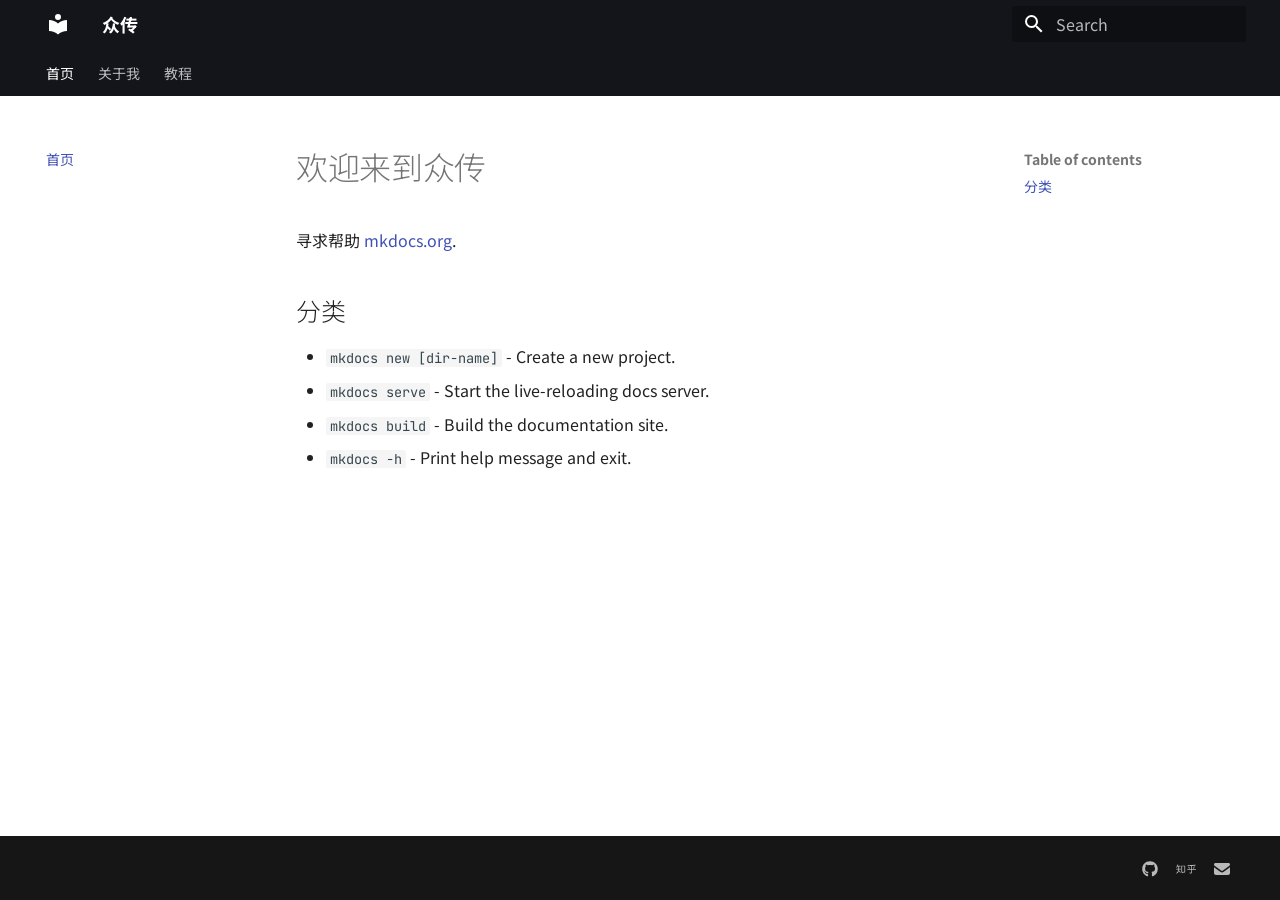
==== commit e3f9f9f3: "Deployed cedead3 with MkDocs version: 1.5.3" ====
--- a/index.html
+++ b/index.html
@@ -1,451 +1,13 @@
-
-<!doctype html>
-<html lang="en" class="no-js">
-  <head>
-    
-      <meta charset="utf-8">
-      <meta name="viewport" content="width=device-width,initial-scale=1">
-      
-        <meta name="description" content="基于mkdocs+GitHub Pages的个人站点">
-      
-      
-      
-      
-      
-        <link rel="next" href="about/">
-      
-      
-        
-      
-      
-      <link rel="icon" href="assets/images/favicon.png">
-      <meta name="generator" content="mkdocs-1.5.3, mkdocs-material-9.7.5">
-    
-    
-      
-        <title>我的个人网站</title>
-      
-    
-    
-      <link rel="stylesheet" href="assets/stylesheets/main.484c7ddc.min.css">
-      
-      
-
-
-    
-    
-      
-    
-    
-      
-        
-        
-        <link rel="preconnect" href="https://fonts.gstatic.com" crossorigin>
-        <link rel="stylesheet" href="https://fonts.googleapis.com/css?family=Roboto:300,300i,400,400i,700,700i%7CRoboto+Mono:400,400i,700,700i&display=fallback">
-        <style>:root{--md-text-font:"Roboto";--md-code-font:"Roboto Mono"}</style>
-      
-    
-    
-    <script>__md_scope=new URL(".",location),__md_hash=e=>[...e].reduce(((e,_)=>(e<<5)-e+_.charCodeAt(0)),0),__md_get=(e,_=localStorage,t=__md_scope)=>JSON.parse(_.getItem(t.pathname+"."+e)),__md_set=(e,_,t=localStorage,a=__md_scope)=>{try{t.setItem(a.pathname+"."+e,JSON.stringify(_))}catch(e){}}</script>
-    
-      
-
-    
-    
-  </head>
-  
-  
-    <body dir="ltr">
-  
-    
-    <input class="md-toggle" data-md-toggle="drawer" type="checkbox" id="__drawer" autocomplete="off">
-    <input class="md-toggle" data-md-toggle="search" type="checkbox" id="__search" autocomplete="off">
-    <label class="md-overlay" for="__drawer"></label>
-    <div data-md-component="skip">
-      
-        
-        <a href="#welcome-to-mkdocs" class="md-skip">
-          Skip to content
-        </a>
-      
-    </div>
-    <div data-md-component="announce">
-      
-    </div>
-    
-    
-      
-
-  
-
-<header class="md-header md-header--shadow" data-md-component="header">
-  <nav class="md-header__inner md-grid" aria-label="Header">
-    <a href="." title="我的个人网站" class="md-header__button md-logo" aria-label="我的个人网站" data-md-component="logo">
-      
-  
-  <svg xmlns="http://www.w3.org/2000/svg" viewBox="0 0 24 24"><path d="M12 8a3 3 0 0 0 3-3 3 3 0 0 0-3-3 3 3 0 0 0-3 3 3 3 0 0 0 3 3m0 3.54C9.64 9.35 6.5 8 3 8v11c3.5 0 6.64 1.35 9 3.54 2.36-2.19 5.5-3.54 9-3.54V8c-3.5 0-6.64 1.35-9 3.54"/></svg>
-
-    </a>
-    <label class="md-header__button md-icon" for="__drawer">
-      
-      <svg xmlns="http://www.w3.org/2000/svg" viewBox="0 0 24 24"><path d="M3 6h18v2H3zm0 5h18v2H3zm0 5h18v2H3z"/></svg>
-    </label>
-    <div class="md-header__title" data-md-component="header-title">
-      <div class="md-header__ellipsis">
-        <div class="md-header__topic">
-          <span class="md-ellipsis">
-            我的个人网站
-          </span>
-        </div>
-        <div class="md-header__topic" data-md-component="header-topic">
-          <span class="md-ellipsis">
-            
-              首页
-            
-          </span>
-        </div>
-      </div>
-    </div>
-    
-    
-      <script>var palette=__md_get("__palette");if(palette&&palette.color){if("(prefers-color-scheme)"===palette.color.media){var media=matchMedia("(prefers-color-scheme: light)"),input=document.querySelector(media.matches?"[data-md-color-media='(prefers-color-scheme: light)']":"[data-md-color-media='(prefers-color-scheme: dark)']");palette.color.media=input.getAttribute("data-md-color-media"),palette.color.scheme=input.getAttribute("data-md-color-scheme"),palette.color.primary=input.getAttribute("data-md-color-primary"),palette.color.accent=input.getAttribute("data-md-color-accent")}for(var[key,value]of Object.entries(palette.color))document.body.setAttribute("data-md-color-"+key,value)}</script>
-    
-    
-    
-      
-      
-        <label class="md-header__button md-icon" for="__search">
-          
-          <svg xmlns="http://www.w3.org/2000/svg" viewBox="0 0 24 24"><path d="M9.5 3A6.5 6.5 0 0 1 16 9.5c0 1.61-.59 3.09-1.56 4.23l.27.27h.79l5 5-1.5 1.5-5-5v-.79l-.27-.27A6.52 6.52 0 0 1 9.5 16 6.5 6.5 0 0 1 3 9.5 6.5 6.5 0 0 1 9.5 3m0 2C7 5 5 7 5 9.5S7 14 9.5 14 14 12 14 9.5 12 5 9.5 5"/></svg>
-        </label>
-        <div class="md-search" data-md-component="search" role="dialog">
-  <label class="md-search__overlay" for="__search"></label>
-  <div class="md-search__inner" role="search">
-    <form class="md-search__form" name="search">
-      <input type="text" class="md-search__input" name="query" aria-label="Search" placeholder="Search" autocapitalize="off" autocorrect="off" autocomplete="off" spellcheck="false" data-md-component="search-query" required>
-      <label class="md-search__icon md-icon" for="__search">
-        
-        <svg xmlns="http://www.w3.org/2000/svg" viewBox="0 0 24 24"><path d="M9.5 3A6.5 6.5 0 0 1 16 9.5c0 1.61-.59 3.09-1.56 4.23l.27.27h.79l5 5-1.5 1.5-5-5v-.79l-.27-.27A6.52 6.52 0 0 1 9.5 16 6.5 6.5 0 0 1 3 9.5 6.5 6.5 0 0 1 9.5 3m0 2C7 5 5 7 5 9.5S7 14 9.5 14 14 12 14 9.5 12 5 9.5 5"/></svg>
-        
-        <svg xmlns="http://www.w3.org/2000/svg" viewBox="0 0 24 24"><path d="M20 11v2H8l5.5 5.5-1.42 1.42L4.16 12l7.92-7.92L13.5 5.5 8 11z"/></svg>
-      </label>
-      <nav class="md-search__options" aria-label="Search">
-        
-        <button type="reset" class="md-search__icon md-icon" title="Clear" aria-label="Clear" tabindex="-1">
-          
-          <svg xmlns="http://www.w3.org/2000/svg" viewBox="0 0 24 24"><path d="M19 6.41 17.59 5 12 10.59 6.41 5 5 6.41 10.59 12 5 17.59 6.41 19 12 13.41 17.59 19 19 17.59 13.41 12z"/></svg>
-        </button>
-      </nav>
-      
-    </form>
-    <div class="md-search__output">
-      <div class="md-search__scrollwrap" tabindex="0" data-md-scrollfix>
-        <div class="md-search-result" data-md-component="search-result">
-          <div class="md-search-result__meta">
-            Initializing search
-          </div>
-          <ol class="md-search-result__list" role="presentation"></ol>
-        </div>
-      </div>
-    </div>
-  </div>
-</div>
-      
-    
-    
-  </nav>
-  
-</header>
-    
-    <div class="md-container" data-md-component="container">
-      
-      
-        
-          
-        
-      
-      <main class="md-main" data-md-component="main">
-        <div class="md-main__inner md-grid">
-          
-            
-              
-              <div class="md-sidebar md-sidebar--primary" data-md-component="sidebar" data-md-type="navigation" >
-                <div class="md-sidebar__scrollwrap">
-                  <div class="md-sidebar__inner">
-                    
-
-
-
-<nav class="md-nav md-nav--primary" aria-label="Navigation" data-md-level="0">
-  <label class="md-nav__title" for="__drawer">
-    <a href="." title="我的个人网站" class="md-nav__button md-logo" aria-label="我的个人网站" data-md-component="logo">
-      
-  
-  <svg xmlns="http://www.w3.org/2000/svg" viewBox="0 0 24 24"><path d="M12 8a3 3 0 0 0 3-3 3 3 0 0 0-3-3 3 3 0 0 0-3 3 3 3 0 0 0 3 3m0 3.54C9.64 9.35 6.5 8 3 8v11c3.5 0 6.64 1.35 9 3.54 2.36-2.19 5.5-3.54 9-3.54V8c-3.5 0-6.64 1.35-9 3.54"/></svg>
-
-    </a>
-    我的个人网站
-  </label>
-  
-  <ul class="md-nav__list" data-md-scrollfix>
-    
-      
-      
-  
-  
-    
-  
-  
-  
-    <li class="md-nav__item md-nav__item--active">
-      
-      <input class="md-nav__toggle md-toggle" type="checkbox" id="__toc">
-      
-      
-        
-      
-      
-        <label class="md-nav__link md-nav__link--active" for="__toc">
-          
-  
-  
-  <span class="md-ellipsis">
-    
-  
-    首页
-  
-
-    
-  </span>
-  
-  
-
-          <span class="md-nav__icon md-icon"></span>
-        </label>
-      
-      <a href="." class="md-nav__link md-nav__link--active">
-        
-  
-  
-  <span class="md-ellipsis">
-    
-  
-    首页
-  
-
-    
-  </span>
-  
-  
-
-      </a>
-      
-        
-
-<nav class="md-nav md-nav--secondary" aria-label="Table of contents">
-  
-  
-  
-    
-  
-  
-    <label class="md-nav__title" for="__toc">
-      <span class="md-nav__icon md-icon"></span>
-      Table of contents
-    </label>
-    <ul class="md-nav__list" data-md-component="toc" data-md-scrollfix>
-      
-        <li class="md-nav__item">
-  <a href="#commands" class="md-nav__link">
-    <span class="md-ellipsis">
-      
-        Commands
-      
-    </span>
-  </a>
-  
-</li>
-      
-        <li class="md-nav__item">
-  <a href="#project-layout" class="md-nav__link">
-    <span class="md-ellipsis">
-      
-        Project layout
-      
-    </span>
-  </a>
-  
-</li>
-      
-    </ul>
-  
-</nav>
-      
-    </li>
-  
-
-    
-      
-      
-  
-  
-  
-  
-    <li class="md-nav__item">
-      <a href="about/" class="md-nav__link">
-        
-  
-  
-  <span class="md-ellipsis">
-    
-  
-    关于我
-  
-
-    
-  </span>
-  
-  
-
-      </a>
-    </li>
-  
-
-    
-  </ul>
-</nav>
-                  </div>
-                </div>
-              </div>
-            
-            
-              
-              <div class="md-sidebar md-sidebar--secondary" data-md-component="sidebar" data-md-type="toc" >
-                <div class="md-sidebar__scrollwrap">
-                  <div class="md-sidebar__inner">
-                    
-
-<nav class="md-nav md-nav--secondary" aria-label="Table of contents">
-  
-  
-  
-    
-  
-  
-    <label class="md-nav__title" for="__toc">
-      <span class="md-nav__icon md-icon"></span>
-      Table of contents
-    </label>
-    <ul class="md-nav__list" data-md-component="toc" data-md-scrollfix>
-      
-        <li class="md-nav__item">
-  <a href="#commands" class="md-nav__link">
-    <span class="md-ellipsis">
-      
-        Commands
-      
-    </span>
-  </a>
-  
-</li>
-      
-        <li class="md-nav__item">
-  <a href="#project-layout" class="md-nav__link">
-    <span class="md-ellipsis">
-      
-        Project layout
-      
-    </span>
-  </a>
-  
-</li>
-      
-    </ul>
-  
-</nav>
-                  </div>
-                </div>
-              </div>
-            
-          
-          
-            <div class="md-content" data-md-component="content">
-              
-              <article class="md-content__inner md-typeset">
-                
-                  
-
-
-
-<h1 id="welcome-to-mkdocs">Welcome to MkDocs<a class="headerlink" href="#welcome-to-mkdocs" title="Permanent link">&para;</a></h1>
-<p>For full documentation visit <a href="https://www.mkdocs.org">mkdocs.org</a>.</p>
-<h2 id="commands">Commands<a class="headerlink" href="#commands" title="Permanent link">&para;</a></h2>
-<ul>
-<li><code>mkdocs new [dir-name]</code> - Create a new project.</li>
-<li><code>mkdocs serve</code> - Start the live-reloading docs server.</li>
-<li><code>mkdocs build</code> - Build the documentation site.</li>
-<li><code>mkdocs -h</code> - Print help message and exit.</li>
-</ul>
-<h2 id="project-layout">Project layout<a class="headerlink" href="#project-layout" title="Permanent link">&para;</a></h2>
-<div class="codehilite"><pre><span></span><code>mkdocs.yml    # The configuration file.
-docs/
-    index.md  # The documentation homepage.
-    ...       # Other markdown pages, images and other files.
-</code></pre></div>
-
-
-
-
-
-
-
-
-
-
-
-
-                
-              </article>
-            </div>
-          
-          
-<script>var target=document.getElementById(location.hash.slice(1));target&&target.name&&(target.checked=target.name.startsWith("__tabbed_"))</script>
-        </div>
-        
-      </main>
-      
-        <footer class="md-footer">
-  
-  <div class="md-footer-meta md-typeset">
-    <div class="md-footer-meta__inner md-grid">
-      <div class="md-copyright">
-  
-  
-    Made with
-    <a href="https://squidfunk.github.io/mkdocs-material/" target="_blank" rel="noopener">
-      Material for MkDocs
-    </a>
-  
-</div>
-      
-    </div>
-  </div>
-</footer>
-      
-    </div>
-    <div class="md-dialog" data-md-component="dialog">
-      <div class="md-dialog__inner md-typeset"></div>
-    </div>
-    
-    
-    
-      
-      
-      <script id="__config" type="application/json">{"annotate": null, "base": ".", "features": [], "search": "assets/javascripts/workers/search.2c215733.min.js", "tags": null, "translations": {"clipboard.copied": "Copied to clipboard", "clipboard.copy": "Copy to clipboard", "search.result.more.one": "1 more on this page", "search.result.more.other": "# more on this page", "search.result.none": "No matching documents", "search.result.one": "1 matching document", "search.result.other": "# matching documents", "search.result.placeholder": "Type to start searching", "search.result.term.missing": "Missing", "select.version": "Select version"}, "version": null}</script>
-    
-    
-      <script src="assets/javascripts/bundle.79ae519e.min.js"></script>
-      
-    
-  </body>
-</html>+<!DOCTYPE html><html lang=en class=no-js><head><meta charset=utf-8><meta name=viewport content="width=device-width,initial-scale=1"><meta name=description content="基于 mkdocs + GitHub Pages 打造的个人站点"><meta name=author content=众传><link href=https://your-username.github.io/your-repo/ rel=canonical><link href=about/ rel=next><link rel=icon href=assets/images/favicon.png><meta name=generator content="mkdocs-1.5.3, mkdocs-material-9.7.5"><title>众传</title><link rel=stylesheet href=assets/stylesheets/main.484c7ddc.min.css><link rel=stylesheet href=assets/stylesheets/palette.ab4e12ef.min.css><link rel=preconnect href=https://fonts.gstatic.com crossorigin><link rel=stylesheet href="https://fonts.googleapis.com/css?family=Noto+Sans+SC:300,300i,400,400i,700,700i%7CJetBrains+Mono:400,400i,700,700i&display=fallback"><style>:root{--md-text-font:"Noto Sans SC";--md-code-font:"JetBrains Mono"}</style><script>__md_scope=new URL(".",location),__md_hash=e=>[...e].reduce(((e,_)=>(e<<5)-e+_.charCodeAt(0)),0),__md_get=(e,_=localStorage,t=__md_scope)=>JSON.parse(_.getItem(t.pathname+"."+e)),__md_set=(e,_,t=localStorage,a=__md_scope)=>{try{t.setItem(a.pathname+"."+e,JSON.stringify(_))}catch(e){}}</script><link href=assets/stylesheets/glightbox.min.css rel=stylesheet><script src=assets/javascripts/glightbox.min.js></script><style id=glightbox-style>
+            html.glightbox-open { overflow: initial; height: 100%; }
+            .gslide-title { margin-top: 0px; user-select: text; }
+            .gslide-desc { color: #666; user-select: text; }
+            .gslide-image img { background: white; }
+            .gscrollbar-fixer { padding-right: 15px; }
+            .gdesc-inner { font-size: 0.75rem; }
+            body[data-md-color-scheme="slate"] .gdesc-inner { background: var(--md-default-bg-color); }
+            body[data-md-color-scheme="slate"] .gslide-title { color: var(--md-default-fg-color); }
+            body[data-md-color-scheme="slate"] .gslide-desc { color: var(--md-default-fg-color); }
+        </style></head> <body dir=ltr data-md-color-scheme=default data-md-color-primary=black data-md-color-accent=red> <input class=md-toggle data-md-toggle=drawer type=checkbox id=__drawer autocomplete=off> <input class=md-toggle data-md-toggle=search type=checkbox id=__search autocomplete=off> <label class=md-overlay for=__drawer></label> <div data-md-component=skip> <a href=#_1 class=md-skip> Skip to content </a> </div> <div data-md-component=announce> </div> <header class=md-header data-md-component=header> <nav class="md-header__inner md-grid" aria-label=Header> <a href=. title=众传 class="md-header__button md-logo" aria-label=众传 data-md-component=logo> <svg xmlns=http://www.w3.org/2000/svg viewbox="0 0 24 24"><path d="M12 8a3 3 0 0 0 3-3 3 3 0 0 0-3-3 3 3 0 0 0-3 3 3 3 0 0 0 3 3m0 3.54C9.64 9.35 6.5 8 3 8v11c3.5 0 6.64 1.35 9 3.54 2.36-2.19 5.5-3.54 9-3.54V8c-3.5 0-6.64 1.35-9 3.54"></path></svg> </a> <label class="md-header__button md-icon" for=__drawer> <svg xmlns=http://www.w3.org/2000/svg viewbox="0 0 24 24"><path d="M3 6h18v2H3zm0 5h18v2H3zm0 5h18v2H3z"></path></svg> </label> <div class=md-header__title data-md-component=header-title> <div class=md-header__ellipsis> <div class=md-header__topic> <span class=md-ellipsis> 众传 </span> </div> <div class=md-header__topic data-md-component=header-topic> <span class=md-ellipsis> 首页 </span> </div> </div> </div> <label class="md-header__button md-icon" for=__search> <svg xmlns=http://www.w3.org/2000/svg viewbox="0 0 24 24"><path d="M9.5 3A6.5 6.5 0 0 1 16 9.5c0 1.61-.59 3.09-1.56 4.23l.27.27h.79l5 5-1.5 1.5-5-5v-.79l-.27-.27A6.52 6.52 0 0 1 9.5 16 6.5 6.5 0 0 1 3 9.5 6.5 6.5 0 0 1 9.5 3m0 2C7 5 5 7 5 9.5S7 14 9.5 14 14 12 14 9.5 12 5 9.5 5"></path></svg> </label> <div class=md-search data-md-component=search role=dialog> <label class=md-search__overlay for=__search></label> <div class=md-search__inner role=search> <form class=md-search__form name=search> <input type=text class=md-search__input name=query aria-label=Search placeholder=Search autocapitalize=off autocorrect=off autocomplete=off spellcheck=false data-md-component=search-query required> <label class="md-search__icon md-icon" for=__search> <svg xmlns=http://www.w3.org/2000/svg viewbox="0 0 24 24"><path d="M9.5 3A6.5 6.5 0 0 1 16 9.5c0 1.61-.59 3.09-1.56 4.23l.27.27h.79l5 5-1.5 1.5-5-5v-.79l-.27-.27A6.52 6.52 0 0 1 9.5 16 6.5 6.5 0 0 1 3 9.5 6.5 6.5 0 0 1 9.5 3m0 2C7 5 5 7 5 9.5S7 14 9.5 14 14 12 14 9.5 12 5 9.5 5"></path></svg> <svg xmlns=http://www.w3.org/2000/svg viewbox="0 0 24 24"><path d="M20 11v2H8l5.5 5.5-1.42 1.42L4.16 12l7.92-7.92L13.5 5.5 8 11z"></path></svg> </label> <nav class=md-search__options aria-label=Search> <button type=reset class="md-search__icon md-icon" title=Clear aria-label=Clear tabindex=-1> <svg xmlns=http://www.w3.org/2000/svg viewbox="0 0 24 24"><path d="M19 6.41 17.59 5 12 10.59 6.41 5 5 6.41 10.59 12 5 17.59 6.41 19 12 13.41 17.59 19 19 17.59 13.41 12z"></path></svg> </button> </nav> <div class=md-search__suggest data-md-component=search-suggest></div> </form> <div class=md-search__output> <div class=md-search__scrollwrap tabindex=0 data-md-scrollfix> <div class=md-search-result data-md-component=search-result> <div class=md-search-result__meta> Initializing search </div> <ol class=md-search-result__list role=presentation></ol> </div> </div> </div> </div> </div> </nav> </header> <div class=md-container data-md-component=container> <nav class=md-tabs aria-label=Tabs data-md-component=tabs> <div class=md-grid> <ul class=md-tabs__list> <li class="md-tabs__item md-tabs__item--active"> <a href=. class=md-tabs__link> 首页 </a> </li> <li class=md-tabs__item> <a href=about/ class=md-tabs__link> 关于我 </a> </li> <li class=md-tabs__item> <a href=%E6%95%99%E7%A8%8B/ class=md-tabs__link> 教程 </a> </li> </ul> </div> </nav> <main class=md-main data-md-component=main> <div class="md-main__inner md-grid"> <div class="md-sidebar md-sidebar--primary" data-md-component=sidebar data-md-type=navigation> <div class=md-sidebar__scrollwrap> <div class=md-sidebar__inner> <nav class="md-nav md-nav--primary md-nav--lifted" aria-label=Navigation data-md-level=0> <label class=md-nav__title for=__drawer> <a href=. title=众传 class="md-nav__button md-logo" aria-label=众传 data-md-component=logo> <svg xmlns=http://www.w3.org/2000/svg viewbox="0 0 24 24"><path d="M12 8a3 3 0 0 0 3-3 3 3 0 0 0-3-3 3 3 0 0 0-3 3 3 3 0 0 0 3 3m0 3.54C9.64 9.35 6.5 8 3 8v11c3.5 0 6.64 1.35 9 3.54 2.36-2.19 5.5-3.54 9-3.54V8c-3.5 0-6.64 1.35-9 3.54"></path></svg> </a> 众传 </label> <ul class=md-nav__list data-md-scrollfix> <li class="md-nav__item md-nav__item--active"> <input class="md-nav__toggle md-toggle" type=checkbox id=__toc> <label class="md-nav__link md-nav__link--active" for=__toc> <span class=md-ellipsis> 首页 </span> <span class="md-nav__icon md-icon"></span> </label> <a href=. class="md-nav__link md-nav__link--active"> <span class=md-ellipsis> 首页 </span> </a> <nav class="md-nav md-nav--secondary" aria-label="Table of contents"> <label class=md-nav__title for=__toc> <span class="md-nav__icon md-icon"></span> Table of contents </label> <ul class=md-nav__list data-md-component=toc data-md-scrollfix> <li class=md-nav__item> <a href=#_2 class=md-nav__link> <span class=md-ellipsis> 分类 </span> </a> </li> </ul> </nav> </li> <li class="md-nav__item md-nav__item--nested"> <input class="md-nav__toggle md-toggle md-toggle--indeterminate" type=checkbox id=__nav_2> <label class=md-nav__link for=__nav_2 id=__nav_2_label tabindex=0> <span class=md-ellipsis> 关于我 </span> <span class="md-nav__icon md-icon"></span> </label> <nav class=md-nav data-md-level=1 aria-labelledby=__nav_2_label aria-expanded=false> <label class=md-nav__title for=__nav_2> <span class="md-nav__icon md-icon"></span> 关于我 </label> <ul class=md-nav__list data-md-scrollfix> <li class=md-nav__item> <a href=about/ class=md-nav__link> <span class=md-ellipsis> 个人简介 </span> </a> </li> </ul> </nav> </li> <li class="md-nav__item md-nav__item--nested"> <input class="md-nav__toggle md-toggle md-toggle--indeterminate" type=checkbox id=__nav_3> <label class=md-nav__link for=__nav_3 id=__nav_3_label tabindex=0> <span class=md-ellipsis> 教程 </span> <span class="md-nav__icon md-icon"></span> </label> <nav class=md-nav data-md-level=1 aria-labelledby=__nav_3_label aria-expanded=false> <label class=md-nav__title for=__nav_3> <span class="md-nav__icon md-icon"></span> 教程 </label> <ul class=md-nav__list data-md-scrollfix> <li class=md-nav__item> <a href=%E6%95%99%E7%A8%8B/ class=md-nav__link> <span class=md-ellipsis> Mkdocs网页教程 </span> </a> </li> </ul> </nav> </li> </ul> </nav> </div> </div> </div> <div class="md-sidebar md-sidebar--secondary" data-md-component=sidebar data-md-type=toc> <div class=md-sidebar__scrollwrap> <div class=md-sidebar__inner> <nav class="md-nav md-nav--secondary" aria-label="Table of contents"> <label class=md-nav__title for=__toc> <span class="md-nav__icon md-icon"></span> Table of contents </label> <ul class=md-nav__list data-md-component=toc data-md-scrollfix> <li class=md-nav__item> <a href=#_2 class=md-nav__link> <span class=md-ellipsis> 分类 </span> </a> </li> </ul> </nav> </div> </div> </div> <div class=md-content data-md-component=content> <article class="md-content__inner md-typeset"> <h1 id=_1>欢迎来到众传<a class=headerlink href=#_1 title="Permanent link">¶</a></h1> <p>寻求帮助 <a href=https://www.mkdocs.org>mkdocs.org</a>.</p> <h2 id=_2>分类<a class=headerlink href=#_2 title="Permanent link">¶</a></h2> <ul> <li><code>mkdocs new [dir-name]</code> - Create a new project.</li> <li><code>mkdocs serve</code> - Start the live-reloading docs server.</li> <li><code>mkdocs build</code> - Build the documentation site.</li> <li><code>mkdocs -h</code> - Print help message and exit.</li> </ul> </article> </div> <script>var tabs=__md_get("__tabs");if(Array.isArray(tabs))e:for(var set of document.querySelectorAll(".tabbed-set")){var labels=set.querySelector(".tabbed-labels");for(var tab of tabs)for(var label of labels.getElementsByTagName("label"))if(label.innerText.trim()===tab){var input=document.getElementById(label.htmlFor);input.checked=!0;continue e}}</script> <script>var target=document.getElementById(location.hash.slice(1));target&&target.name&&(target.checked=target.name.startsWith("__tabbed_"))</script> </div> <button type=button class="md-top md-icon" data-md-component=top hidden> <svg xmlns=http://www.w3.org/2000/svg viewbox="0 0 24 24"><path d="M13 20h-2V8l-5.5 5.5-1.42-1.42L12 4.16l7.92 7.92-1.42 1.42L13 8z"></path></svg> Back to top </button> </main> <footer class=md-footer> <div class="md-footer-meta md-typeset"> <div class="md-footer-meta__inner md-grid"> <div class=md-copyright> </div> <div class=md-social> <a href=https://github.com/your-username target=_blank rel=noopener title=github.com class=md-social__link> <svg xmlns=http://www.w3.org/2000/svg viewbox="0 0 512 512"><!-- Font Awesome Free 7.1.0 by @fontawesome - https://fontawesome.com License - https://fontawesome.com/license/free (Icons: CC BY 4.0, Fonts: SIL OFL 1.1, Code: MIT License) Copyright 2025 Fonticons, Inc.--><path d="M173.9 397.4c0 2-2.3 3.6-5.2 3.6-3.3.3-5.6-1.3-5.6-3.6 0-2 2.3-3.6 5.2-3.6 3-.3 5.6 1.3 5.6 3.6m-31.1-4.5c-.7 2 1.3 4.3 4.3 4.9 2.6 1 5.6 0 6.2-2s-1.3-4.3-4.3-5.2c-2.6-.7-5.5.3-6.2 2.3m44.2-1.7c-2.9.7-4.9 2.6-4.6 4.9.3 2 2.9 3.3 5.9 2.6 2.9-.7 4.9-2.6 4.6-4.6-.3-1.9-3-3.2-5.9-2.9M252.8 8C114.1 8 8 113.3 8 252c0 110.9 69.8 205.8 169.5 239.2 12.8 2.3 17.3-5.6 17.3-12.1 0-6.2-.3-40.4-.3-61.4 0 0-70 15-84.7-29.8 0 0-11.4-29.1-27.8-36.6 0 0-22.9-15.7 1.6-15.4 0 0 24.9 2 38.6 25.8 21.9 38.6 58.6 27.5 72.9 20.9 2.3-16 8.8-27.1 16-33.7-55.9-6.2-112.3-14.3-112.3-110.5 0-27.5 7.6-41.3 23.6-58.9-2.6-6.5-11.1-33.3 2.6-67.9 20.9-6.5 69 27 69 27 20-5.6 41.5-8.5 62.8-8.5s42.8 2.9 62.8 8.5c0 0 48.1-33.6 69-27 13.7 34.7 5.2 61.4 2.6 67.9 16 17.7 25.8 31.5 25.8 58.9 0 96.5-58.9 104.2-114.8 110.5 9.2 7.9 17 22.9 17 46.4 0 33.7-.3 75.4-.3 83.6 0 6.5 4.6 14.4 17.3 12.1C436.2 457.8 504 362.9 504 252 504 113.3 391.5 8 252.8 8M105.2 352.9c-1.3 1-1 3.3.7 5.2 1.6 1.6 3.9 2.3 5.2 1 1.3-1 1-3.3-.7-5.2-1.6-1.6-3.9-2.3-5.2-1m-10.8-8.1c-.7 1.3.3 2.9 2.3 3.9 1.6 1 3.6.7 4.3-.7.7-1.3-.3-2.9-2.3-3.9-2-.6-3.6-.3-4.3.7m32.4 35.6c-1.6 1.3-1 4.3 1.3 6.2 2.3 2.3 5.2 2.6 6.5 1 1.3-1.3.7-4.3-1.3-6.2-2.2-2.3-5.2-2.6-6.5-1m-11.4-14.7c-1.6 1-1.6 3.6 0 5.9s4.3 3.3 5.6 2.3c1.6-1.3 1.6-3.9 0-6.2-1.4-2.3-4-3.3-5.6-2"></path></svg> </a> <a href=https://www.zhihu.com/people/your-id target=_blank rel=noopener title=www.zhihu.com class=md-social__link> <svg xmlns=http://www.w3.org/2000/svg viewbox="0 0 640 512"><!-- Font Awesome Free 7.1.0 by @fontawesome - https://fontawesome.com License - https://fontawesome.com/license/free (Icons: CC BY 4.0, Fonts: SIL OFL 1.1, Code: MIT License) Copyright 2025 Fonticons, Inc.--><path d="M170.5 148.1v217.5h23.4l7.7 26.4 42-26.4h49.5V148.1H170.4zM268.3 342h-27.9l-27.9 17.5-5.1-17.5h-11.9V171.7h72.8zm-118.5-94.3H97.5c1.7-27.1 2.2-51.6 2.2-73.5h51.2s2-22.6-8.6-22.3H53.8c3.5-13.1 7.9-26.7 13.1-40.7 0 0-24.1 0-32.3 21.6-3.4 8.9-13.2 43.1-30.7 78.1 5.9-.6 25.4-1.2 36.8-22.2 2.1-5.9 2.5-6.7 5.1-14.5h28.9c0 10.5-1.2 66.9-1.7 73.4H20.7c-11.7 0-15.6 23.6-15.6 23.6h65.6c-4.4 49.9-28 91.9-70.8 125.1 20.5 5.9 40.9-.9 51-9.9 0 0 23-20.9 35.6-69.3l54 64.9s7.9-26.9-1.2-40c-7.6-8.9-28.1-33.1-36.8-41.8L87.9 312c4.4-14 7-27.6 7.9-40.7h61.6s-.1-23.6-7.6-23.6m412-1.6c20.8-25.6 45-58.6 45-58.6s-18.6-14.8-27.4-4.1c-6 8.2-36.8 48.2-36.8 48.2l19.2 14.4zm-150-59.1c-9-8.2-25.9 2.1-25.9 2.1s39.5 55 41.1 57.4l19.5-13.7s-25.7-37.6-34.7-45.9zM640 258.4c-19.8 0-130.9.9-131.1.9v-101q7.2 0 22.8-1.2c40.9-2.4 70.1-4 87.8-4.8 0 0 12.2-27.2-.6-33.4-3.1-1.2-23.2 4.6-23.2 4.6s-165.2 16.5-232.4 18c1.6 8.8 7.6 17.1 15.8 19.6 13.3 3.5 22.7 1.7 49.2.9 24.8-1.6 43.7-2.4 56.5-2.4v99.8H351.3s2.8 22.3 25.5 22.9h107.9v70.9c0 14-11.2 22-24.5 21.1-14.1.1-26.1-1.1-41.7-1.8 2 4 6.3 14.4 19.3 21.8 9.9 4.8 16.2 6.6 26 6.6 29.6 0 45.7-17.3 44.9-45.3v-73.3h122.4c9.7 0 8.7-23.8 8.7-23.8z"></path></svg> </a> <a href=mailto:your-email@example.com target=_blank rel=noopener title class=md-social__link> <svg xmlns=http://www.w3.org/2000/svg viewbox="0 0 512 512"><!-- Font Awesome Free 7.1.0 by @fontawesome - https://fontawesome.com License - https://fontawesome.com/license/free (Icons: CC BY 4.0, Fonts: SIL OFL 1.1, Code: MIT License) Copyright 2025 Fonticons, Inc.--><path d="M48 64C21.5 64 0 85.5 0 112c0 15.1 7.1 29.3 19.2 38.4l208 156a48 48 0 0 0 57.6 0l208-156c12.1-9.1 19.2-23.3 19.2-38.4 0-26.5-21.5-48-48-48zM0 196v188c0 35.3 28.7 64 64 64h384c35.3 0 64-28.7 64-64V196L313.6 344.8c-34.1 25.6-81.1 25.6-115.2 0z"></path></svg> </a> </div> </div> </div> </footer> </div> <div class=md-dialog data-md-component=dialog> <div class="md-dialog__inner md-typeset"></div> </div> <script id=__config type=application/json>{"annotate": null, "base": ".", "features": ["navigation.tabs", "navigation.sections", "navigation.expand", "navigation.top", "search.suggest", "search.highlight", "content.tabs.link", "content.code.copy"], "search": "assets/javascripts/workers/search.2c215733.min.js", "tags": null, "translations": {"clipboard.copied": "Copied to clipboard", "clipboard.copy": "Copy to clipboard", "search.result.more.one": "1 more on this page", "search.result.more.other": "# more on this page", "search.result.none": "No matching documents", "search.result.one": "1 matching document", "search.result.other": "# matching documents", "search.result.placeholder": "Type to start searching", "search.result.term.missing": "Missing", "select.version": "Select version"}, "version": null}</script> <script src=assets/javascripts/bundle.79ae519e.min.js></script> <script id=init-glightbox>const lightbox = GLightbox({"touchNavigation": true, "loop": false, "zoomable": true, "draggable": true, "openEffect": "zoom", "closeEffect": "zoom", "slideEffect": "slide"});
+document$.subscribe(()=>{ lightbox.reload(); });
+</script></body></html>
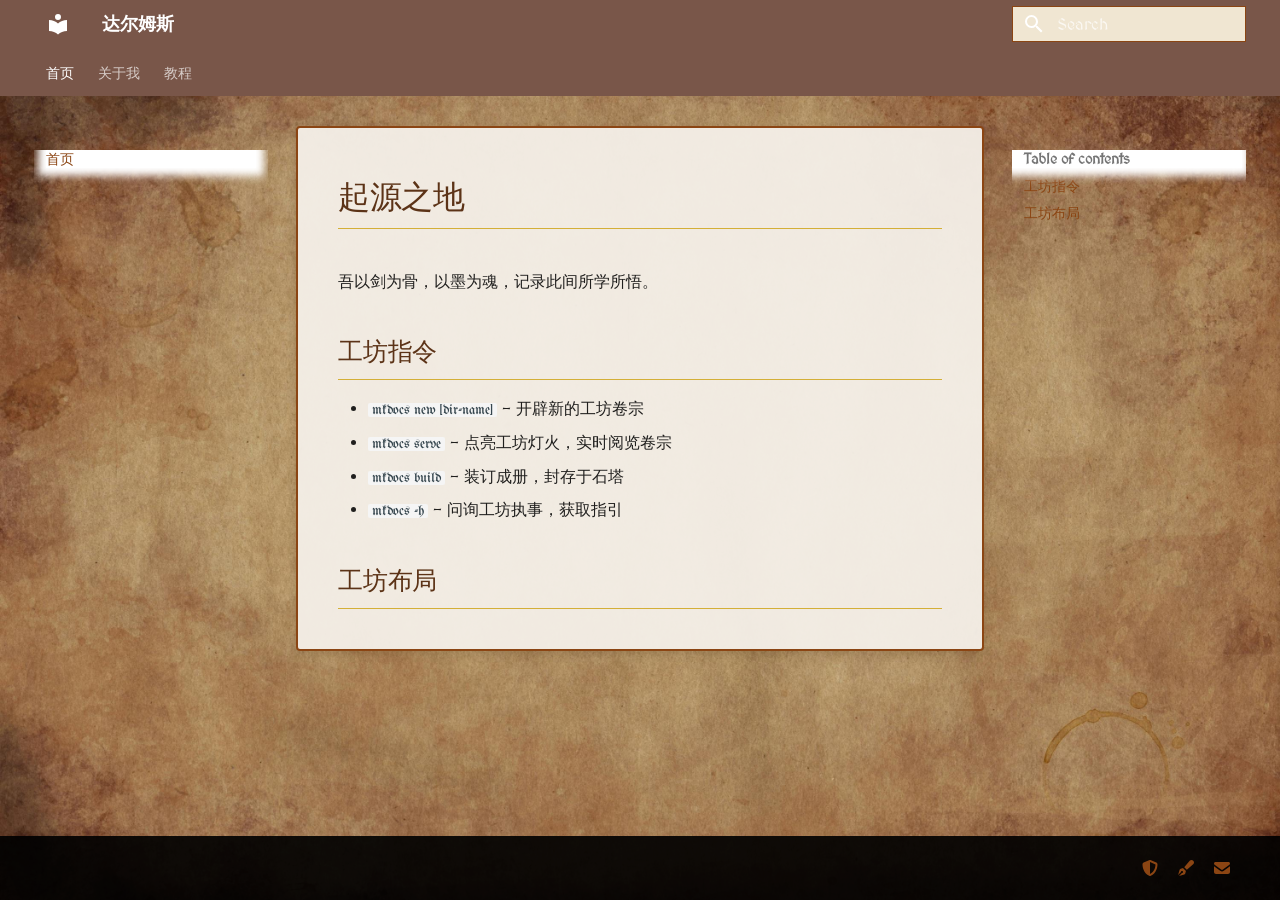
==== commit 6cd0b76d: "Deployed ec63850 with MkDocs version: 1.6.1" ====
--- a/index.html
+++ b/index.html
@@ -1,4 +1,9 @@
-<!DOCTYPE html><html lang=en class=no-js><head><meta charset=utf-8><meta name=viewport content="width=device-width,initial-scale=1"><meta name=description content="基于 mkdocs + GitHub Pages 打造的个人站点"><meta name=author content=众传><link href=https://your-username.github.io/your-repo/ rel=canonical><link href=about/ rel=next><link rel=icon href=assets/images/favicon.png><meta name=generator content="mkdocs-1.5.3, mkdocs-material-9.7.5"><title>众传</title><link rel=stylesheet href=assets/stylesheets/main.484c7ddc.min.css><link rel=stylesheet href=assets/stylesheets/palette.ab4e12ef.min.css><link rel=preconnect href=https://fonts.gstatic.com crossorigin><link rel=stylesheet href="https://fonts.googleapis.com/css?family=Noto+Sans+SC:300,300i,400,400i,700,700i%7CJetBrains+Mono:400,400i,700,700i&display=fallback"><style>:root{--md-text-font:"Noto Sans SC";--md-code-font:"JetBrains Mono"}</style><script>__md_scope=new URL(".",location),__md_hash=e=>[...e].reduce(((e,_)=>(e<<5)-e+_.charCodeAt(0)),0),__md_get=(e,_=localStorage,t=__md_scope)=>JSON.parse(_.getItem(t.pathname+"."+e)),__md_set=(e,_,t=localStorage,a=__md_scope)=>{try{t.setItem(a.pathname+"."+e,JSON.stringify(_))}catch(e){}}</script><link href=assets/stylesheets/glightbox.min.css rel=stylesheet><script src=assets/javascripts/glightbox.min.js></script><style id=glightbox-style>
+<!DOCTYPE html><html lang=en class=no-js><head><meta charset=utf-8><meta name=viewport content="width=device-width,initial-scale=1"><meta name=description content="基于 mkdocs + GitHub Pages 打造的中世纪风格个人站点"><meta name=author content=达尔姆斯><link href=https://your-username.github.io/your-repo/ rel=canonical><link href=about/ rel=next><link rel=icon href=assets/images/favicon.png><meta name=generator content="mkdocs-1.6.1, mkdocs-material-9.7.5"><title>达尔姆斯</title><link rel=stylesheet href=assets/stylesheets/main.484c7ddc.min.css><link rel=stylesheet href=assets/stylesheets/palette.ab4e12ef.min.css><link rel=preconnect href=https://fonts.gstatic.com crossorigin><link rel=stylesheet href="https://fonts.googleapis.com/css?family=MedievalSharp:300,300i,400,400i,700,700i%7CUnifrakturMaguntia:400,400i,700,700i&display=fallback"><style>:root{--md-text-font:"MedievalSharp";--md-code-font:"UnifrakturMaguntia"}</style><link rel=stylesheet href=stylesheets/medieval.css><script>__md_scope=new URL(".",location),__md_hash=e=>[...e].reduce(((e,_)=>(e<<5)-e+_.charCodeAt(0)),0),__md_get=(e,_=localStorage,t=__md_scope)=>JSON.parse(_.getItem(t.pathname+"."+e)),__md_set=(e,_,t=localStorage,a=__md_scope)=>{try{t.setItem(a.pathname+"."+e,JSON.stringify(_))}catch(e){}}</script><!-- 引入中世纪风格字体 --><link rel=preconnect href=https://fonts.googleapis.com><link rel=preconnect href=https://fonts.gstatic.com crossorigin><link href="https://fonts.googleapis.com/css2?family=MedievalSharp&family=UnifrakturMaguntia&display=swap" rel=stylesheet><style>
+    :root {
+      --md-text-font: "MedievalSharp";
+      --md-code-font: "UnifrakturMaguntia";
+    }
+  </style><link href=assets/stylesheets/glightbox.min.css rel=stylesheet><script src=assets/javascripts/glightbox.min.js></script><style id=glightbox-style>
             html.glightbox-open { overflow: initial; height: 100%; }
             .gslide-title { margin-top: 0px; user-select: text; }
             .gslide-desc { color: #666; user-select: text; }
@@ -8,6 +13,6 @@
             body[data-md-color-scheme="slate"] .gdesc-inner { background: var(--md-default-bg-color); }
             body[data-md-color-scheme="slate"] .gslide-title { color: var(--md-default-fg-color); }
             body[data-md-color-scheme="slate"] .gslide-desc { color: var(--md-default-fg-color); }
-        </style></head> <body dir=ltr data-md-color-scheme=default data-md-color-primary=black data-md-color-accent=red> <input class=md-toggle data-md-toggle=drawer type=checkbox id=__drawer autocomplete=off> <input class=md-toggle data-md-toggle=search type=checkbox id=__search autocomplete=off> <label class=md-overlay for=__drawer></label> <div data-md-component=skip> <a href=#_1 class=md-skip> Skip to content </a> </div> <div data-md-component=announce> </div> <header class=md-header data-md-component=header> <nav class="md-header__inner md-grid" aria-label=Header> <a href=. title=众传 class="md-header__button md-logo" aria-label=众传 data-md-component=logo> <svg xmlns=http://www.w3.org/2000/svg viewbox="0 0 24 24"><path d="M12 8a3 3 0 0 0 3-3 3 3 0 0 0-3-3 3 3 0 0 0-3 3 3 3 0 0 0 3 3m0 3.54C9.64 9.35 6.5 8 3 8v11c3.5 0 6.64 1.35 9 3.54 2.36-2.19 5.5-3.54 9-3.54V8c-3.5 0-6.64 1.35-9 3.54"></path></svg> </a> <label class="md-header__button md-icon" for=__drawer> <svg xmlns=http://www.w3.org/2000/svg viewbox="0 0 24 24"><path d="M3 6h18v2H3zm0 5h18v2H3zm0 5h18v2H3z"></path></svg> </label> <div class=md-header__title data-md-component=header-title> <div class=md-header__ellipsis> <div class=md-header__topic> <span class=md-ellipsis> 众传 </span> </div> <div class=md-header__topic data-md-component=header-topic> <span class=md-ellipsis> 首页 </span> </div> </div> </div> <label class="md-header__button md-icon" for=__search> <svg xmlns=http://www.w3.org/2000/svg viewbox="0 0 24 24"><path d="M9.5 3A6.5 6.5 0 0 1 16 9.5c0 1.61-.59 3.09-1.56 4.23l.27.27h.79l5 5-1.5 1.5-5-5v-.79l-.27-.27A6.52 6.52 0 0 1 9.5 16 6.5 6.5 0 0 1 3 9.5 6.5 6.5 0 0 1 9.5 3m0 2C7 5 5 7 5 9.5S7 14 9.5 14 14 12 14 9.5 12 5 9.5 5"></path></svg> </label> <div class=md-search data-md-component=search role=dialog> <label class=md-search__overlay for=__search></label> <div class=md-search__inner role=search> <form class=md-search__form name=search> <input type=text class=md-search__input name=query aria-label=Search placeholder=Search autocapitalize=off autocorrect=off autocomplete=off spellcheck=false data-md-component=search-query required> <label class="md-search__icon md-icon" for=__search> <svg xmlns=http://www.w3.org/2000/svg viewbox="0 0 24 24"><path d="M9.5 3A6.5 6.5 0 0 1 16 9.5c0 1.61-.59 3.09-1.56 4.23l.27.27h.79l5 5-1.5 1.5-5-5v-.79l-.27-.27A6.52 6.52 0 0 1 9.5 16 6.5 6.5 0 0 1 3 9.5 6.5 6.5 0 0 1 9.5 3m0 2C7 5 5 7 5 9.5S7 14 9.5 14 14 12 14 9.5 12 5 9.5 5"></path></svg> <svg xmlns=http://www.w3.org/2000/svg viewbox="0 0 24 24"><path d="M20 11v2H8l5.5 5.5-1.42 1.42L4.16 12l7.92-7.92L13.5 5.5 8 11z"></path></svg> </label> <nav class=md-search__options aria-label=Search> <button type=reset class="md-search__icon md-icon" title=Clear aria-label=Clear tabindex=-1> <svg xmlns=http://www.w3.org/2000/svg viewbox="0 0 24 24"><path d="M19 6.41 17.59 5 12 10.59 6.41 5 5 6.41 10.59 12 5 17.59 6.41 19 12 13.41 17.59 19 19 17.59 13.41 12z"></path></svg> </button> </nav> <div class=md-search__suggest data-md-component=search-suggest></div> </form> <div class=md-search__output> <div class=md-search__scrollwrap tabindex=0 data-md-scrollfix> <div class=md-search-result data-md-component=search-result> <div class=md-search-result__meta> Initializing search </div> <ol class=md-search-result__list role=presentation></ol> </div> </div> </div> </div> </div> </nav> </header> <div class=md-container data-md-component=container> <nav class=md-tabs aria-label=Tabs data-md-component=tabs> <div class=md-grid> <ul class=md-tabs__list> <li class="md-tabs__item md-tabs__item--active"> <a href=. class=md-tabs__link> 首页 </a> </li> <li class=md-tabs__item> <a href=about/ class=md-tabs__link> 关于我 </a> </li> <li class=md-tabs__item> <a href=%E6%95%99%E7%A8%8B/ class=md-tabs__link> 教程 </a> </li> </ul> </div> </nav> <main class=md-main data-md-component=main> <div class="md-main__inner md-grid"> <div class="md-sidebar md-sidebar--primary" data-md-component=sidebar data-md-type=navigation> <div class=md-sidebar__scrollwrap> <div class=md-sidebar__inner> <nav class="md-nav md-nav--primary md-nav--lifted" aria-label=Navigation data-md-level=0> <label class=md-nav__title for=__drawer> <a href=. title=众传 class="md-nav__button md-logo" aria-label=众传 data-md-component=logo> <svg xmlns=http://www.w3.org/2000/svg viewbox="0 0 24 24"><path d="M12 8a3 3 0 0 0 3-3 3 3 0 0 0-3-3 3 3 0 0 0-3 3 3 3 0 0 0 3 3m0 3.54C9.64 9.35 6.5 8 3 8v11c3.5 0 6.64 1.35 9 3.54 2.36-2.19 5.5-3.54 9-3.54V8c-3.5 0-6.64 1.35-9 3.54"></path></svg> </a> 众传 </label> <ul class=md-nav__list data-md-scrollfix> <li class="md-nav__item md-nav__item--active"> <input class="md-nav__toggle md-toggle" type=checkbox id=__toc> <label class="md-nav__link md-nav__link--active" for=__toc> <span class=md-ellipsis> 首页 </span> <span class="md-nav__icon md-icon"></span> </label> <a href=. class="md-nav__link md-nav__link--active"> <span class=md-ellipsis> 首页 </span> </a> <nav class="md-nav md-nav--secondary" aria-label="Table of contents"> <label class=md-nav__title for=__toc> <span class="md-nav__icon md-icon"></span> Table of contents </label> <ul class=md-nav__list data-md-component=toc data-md-scrollfix> <li class=md-nav__item> <a href=#_2 class=md-nav__link> <span class=md-ellipsis> 分类 </span> </a> </li> </ul> </nav> </li> <li class="md-nav__item md-nav__item--nested"> <input class="md-nav__toggle md-toggle md-toggle--indeterminate" type=checkbox id=__nav_2> <label class=md-nav__link for=__nav_2 id=__nav_2_label tabindex=0> <span class=md-ellipsis> 关于我 </span> <span class="md-nav__icon md-icon"></span> </label> <nav class=md-nav data-md-level=1 aria-labelledby=__nav_2_label aria-expanded=false> <label class=md-nav__title for=__nav_2> <span class="md-nav__icon md-icon"></span> 关于我 </label> <ul class=md-nav__list data-md-scrollfix> <li class=md-nav__item> <a href=about/ class=md-nav__link> <span class=md-ellipsis> 个人简介 </span> </a> </li> </ul> </nav> </li> <li class="md-nav__item md-nav__item--nested"> <input class="md-nav__toggle md-toggle md-toggle--indeterminate" type=checkbox id=__nav_3> <label class=md-nav__link for=__nav_3 id=__nav_3_label tabindex=0> <span class=md-ellipsis> 教程 </span> <span class="md-nav__icon md-icon"></span> </label> <nav class=md-nav data-md-level=1 aria-labelledby=__nav_3_label aria-expanded=false> <label class=md-nav__title for=__nav_3> <span class="md-nav__icon md-icon"></span> 教程 </label> <ul class=md-nav__list data-md-scrollfix> <li class=md-nav__item> <a href=%E6%95%99%E7%A8%8B/ class=md-nav__link> <span class=md-ellipsis> Mkdocs网页教程 </span> </a> </li> </ul> </nav> </li> </ul> </nav> </div> </div> </div> <div class="md-sidebar md-sidebar--secondary" data-md-component=sidebar data-md-type=toc> <div class=md-sidebar__scrollwrap> <div class=md-sidebar__inner> <nav class="md-nav md-nav--secondary" aria-label="Table of contents"> <label class=md-nav__title for=__toc> <span class="md-nav__icon md-icon"></span> Table of contents </label> <ul class=md-nav__list data-md-component=toc data-md-scrollfix> <li class=md-nav__item> <a href=#_2 class=md-nav__link> <span class=md-ellipsis> 分类 </span> </a> </li> </ul> </nav> </div> </div> </div> <div class=md-content data-md-component=content> <article class="md-content__inner md-typeset"> <h1 id=_1>欢迎来到众传<a class=headerlink href=#_1 title="Permanent link">¶</a></h1> <p>寻求帮助 <a href=https://www.mkdocs.org>mkdocs.org</a>.</p> <h2 id=_2>分类<a class=headerlink href=#_2 title="Permanent link">¶</a></h2> <ul> <li><code>mkdocs new [dir-name]</code> - Create a new project.</li> <li><code>mkdocs serve</code> - Start the live-reloading docs server.</li> <li><code>mkdocs build</code> - Build the documentation site.</li> <li><code>mkdocs -h</code> - Print help message and exit.</li> </ul> </article> </div> <script>var tabs=__md_get("__tabs");if(Array.isArray(tabs))e:for(var set of document.querySelectorAll(".tabbed-set")){var labels=set.querySelector(".tabbed-labels");for(var tab of tabs)for(var label of labels.getElementsByTagName("label"))if(label.innerText.trim()===tab){var input=document.getElementById(label.htmlFor);input.checked=!0;continue e}}</script> <script>var target=document.getElementById(location.hash.slice(1));target&&target.name&&(target.checked=target.name.startsWith("__tabbed_"))</script> </div> <button type=button class="md-top md-icon" data-md-component=top hidden> <svg xmlns=http://www.w3.org/2000/svg viewbox="0 0 24 24"><path d="M13 20h-2V8l-5.5 5.5-1.42-1.42L12 4.16l7.92 7.92-1.42 1.42L13 8z"></path></svg> Back to top </button> </main> <footer class=md-footer> <div class="md-footer-meta md-typeset"> <div class="md-footer-meta__inner md-grid"> <div class=md-copyright> </div> <div class=md-social> <a href=https://github.com/your-username target=_blank rel=noopener title=github.com class=md-social__link> <svg xmlns=http://www.w3.org/2000/svg viewbox="0 0 512 512"><!-- Font Awesome Free 7.1.0 by @fontawesome - https://fontawesome.com License - https://fontawesome.com/license/free (Icons: CC BY 4.0, Fonts: SIL OFL 1.1, Code: MIT License) Copyright 2025 Fonticons, Inc.--><path d="M173.9 397.4c0 2-2.3 3.6-5.2 3.6-3.3.3-5.6-1.3-5.6-3.6 0-2 2.3-3.6 5.2-3.6 3-.3 5.6 1.3 5.6 3.6m-31.1-4.5c-.7 2 1.3 4.3 4.3 4.9 2.6 1 5.6 0 6.2-2s-1.3-4.3-4.3-5.2c-2.6-.7-5.5.3-6.2 2.3m44.2-1.7c-2.9.7-4.9 2.6-4.6 4.9.3 2 2.9 3.3 5.9 2.6 2.9-.7 4.9-2.6 4.6-4.6-.3-1.9-3-3.2-5.9-2.9M252.8 8C114.1 8 8 113.3 8 252c0 110.9 69.8 205.8 169.5 239.2 12.8 2.3 17.3-5.6 17.3-12.1 0-6.2-.3-40.4-.3-61.4 0 0-70 15-84.7-29.8 0 0-11.4-29.1-27.8-36.6 0 0-22.9-15.7 1.6-15.4 0 0 24.9 2 38.6 25.8 21.9 38.6 58.6 27.5 72.9 20.9 2.3-16 8.8-27.1 16-33.7-55.9-6.2-112.3-14.3-112.3-110.5 0-27.5 7.6-41.3 23.6-58.9-2.6-6.5-11.1-33.3 2.6-67.9 20.9-6.5 69 27 69 27 20-5.6 41.5-8.5 62.8-8.5s42.8 2.9 62.8 8.5c0 0 48.1-33.6 69-27 13.7 34.7 5.2 61.4 2.6 67.9 16 17.7 25.8 31.5 25.8 58.9 0 96.5-58.9 104.2-114.8 110.5 9.2 7.9 17 22.9 17 46.4 0 33.7-.3 75.4-.3 83.6 0 6.5 4.6 14.4 17.3 12.1C436.2 457.8 504 362.9 504 252 504 113.3 391.5 8 252.8 8M105.2 352.9c-1.3 1-1 3.3.7 5.2 1.6 1.6 3.9 2.3 5.2 1 1.3-1 1-3.3-.7-5.2-1.6-1.6-3.9-2.3-5.2-1m-10.8-8.1c-.7 1.3.3 2.9 2.3 3.9 1.6 1 3.6.7 4.3-.7.7-1.3-.3-2.9-2.3-3.9-2-.6-3.6-.3-4.3.7m32.4 35.6c-1.6 1.3-1 4.3 1.3 6.2 2.3 2.3 5.2 2.6 6.5 1 1.3-1.3.7-4.3-1.3-6.2-2.2-2.3-5.2-2.6-6.5-1m-11.4-14.7c-1.6 1-1.6 3.6 0 5.9s4.3 3.3 5.6 2.3c1.6-1.3 1.6-3.9 0-6.2-1.4-2.3-4-3.3-5.6-2"></path></svg> </a> <a href=https://www.zhihu.com/people/your-id target=_blank rel=noopener title=www.zhihu.com class=md-social__link> <svg xmlns=http://www.w3.org/2000/svg viewbox="0 0 640 512"><!-- Font Awesome Free 7.1.0 by @fontawesome - https://fontawesome.com License - https://fontawesome.com/license/free (Icons: CC BY 4.0, Fonts: SIL OFL 1.1, Code: MIT License) Copyright 2025 Fonticons, Inc.--><path d="M170.5 148.1v217.5h23.4l7.7 26.4 42-26.4h49.5V148.1H170.4zM268.3 342h-27.9l-27.9 17.5-5.1-17.5h-11.9V171.7h72.8zm-118.5-94.3H97.5c1.7-27.1 2.2-51.6 2.2-73.5h51.2s2-22.6-8.6-22.3H53.8c3.5-13.1 7.9-26.7 13.1-40.7 0 0-24.1 0-32.3 21.6-3.4 8.9-13.2 43.1-30.7 78.1 5.9-.6 25.4-1.2 36.8-22.2 2.1-5.9 2.5-6.7 5.1-14.5h28.9c0 10.5-1.2 66.9-1.7 73.4H20.7c-11.7 0-15.6 23.6-15.6 23.6h65.6c-4.4 49.9-28 91.9-70.8 125.1 20.5 5.9 40.9-.9 51-9.9 0 0 23-20.9 35.6-69.3l54 64.9s7.9-26.9-1.2-40c-7.6-8.9-28.1-33.1-36.8-41.8L87.9 312c4.4-14 7-27.6 7.9-40.7h61.6s-.1-23.6-7.6-23.6m412-1.6c20.8-25.6 45-58.6 45-58.6s-18.6-14.8-27.4-4.1c-6 8.2-36.8 48.2-36.8 48.2l19.2 14.4zm-150-59.1c-9-8.2-25.9 2.1-25.9 2.1s39.5 55 41.1 57.4l19.5-13.7s-25.7-37.6-34.7-45.9zM640 258.4c-19.8 0-130.9.9-131.1.9v-101q7.2 0 22.8-1.2c40.9-2.4 70.1-4 87.8-4.8 0 0 12.2-27.2-.6-33.4-3.1-1.2-23.2 4.6-23.2 4.6s-165.2 16.5-232.4 18c1.6 8.8 7.6 17.1 15.8 19.6 13.3 3.5 22.7 1.7 49.2.9 24.8-1.6 43.7-2.4 56.5-2.4v99.8H351.3s2.8 22.3 25.5 22.9h107.9v70.9c0 14-11.2 22-24.5 21.1-14.1.1-26.1-1.1-41.7-1.8 2 4 6.3 14.4 19.3 21.8 9.9 4.8 16.2 6.6 26 6.6 29.6 0 45.7-17.3 44.9-45.3v-73.3h122.4c9.7 0 8.7-23.8 8.7-23.8z"></path></svg> </a> <a href=mailto:your-email@example.com target=_blank rel=noopener title class=md-social__link> <svg xmlns=http://www.w3.org/2000/svg viewbox="0 0 512 512"><!-- Font Awesome Free 7.1.0 by @fontawesome - https://fontawesome.com License - https://fontawesome.com/license/free (Icons: CC BY 4.0, Fonts: SIL OFL 1.1, Code: MIT License) Copyright 2025 Fonticons, Inc.--><path d="M48 64C21.5 64 0 85.5 0 112c0 15.1 7.1 29.3 19.2 38.4l208 156a48 48 0 0 0 57.6 0l208-156c12.1-9.1 19.2-23.3 19.2-38.4 0-26.5-21.5-48-48-48zM0 196v188c0 35.3 28.7 64 64 64h384c35.3 0 64-28.7 64-64V196L313.6 344.8c-34.1 25.6-81.1 25.6-115.2 0z"></path></svg> </a> </div> </div> </div> </footer> </div> <div class=md-dialog data-md-component=dialog> <div class="md-dialog__inner md-typeset"></div> </div> <script id=__config type=application/json>{"annotate": null, "base": ".", "features": ["navigation.tabs", "navigation.sections", "navigation.expand", "navigation.top", "search.suggest", "search.highlight", "content.tabs.link", "content.code.copy"], "search": "assets/javascripts/workers/search.2c215733.min.js", "tags": null, "translations": {"clipboard.copied": "Copied to clipboard", "clipboard.copy": "Copy to clipboard", "search.result.more.one": "1 more on this page", "search.result.more.other": "# more on this page", "search.result.none": "No matching documents", "search.result.one": "1 matching document", "search.result.other": "# matching documents", "search.result.placeholder": "Type to start searching", "search.result.term.missing": "Missing", "select.version": "Select version"}, "version": null}</script> <script src=assets/javascripts/bundle.79ae519e.min.js></script> <script id=init-glightbox>const lightbox = GLightbox({"touchNavigation": true, "loop": false, "zoomable": true, "draggable": true, "openEffect": "zoom", "closeEffect": "zoom", "slideEffect": "slide"});
+        </style></head> <body dir=ltr data-md-color-scheme=default data-md-color-primary=brown data-md-color-accent=amber> <input class=md-toggle data-md-toggle=drawer type=checkbox id=__drawer autocomplete=off> <input class=md-toggle data-md-toggle=search type=checkbox id=__search autocomplete=off> <label class=md-overlay for=__drawer></label> <div data-md-component=skip> <a href=#_1 class=md-skip> Skip to content </a> </div> <div data-md-component=announce> </div> <header class=md-header data-md-component=header> <nav class="md-header__inner md-grid" aria-label=Header> <a href=. title=达尔姆斯 class="md-header__button md-logo" aria-label=达尔姆斯 data-md-component=logo> <svg xmlns=http://www.w3.org/2000/svg viewbox="0 0 24 24"><path d="M12 8a3 3 0 0 0 3-3 3 3 0 0 0-3-3 3 3 0 0 0-3 3 3 3 0 0 0 3 3m0 3.54C9.64 9.35 6.5 8 3 8v11c3.5 0 6.64 1.35 9 3.54 2.36-2.19 5.5-3.54 9-3.54V8c-3.5 0-6.64 1.35-9 3.54"></path></svg> </a> <label class="md-header__button md-icon" for=__drawer> <svg xmlns=http://www.w3.org/2000/svg viewbox="0 0 24 24"><path d="M3 6h18v2H3zm0 5h18v2H3zm0 5h18v2H3z"></path></svg> </label> <div class=md-header__title data-md-component=header-title> <div class=md-header__ellipsis> <div class=md-header__topic> <span class=md-ellipsis> 达尔姆斯 </span> </div> <div class=md-header__topic data-md-component=header-topic> <span class=md-ellipsis> 首页 </span> </div> </div> </div> <label class="md-header__button md-icon" for=__search> <svg xmlns=http://www.w3.org/2000/svg viewbox="0 0 24 24"><path d="M9.5 3A6.5 6.5 0 0 1 16 9.5c0 1.61-.59 3.09-1.56 4.23l.27.27h.79l5 5-1.5 1.5-5-5v-.79l-.27-.27A6.52 6.52 0 0 1 9.5 16 6.5 6.5 0 0 1 3 9.5 6.5 6.5 0 0 1 9.5 3m0 2C7 5 5 7 5 9.5S7 14 9.5 14 14 12 14 9.5 12 5 9.5 5"></path></svg> </label> <div class=md-search data-md-component=search role=dialog> <label class=md-search__overlay for=__search></label> <div class=md-search__inner role=search> <form class=md-search__form name=search> <input type=text class=md-search__input name=query aria-label=Search placeholder=Search autocapitalize=off autocorrect=off autocomplete=off spellcheck=false data-md-component=search-query required> <label class="md-search__icon md-icon" for=__search> <svg xmlns=http://www.w3.org/2000/svg viewbox="0 0 24 24"><path d="M9.5 3A6.5 6.5 0 0 1 16 9.5c0 1.61-.59 3.09-1.56 4.23l.27.27h.79l5 5-1.5 1.5-5-5v-.79l-.27-.27A6.52 6.52 0 0 1 9.5 16 6.5 6.5 0 0 1 3 9.5 6.5 6.5 0 0 1 9.5 3m0 2C7 5 5 7 5 9.5S7 14 9.5 14 14 12 14 9.5 12 5 9.5 5"></path></svg> <svg xmlns=http://www.w3.org/2000/svg viewbox="0 0 24 24"><path d="M20 11v2H8l5.5 5.5-1.42 1.42L4.16 12l7.92-7.92L13.5 5.5 8 11z"></path></svg> </label> <nav class=md-search__options aria-label=Search> <button type=reset class="md-search__icon md-icon" title=Clear aria-label=Clear tabindex=-1> <svg xmlns=http://www.w3.org/2000/svg viewbox="0 0 24 24"><path d="M19 6.41 17.59 5 12 10.59 6.41 5 5 6.41 10.59 12 5 17.59 6.41 19 12 13.41 17.59 19 19 17.59 13.41 12z"></path></svg> </button> </nav> <div class=md-search__suggest data-md-component=search-suggest></div> </form> <div class=md-search__output> <div class=md-search__scrollwrap tabindex=0 data-md-scrollfix> <div class=md-search-result data-md-component=search-result> <div class=md-search-result__meta> Initializing search </div> <ol class=md-search-result__list role=presentation></ol> </div> </div> </div> </div> </div> </nav> </header> <div class=md-container data-md-component=container> <nav class=md-tabs aria-label=Tabs data-md-component=tabs> <div class=md-grid> <ul class=md-tabs__list> <li class="md-tabs__item md-tabs__item--active"> <a href=. class=md-tabs__link> 首页 </a> </li> <li class=md-tabs__item> <a href=about/ class=md-tabs__link> 关于我 </a> </li> <li class=md-tabs__item> <a href=tutorial/ class=md-tabs__link> 教程 </a> </li> </ul> </div> </nav> <main class=md-main data-md-component=main> <div class="md-main__inner md-grid"> <div class="md-sidebar md-sidebar--primary" data-md-component=sidebar data-md-type=navigation> <div class=md-sidebar__scrollwrap> <div class=md-sidebar__inner> <nav class="md-nav md-nav--primary md-nav--lifted" aria-label=Navigation data-md-level=0> <label class=md-nav__title for=__drawer> <a href=. title=达尔姆斯 class="md-nav__button md-logo" aria-label=达尔姆斯 data-md-component=logo> <svg xmlns=http://www.w3.org/2000/svg viewbox="0 0 24 24"><path d="M12 8a3 3 0 0 0 3-3 3 3 0 0 0-3-3 3 3 0 0 0-3 3 3 3 0 0 0 3 3m0 3.54C9.64 9.35 6.5 8 3 8v11c3.5 0 6.64 1.35 9 3.54 2.36-2.19 5.5-3.54 9-3.54V8c-3.5 0-6.64 1.35-9 3.54"></path></svg> </a> 达尔姆斯 </label> <ul class=md-nav__list data-md-scrollfix> <li class="md-nav__item md-nav__item--active"> <input class="md-nav__toggle md-toggle" type=checkbox id=__toc> <label class="md-nav__link md-nav__link--active" for=__toc> <span class=md-ellipsis> 首页 </span> <span class="md-nav__icon md-icon"></span> </label> <a href=. class="md-nav__link md-nav__link--active"> <span class=md-ellipsis> 首页 </span> </a> <nav class="md-nav md-nav--secondary" aria-label="Table of contents"> <label class=md-nav__title for=__toc> <span class="md-nav__icon md-icon"></span> Table of contents </label> <ul class=md-nav__list data-md-component=toc data-md-scrollfix> <li class=md-nav__item> <a href=#_2 class=md-nav__link> <span class=md-ellipsis> 工坊指令 </span> </a> </li> <li class=md-nav__item> <a href=#_3 class=md-nav__link> <span class=md-ellipsis> 工坊布局 </span> </a> </li> </ul> </nav> </li> <li class=md-nav__item> <a href=about/ class=md-nav__link> <span class=md-ellipsis> 关于我 </span> </a> </li> <li class=md-nav__item> <a href=tutorial/ class=md-nav__link> <span class=md-ellipsis> 教程 </span> </a> </li> </ul> </nav> </div> </div> </div> <div class="md-sidebar md-sidebar--secondary" data-md-component=sidebar data-md-type=toc> <div class=md-sidebar__scrollwrap> <div class=md-sidebar__inner> <nav class="md-nav md-nav--secondary" aria-label="Table of contents"> <label class=md-nav__title for=__toc> <span class="md-nav__icon md-icon"></span> Table of contents </label> <ul class=md-nav__list data-md-component=toc data-md-scrollfix> <li class=md-nav__item> <a href=#_2 class=md-nav__link> <span class=md-ellipsis> 工坊指令 </span> </a> </li> <li class=md-nav__item> <a href=#_3 class=md-nav__link> <span class=md-ellipsis> 工坊布局 </span> </a> </li> </ul> </nav> </div> </div> </div> <div class=md-content data-md-component=content> <article class="md-content__inner md-typeset"> <h1 id=_1>起源之地<a class=headerlink href=#_1 title="Permanent link">¶</a></h1> <p>吾以剑为骨，以墨为魂，记录此间所学所悟。</p> <h2 id=_2>工坊指令<a class=headerlink href=#_2 title="Permanent link">¶</a></h2> <ul> <li><code>mkdocs new [dir-name]</code> - 开辟新的工坊卷宗</li> <li><code>mkdocs serve</code> - 点亮工坊灯火，实时阅览卷宗</li> <li><code>mkdocs build</code> - 装订成册，封存于石塔</li> <li><code>mkdocs -h</code> - 问询工坊执事，获取指引</li> </ul> <h2 id=_3>工坊布局<a class=headerlink href=#_3 title="Permanent link">¶</a></h2> </article> </div> <script>var target=document.getElementById(location.hash.slice(1));target&&target.name&&(target.checked=target.name.startsWith("__tabbed_"))</script> </div> <button type=button class="md-top md-icon" data-md-component=top hidden> <svg xmlns=http://www.w3.org/2000/svg viewbox="0 0 24 24"><path d="M13 20h-2V8l-5.5 5.5-1.42-1.42L12 4.16l7.92 7.92-1.42 1.42L13 8z"></path></svg> Back to top </button> </main> <footer class=md-footer> <div class="md-footer-meta md-typeset"> <div class="md-footer-meta__inner md-grid"> <div class=md-copyright> </div> <div class=md-social> <a href=https://github.com/your-username target=_blank rel=noopener title=github.com class=md-social__link> <svg xmlns=http://www.w3.org/2000/svg viewbox="0 0 512 512"><!-- Font Awesome Free 7.1.0 by @fontawesome - https://fontawesome.com License - https://fontawesome.com/license/free (Icons: CC BY 4.0, Fonts: SIL OFL 1.1, Code: MIT License) Copyright 2025 Fonticons, Inc.--><path d="M256 0c4.6 0 9.2 1 13.4 2.9l188.4 79.9c22 9.3 38.4 31 38.3 57.2-.5 99.2-41.3 280.7-213.6 363.2-16.7 8-36.1 8-52.8 0C57.3 420.7 16.6 239.2 16.1 140c-.1-26.2 16.3-47.9 38.3-57.2L242.7 2.9C246.9 1 251.4 0 256 0m0 66.8v378.1c138-66.8 175.1-214.8 176-303.4L256 66.9z"></path></svg> </a> <a href=https://www.zhihu.com/people/your-id target=_blank rel=noopener title=www.zhihu.com class=md-social__link> <svg xmlns=http://www.w3.org/2000/svg viewbox="0 0 512 512"><!-- Font Awesome Free 7.1.0 by @fontawesome - https://fontawesome.com License - https://fontawesome.com/license/free (Icons: CC BY 4.0, Fonts: SIL OFL 1.1, Code: MIT License) Copyright 2025 Fonticons, Inc.--><path d="M373.5 27.1C388.5 9.9 410.2 0 433.1 0c43.6 0 79 35.4 79 79 0 22.8-9.9 44.6-27.1 59.6L283.7 313.8 273 303l-64-64-10.8-10.7zM161.1 259c.9 1 26.9 27 77.9 78l13.9 13.9-17.1 74.2c-3.9 17.1-16.9 30.7-33.8 35.4L32.2 508l92.3-92.3c1.2.1 2.3.2 3.5.2 17.7 0 32-14.3 32-32s-14.3-32-32-32-32 14.3-32 32c0 1.2.1 2.4.2 3.5L3.9 479.8 51.5 310c4.7-16.9 18.3-29.9 35.4-33.8z"></path></svg> </a> <a href=mailto:your-email@example.com target=_blank rel=noopener title class=md-social__link> <svg xmlns=http://www.w3.org/2000/svg viewbox="0 0 512 512"><!-- Font Awesome Free 7.1.0 by @fontawesome - https://fontawesome.com License - https://fontawesome.com/license/free (Icons: CC BY 4.0, Fonts: SIL OFL 1.1, Code: MIT License) Copyright 2025 Fonticons, Inc.--><path d="M48 64C21.5 64 0 85.5 0 112c0 15.1 7.1 29.3 19.2 38.4l208 156a48 48 0 0 0 57.6 0l208-156c12.1-9.1 19.2-23.3 19.2-38.4 0-26.5-21.5-48-48-48zM0 196v188c0 35.3 28.7 64 64 64h384c35.3 0 64-28.7 64-64V196L313.6 344.8c-34.1 25.6-81.1 25.6-115.2 0z"></path></svg> </a> </div> </div> </div> </footer> </div> <div class=md-dialog data-md-component=dialog> <div class="md-dialog__inner md-typeset"></div> </div> <script id=__config type=application/json>{"annotate": null, "base": ".", "features": ["navigation.tabs", "navigation.sections", "navigation.expand", "navigation.top", "search.suggest", "search.highlight", "content.code.copy"], "search": "assets/javascripts/workers/search.2c215733.min.js", "tags": null, "translations": {"clipboard.copied": "Copied to clipboard", "clipboard.copy": "Copy to clipboard", "search.result.more.one": "1 more on this page", "search.result.more.other": "# more on this page", "search.result.none": "No matching documents", "search.result.one": "1 matching document", "search.result.other": "# matching documents", "search.result.placeholder": "Type to start searching", "search.result.term.missing": "Missing", "select.version": "Select version"}, "version": null}</script> <script src=assets/javascripts/bundle.79ae519e.min.js></script> <script id=init-glightbox>const lightbox = GLightbox({"touchNavigation": true, "loop": false, "zoomable": true, "draggable": true, "openEffect": "zoom", "closeEffect": "zoom", "slideEffect": "slide"});
 document$.subscribe(()=>{ lightbox.reload(); });
 </script></body></html>
